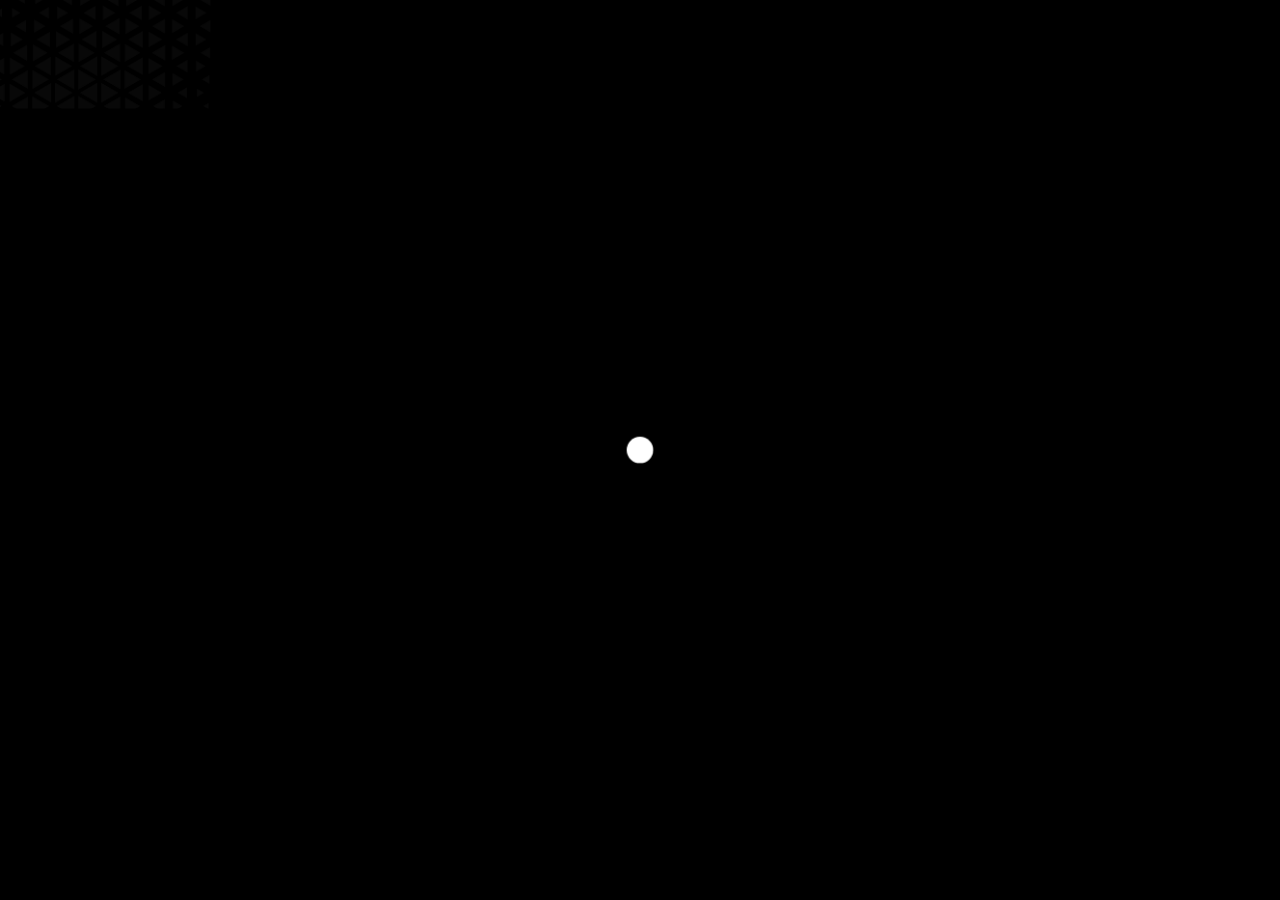
==== lawyersonia.html @ 62126445 "Add files via upload" ====
<!DOCTYPE html>
<html lang="en-US">

<head>
    <!-- Required meta tags -->
    <meta charset="utf-8" />
    <meta name="viewport" content="width=device-width, initial-scale=1, shrink-to-fit=no" />
    <meta name="discrption" content="parallax one page" />
    <meta name="keyword"
        content="agency, business, corporate, creative, freelancer, interior, joomla template, K2 Blog, minimal, modern, multipurpose, personal, portfolio, responsive, simple" />

    <!--  Title -->
    <title>Ezhil Deivalakshmi Portfolio - Lawyersonia</title>

    <!-- Font Google -->
    <link rel="preload" href="https://fonts.googleapis.com/css2?family=Roboto:wght@400;500&family=Poppins:wght@300;400;500;600;700&display=swap" as="style" onload="this.onload=null;this.rel='stylesheet'">
    <noscript><link href="https://fonts.googleapis.com/css2?family=Roboto:wght@400;500&family=Poppins:wght@300;400;500;600;700&display=swap"
            rel="stylesheet"></noscript>

    <link rel="shortcut icon" href="assets/img/favicon.ico" type="image/x-icon" />
    <link rel="icon" href="assets/img/favicon.ico" type="image/x-icon" />

    <link rel="preload" href="assets/img/circle-dotted.png" as="image" />

    <!-- custom styles (optional) -->
    <link href="assets/css/plugins.css" rel="stylesheet" />
    <link rel="stylesheet" href="assets/css/style.css">

</head>

<body class="v-dark  dsn-effect-scroll dsn-cursor-effect dsn-ajax">


    <!-- ========== Loading Page ========== -->
    <div class="preloader">
        <span class="percent ">0</span>
        <span class="loading-text text-uppercase">Loading ...</span>
        <div class="preloader-bar">
            <div class="preloader-progress"></div>
        </div>

        <h1 class="title v-middle">
            <span class="text-strok">Ezhil Deivalakshmi<br>
                <span class="loading-sub-text">Digital Marketer</span>
            </span>
            <span class="text-fill">Ezhil Deivalakshmi<br>
                <span class="loading-sub-text">Digital Marketer</span>
            </span>
        </h1>
    </div>
    <!-- ========== End Loading Page ========== -->


    <!-- ========== Menu ========== -->
    <div class="site-header dsn-container dsn-load-animate">
        <div class="extend-container d-flex w-100 align-items-baseline justify-content-between align-items-end">
            <div class="inner-header p-relative">
                <div class="main-logo">
                    <a href="index.html" data-dsn="parallax">
                        <img class="light-logo"
                            src="[data-uri]"
                            data-dsn-src="assets/img/logo.png" alt="" />
                        <img class="dark-logo"
                            src="[data-uri]"
                            data-dsn-src="assets/img/logo-dark.png" alt="" />
                    </a>
                </div>
            </div>
            <!-- <div class="menu-icon d-flex align-items-baseline">
                <div class="text-menu p-relative  font-heading text-transform-upper">
                    <div class="p-absolute text-button">Menu</div>
                    <div class="p-absolute text-open">Open</div>
                    <div class="p-absolute text-close">Close</div>
                </div>
                <div class="icon-m" data-dsn="parallax" data-dsn-move="10">
                    <span class="menu-icon-line p-relative d-inline-block icon-top"></span>
                    <span class="menu-icon-line p-relative d-inline-block icon-center"></span>
                    <span class="menu-icon-line p-relative d-block icon-bottom"></span>
                </div>
            </div> -->
            <nav class="accent-menu dsn-container main-navigation p-absolute  w-100  d-flex align-items-baseline ">
                <div class="menu-cover-title">Menu</div>
                <ul class="extend-container p-relative d-flex flex-column justify-content-center h-100">

                    <li class="dsn-active dsn-drop-down">
                        <a href="#" class="user-no-selection">

                            <span class="dsn-title-menu">Demos</span>
                            <span class="dsn-meta-menu">01</span>
                            <span class="dsn-bg-arrow"></span>
                        </a>


                        <ul>
                            <li class="dsn-back-menu">
                                <img src="[data-uri]"
                                    data-dsn-src="assets/img/left-chevron.svg" alt="">
                                <span class="dsn-title-menu">Demos</span>
                            </li>
                            <li>
                                <a href="index.html">
                                    <span class="dsn-title-menu">Main Demos</span>
                                    <span class="dsn-meta-menu">01</span>
                                </a>
                            </li>
                            <li>
                                <a href="demo-2.html">
                                    <span class="dsn-title-menu">Demo 2</span>
                                    <span class="dsn-meta-menu">02</span>
                                </a>
                            </li>

                            <li>
                                <a href="demo-3.html">
                                    <span class="dsn-title-menu">Demo 3</span>
                                    <span class="dsn-meta-menu">03</span>
                                </a>
                            </li>

                            <li>
                                <a href="corprate.html">
                                    <span class="dsn-title-menu">corprate</span>
                                    <span class="dsn-meta-menu">04</span>
                                </a>
                            </li>

                            <li>
                                <a href="corprate-2.html">
                                    <span class="dsn-title-menu">corprate 2</span>
                                    <span class="dsn-meta-menu">05</span>
                                </a>
                            </li>

                            <li>
                                <a href="personal.html">
                                    <span class="dsn-title-menu">personal</span>
                                    <span class="dsn-meta-menu">06</span>
                                </a>
                            </li>

                            <li>
                                <a href="personal-2.html">
                                    <span class="dsn-title-menu">personal 2</span>
                                    <span class="dsn-meta-menu">07</span>
                                </a>
                            </li>
                        </ul>
                    </li>

                    <li class="dsn-drop-down">
                        <a href="#" class="user-no-selection">

                            <span class="dsn-title-menu">Sliders parallax</span>
                            <span class="dsn-meta-menu">02</span>
                            <span class="dsn-bg-arrow"></span>
                        </a>


                        <ul>
                            <li class="dsn-back-menu">
                                <img src="[data-uri]"
                                    data-dsn-src="assets/img/left-chevron.svg" alt="">
                                <span class="dsn-title-menu">Sliders</span>
                            </li>

                            <li>
                                <a href="slider-parallax-horizontal.html">
                                    <span class="dsn-title-menu">slider parallax horizontal</span>
                                    <span class="dsn-meta-menu">01</span>
                                </a>
                            </li>

                            <li>
                                <a href="slider-parallax-horizontal-2.html">
                                    <span class="dsn-title-menu">slider parallax horizontal 2</span>
                                    <span class="dsn-meta-menu">02</span>
                                </a>
                            </li>

                            <li>
                                <a href="slider-parallax-horizontal-3.html">
                                    <span class="dsn-title-menu">slider parallax horizontal 3</span>
                                    <span class="dsn-meta-menu">03</span>
                                </a>
                            </li>

                            <li>
                                <a href="slider-parallax-vertical.html">
                                    <span class="dsn-title-menu">slider parallax vertical</span>
                                    <span class="dsn-meta-menu">04</span>
                                </a>
                            </li>

                            <li>
                                <a href="slider-parallax-vertical-2.html">
                                    <span class="dsn-title-menu">slider parallax vertical 2</span>
                                    <span class="dsn-meta-menu">05</span>
                                </a>
                            </li>

                            <li>
                                <a href="slider-parallax-vertical-3.html">
                                    <span class="dsn-title-menu">slider parallax vertical 3</span>
                                    <span class="dsn-meta-menu">06</span>
                                </a>
                            </li>
                        </ul>

                    </li>

                    <li class="dsn-drop-down">
                        <a href="#" class="user-no-selection">

                            <span class="dsn-title-menu">Sliders webgel</span>
                            <span class="dsn-meta-menu">03</span>
                            <span class="dsn-bg-arrow"></span>
                        </a>


                        <ul>
                            <li class="dsn-back-menu">
                                <img src="[data-uri]"
                                    data-dsn-src="assets/img/left-chevron.svg" alt="">
                                <span class="dsn-title-menu">Sliders webgel</span>
                            </li>

                            <li>
                                <a href="slider-webgel-horizontal.html">
                                    <span class="dsn-title-menu">slider webgel horizontal</span>
                                    <span class="dsn-meta-menu">01</span>
                                </a>
                            </li>

                            <li>
                                <a href="slider-webgel-horizontal-2.html">
                                    <span class="dsn-title-menu">slider webgel horizontal 2</span>
                                    <span class="dsn-meta-menu">02</span>
                                </a>
                            </li>

                            <li>
                                <a href="slider-webgel-horizontal-3.html">
                                    <span class="dsn-title-menu">slider webgel horizontal 3</span>
                                    <span class="dsn-meta-menu">03</span>
                                </a>
                            </li>

                            <li>
                                <a href="slider-webgel-vertical.html">
                                    <span class="dsn-title-menu">slider webgel vertical</span>
                                    <span class="dsn-meta-menu">04</span>
                                </a>
                            </li>

                            <li>
                                <a href="slider-webgel-vertical-2.html">
                                    <span class="dsn-title-menu">slider webgel vertical 2</span>
                                    <span class="dsn-meta-menu">05</span>
                                </a>
                            </li>

                            <li>
                                <a href="slider-webgel-vertical-3.html">
                                    <span class="dsn-title-menu">slider webgel vertical 3</span>
                                    <span class="dsn-meta-menu">06</span>
                                </a>
                            </li>
                        </ul>

                    </li>

                    <li>
                        <a href="about.html">

                            <span class="dsn-title-menu">About</span>
                            <span class="dsn-meta-menu">04</span>
                            <span class="dsn-bg-arrow"></span>
                        </a>
                    </li>

                    <li>
                        <a href="services.html">

                            <span class="dsn-title-menu">services</span>
                            <span class="dsn-meta-menu">05</span>
                            <span class="dsn-bg-arrow"></span>
                        </a>
                    </li>

                    <li class="dsn-drop-down">
                        <a href="#" class="user-no-selection">

                            <span class="dsn-title-menu">Portfolio</span>
                            <span class="dsn-meta-menu">06</span>
                            <span class="dsn-bg-arrow"></span>
                        </a>


                        <ul>
                            <li class="dsn-back-menu">
                                <img src="[data-uri]"
                                    data-dsn-src="assets/img/left-chevron.svg" alt="">
                                <span class="dsn-title-menu">Portfolio</span>
                            </li>

                            <li>
                                <a href="work.html">
                                    <span class="dsn-title-menu">Work Hover</span>
                                    <span class="dsn-meta-menu">01</span>
                                </a>
                            </li>

                            <li>
                                <a href="work-2.html">
                                    <span class="dsn-title-menu">Work 2 Colum</span>
                                    <span class="dsn-meta-menu">02</span>
                                </a>
                            </li>

                            <li>
                                <a href="work-3.html">
                                    <span class="dsn-title-menu">Work 3 Colum</span>
                                    <span class="dsn-meta-menu">03</span>
                                </a>
                            </li>

                            <li>
                                <a href="work-grid.html">
                                    <span class="dsn-title-menu">Work grid</span>
                                    <span class="dsn-meta-menu">04</span>
                                </a>
                            </li>

                            <li>
                                <a href="work-masonry.html">
                                    <span class="dsn-title-menu">Work masonry</span>
                                    <span class="dsn-meta-menu">05</span>
                                </a>
                            </li>

                            <li>
                                <a href="work-masonry-2.html">
                                    <span class="dsn-title-menu">Work masonry 2</span>
                                    <span class="dsn-meta-menu">06</span>
                                </a>
                            </li>
                        </ul>

                    </li>

                    <li class="dsn-drop-down">
                        <a href="#" class="user-no-selection">

                            <span class="dsn-title-menu">Blog</span>
                            <span class="dsn-meta-menu">07</span>
                            <span class="dsn-bg-arrow"></span>
                        </a>


                        <ul>
                            <li class="dsn-back-menu">
                                <img src="[data-uri]"
                                    data-dsn-src="assets/img/left-chevron.svg" alt="">
                                <span class="dsn-title-menu">Blog</span>
                            </li>

                            <li>
                                <a href="blog.html">
                                    <span class="dsn-title-menu">Blog </span>
                                    <span class="dsn-meta-menu">01</span>
                                </a>
                            </li>

                            <li>
                                <a href="blog-2.html">
                                    <span class="dsn-title-menu">Blog Style 2</span>
                                    <span class="dsn-meta-menu">02</span>
                                </a>
                            </li>

                            <li>
                                <a href="blog-3.html">
                                    <span class="dsn-title-menu">Blog Style 3</span>
                                    <span class="dsn-meta-menu">03</span>
                                </a>
                            </li>

                            <li>
                                <a href="post.html">
                                    <span class="dsn-title-menu">Single Post</span>
                                    <span class="dsn-meta-menu">04</span>
                                </a>
                            </li>

                        </ul>

                    </li>

                    <li>
                        <a href="contact.html" class="user-no-selection">

                            <span class="dsn-title-menu">Contact</span>
                            <span class="dsn-meta-menu">08</span>
                            <span class="dsn-bg-arrow"></span>
                        </a>
                    </li>
                </ul>
                <div class="container-content  p-absolute h-100 left-60 d-flex flex-column justify-content-center">
                    <div class="nav__info">
                        <div class="nav-content">
                            <p class="title-line">
                                Studio</p>
                            <p>
                                26-30 New Damietta<br>
                                El-Mahalla El-Kubra, SK1 66LM</p>
                        </div>
                        <div class="nav-content">
                            <p class="title-line">
                                Contact</p>
                            <p class="links over-hidden">
                                <a href="#" data-hover-text="+00 (2)012 3321" class="link-hover">+00 (2)012 3321</a>
                            </p>
                            <p class="links  over-hidden">
                                <a href="#" data-hover-text="info@dsngrid.com" class="link-hover">info@dsngrid.com</a>
                            </p>
                        </div>
                    </div>
                    <div class="nav-social nav-content">
                        <div class="nav-social-inner p-relative">
                            <p class="title-line">
                                Follow us</p>
                            <ul>
                                <li>
                                    <a href="#" target="_blank" rel="nofollow">Dribbble.
                                        <div class="icon-circle"></div>
                                    </a>
                                </li>
                                <li>
                                    <a href="#" target="_blank" rel="nofollow">Behance.
                                        <div class="icon-circle"></div>
                                    </a>
                                </li>
                                <li>
                                    <a href="#" target="_blank" rel="nofollow">Linkedin.
                                        <div class="icon-circle">
                                        </div>
                                    </a>
                                </li>
                                <li>
                                    <a href="#" target="_blank" rel="nofollow">Twitter.
                                        <div class="icon-circle"></div>
                                    </a>
                                </li>

                            </ul>
                        </div>
                    </div>
                </div>
            </nav>
        </div>
    </div>
    <!-- ========== End Menu ========== -->


    <main class="main-root">
        <div id="dsn-scrollbar">
            <div class="main-content">

                <!-- ========== Header Normal ========== -->
                <header
                    class="header-page over-hidden p-relative header-padding-top header-padding-bottom border-bottom dsn-header-animation">
                    <div class="bg-circle-dotted"></div>
                    <div class="dsn-container">
                        <div class="content-hero p-relative d-flex flex-column h-100 dsn-hero-parallax-title">
                            <!-- <p class="subtitle p-relative line-shap  line-shap-after">
                                <span class="pl-10 pr-10 background-main dsn-load-animate">DESIGN STUDIO</span>
                            </p> -->
                            <h1 class="title mt-30 dsn-load-animate text-transform-upper">
                                Lawyer Sonia
                            </h1>
                        </div>
                    </div>
                </header>
                <!-- ========== End Header Normal ========== -->


                <div class="wrapper">

                    <div class="section-margin has-popup over-hidden p-relative">
                        <div class="container">
                            <div class="d-grid grid-md-2  over-hidden">
                                <a href="assets\img\project\ls\1.jpg"
                                    class="p-relative over-hidden d-flex h-v-60">
                                    <img src="[data-uri]"
                                        data-dsn-src="assets\img\project\ls\1.jpg"
                                        data-dsn-srcset="assets\img\project\ls\1.jpg 1800w,assets\img\project\ls\1.jpg 768w"
                                        alt="" class="cover-bg-img">
                                </a>

                                <a href="assets\img\project\ls\2.jpg" class="p-relative over-hidden d-flex h-v-60">
                                    <img src="[data-uri]"
                                        data-dsn-src="assets\img\project\ls\2.jpg"
                                        data-dsn-srcset="assets\img\project\ls\2.jpg 1800w,assets\img\project\ls\2.jpg 768w"
                                        alt="" class="cover-bg-img">
                                </a>

                                <a href="assets\img\project\ls\3.jpg" class="p-relative over-hidden d-flex h-v-60">
                                    <img src="[data-uri]"
                                        data-dsn-src="assets\img\project\ls\3.jpg"
                                        data-dsn-srcset="assets\img\project\ls\3.jpg 1800w,assets\img\project\ls\3.jpg.jpg 768w"
                                        alt="" class="cover-bg-img">
                                </a>

                                <a href="assets\img\project\ls\4.jpg" class="p-relative over-hidden d-flex h-v-60">
                                    <img src="[data-uri]"
                                        data-dsn-src="assets\img\project\ls\4.jpg"
                                        data-dsn-srcset="assets\img\project\ls\4.jpg 1800w,assets\img\project\ls\4.jpg 768w"
                                        alt="" class="cover-bg-img">
                                </a>                                

                            </div>
                        </div>
                    </div>

                    <!-- ==========  next page  ========== -->
                    <section class="next-page p-relative section-padding border-top background-section">
                        <div class="bg-circle-dotted"></div>
                        <div class="bg-circle-dotted bg-circle-dotted-right"></div>
                        <div class="container">
                            <div class="c-wapp d-flex justify-content-between">
                                <div class="d-flex flex-column">
                                    <h2 class="section-title max-w750 mt-15">
                                        Would you like more information or
                                        do you have a question?
                                    </h2>


                                </div>

                                <div class="button-box d-flex justify-content-end align-items-center">
                                    <div>
                                        <a href="mailto:ezhildeivalakshmi@gmail.com" class="mt-30 effect-ajax dsn-button p-relative">
                                            <span class="dsn-border-rdu "></span>Contact Us
                                        </a>
                                    </div>
                                </div>

                            </div>
                        </div>
                    </section>
                    <!-- ========== End next page ========== -->

                </div>

                <footer class="footer p-relative background-section">
                    <div class="container">
                        <div class="footer-container">
                            <div class="d-flex align-items-center h-100">
                                <div class="column-left">
                                    <div class="footer-social p-relative">
                                        <ul>
                                            <li class="over-hidden">
                                                <a href="#" data-dsn="parallax" target="_blank"
                                                    rel="nofollow">Dribbble.</a>
                                            </li>
                                            <li class="over-hidden">
                                                <a href="#" data-dsn="parallax" target="_blank"
                                                    rel="nofollow">Behance.</a>
                                            </li>
                                            <li class="over-hidden">
                                                <a href="#" data-dsn="parallax" target="_blank"
                                                    rel="nofollow">Linkedin.</a>
                                            </li>
                                            <li class="over-hidden">
                                                <a href="#" data-dsn="parallax" target="_blank"
                                                    rel="nofollow">Twitter.</a>
                                            </li>

                                        </ul>
                                    </div>
                                </div>

                                <div class="scroll-top animation-rotate" data-dsn="parallax">
                                    <img src="assets/img/scroll_top.svg" alt="">
                                    <i class="fa fa-angle-up"></i>
                                </div>

                                <div class="column-right">
                                    <h5>2021 © Made with <span class="love">♥</span>by
                                        <a class="link-hover" data-hover-text="Design Grid." target="_blank"
                                            rel="nofollow"
                                            href="https://themeforest.net/user/design_grid/portfolio/">Design
                                            Grid.</a>
                                    </h5>
                                </div>
                            </div>
                        </div>
                    </div>
                </footer>
            </div>
        </div>

        <!-- ========== Contact Form Model ========== -->
        <!-- <div class="contact-btn">
            <div class="contact-btn-txt">Contact</div>
        </div> -->
        
        <!-- <div class="contact-modal background-section">
            <div class="contact-container h-100 w-100  border-right">
                <div class="box-contact-inner section-padding ">
                    <div class="row align-items-center">
                        <div class="col-lg-7">
                            <div class="form-box">
                                <div class="line line-top"></div>
                                <div class="line line-bottom"></div>
                                <div class="line line-left"></div>
                                <div class="line line-right"></div>

                                <div class="mb-30 d-flex text-left flex-column align-items-start">
                                    <p class="sub-heading line-shap line-shap-before mb-15">
                                        <span class="line-bg-right">Stay connected</span>
                                    </p>
                                    <h2 class="section-title  title-cap">
                                        Get in Touch
                                    </h2>
                                </div>

                                <form id="contact-form" class="form" method="post" action="contact.php"
                                    data-toggle="validator">
                                    <div class="messages"></div>
                                    <div class="input__wrap controls">
                                        <div class="form-group">
                                            <div class="entry-box">
                                                <label>Your name *</label>
                                                <input id="form_name" type="text" name="name"
                                                    placeholder="Type your name" required="required"
                                                    data-error="name is required." />
                                            </div>
                                            <div class="help-block with-errors"></div>
                                        </div>

                                        <div class="form-group">
                                            <div class="entry-box">
                                                <label>Your E-Mail *</label>
                                                <input id="form_email" type="email" name="email"
                                                    placeholder="Type your Email Address" required="required"
                                                    data-error="Valid email is required." />
                                            </div>
                                            <div class="help-block with-errors"></div>
                                        </div>

                                        <div class="form-group">
                                            <div class="entry-box">
                                                <label>What's up?</label>
                                                <textarea id="form_message" class="form-control" name="message"
                                                    placeholder="Tell us about you and the world" required="required"
                                                    data-error="Please,leave us a message."></textarea>
                                            </div>
                                            <div class="help-block with-errors"></div>
                                        </div>

                                        <div class="text-right">
                                            <div class="image-zoom w-auto d-inline-block" data-dsn="parallax">
                                                <input type="submit" value="Send Message"
                                                    class="dsn-button background-main border-radius">
                                            </div>
                                        </div>
                                    </div>
                                </form>
                            </div>
                        </div>

                        <div class="col-lg-5">
                            <div class="box-info-contact">
                                <ul>
                                    <li>
                                        <h5 class="title-block mb-15">Contact</h5>
                                        <p class="text-p">+1 (800) 990 8877</p>
                                        <div class="over-hidden mt-5">
                                            <a class="link-hover" data-hover-text="info@example.com"
                                                href="#">info@example.com</a>
                                        </div>

                                    </li>
                                    <li>
                                        <h5 class="title-block mb-15">Address</h5>
                                        <p class="text-p">United Kingdom <br> 33—35 Southernhay
                                            East</p>
                                    </li>
                                    <li>
                                        <h5 class="title-block mb-15">Follow</h5>
                                        <div class="social-item over-hidden">
                                            <a class="link-hover" data-hover-text="Instagram." href="#" target="_blank"
                                                rel="nofollow">Instagram.</a>
                                        </div>
                                        <div class="social-item over-hidden">
                                            <a class="link-hover" data-hover-text="Facebook." href="#" target="_blank"
                                                rel="nofollow">Facebook.</a>
                                        </div>
                                        <div class="social-item over-hidden">
                                            <a class="link-hover" data-hover-text="YouTube." href="#" target="_blank"
                                                rel="nofollow">YouTube.</a>
                                        </div>
                                    </li>
                                </ul>
                            </div>
                        </div>
                    </div>
                </div>
            </div>
        </div> -->
        <!-- ========== End Contact Form Model ========== -->
    </main>

    <!-- ========== Scroll Right Page To Top Page ========== -->
    <div class="scroll-to-top">
        <img src="assets/img/scroll_top.svg" alt="">
        <div class="box-numper">
            <span>10%</span>
        </div>
    </div>
    <!-- ========== End Scroll Right Page To Top Page ========== -->


    <!-- ========== Cursor Page ========== -->
    <div class="cursor">

        <div class="cursor-helper">
            <span class="cursor-drag">Drag</span>
            <span class="cursor-view">View</span>
            <span class="cursor-open"><i class="fas fa-plus"></i></span>
            <span class="cursor-close">Close</span>
            <span class="cursor-play">play</span>
            <span class="cursor-next"><i class="fas fa-chevron-right"></i></span>
            <span class="cursor-prev"><i class="fas fa-chevron-left"></i></span>
        </div>

    </div>
    <!-- ========== End Cursor Page ========== -->

    <!-- ========== Style Option Page ========== -->
    <div class="box-options c-hidden d-flex align-items-center">
        <div class="box-icon d-flex align-items-center justify-content-center text-center">
            <svg class="fa-spin" enable-background="new 0 0 512 512" viewBox="0 0 512 512"
                xmlns="http://www.w3.org/2000/svg">
                <path
                    d="m272.066 512h-32.133c-25.989 0-47.134-21.144-47.134-47.133v-10.871c-11.049-3.53-21.784-7.986-32.097-13.323l-7.704 7.704c-18.659 18.682-48.548 18.134-66.665-.007l-22.711-22.71c-18.149-18.129-18.671-48.008.006-66.665l7.698-7.698c-5.337-10.313-9.792-21.046-13.323-32.097h-10.87c-25.988 0-47.133-21.144-47.133-47.133v-32.134c0-25.989 21.145-47.133 47.134-47.133h10.87c3.531-11.05 7.986-21.784 13.323-32.097l-7.704-7.703c-18.666-18.646-18.151-48.528.006-66.665l22.713-22.712c18.159-18.184 48.041-18.638 66.664.006l7.697 7.697c10.313-5.336 21.048-9.792 32.097-13.323v-10.87c0-25.989 21.144-47.133 47.134-47.133h32.133c25.989 0 47.133 21.144 47.133 47.133v10.871c11.049 3.53 21.784 7.986 32.097 13.323l7.704-7.704c18.659-18.682 48.548-18.134 66.665.007l22.711 22.71c18.149 18.129 18.671 48.008-.006 66.665l-7.698 7.698c5.337 10.313 9.792 21.046 13.323 32.097h10.87c25.989 0 47.134 21.144 47.134 47.133v32.134c0 25.989-21.145 47.133-47.134 47.133h-10.87c-3.531 11.05-7.986 21.784-13.323 32.097l7.704 7.704c18.666 18.646 18.151 48.528-.006 66.665l-22.713 22.712c-18.159 18.184-48.041 18.638-66.664-.006l-7.697-7.697c-10.313 5.336-21.048 9.792-32.097 13.323v10.871c0 25.987-21.144 47.131-47.134 47.131zm-106.349-102.83c14.327 8.473 29.747 14.874 45.831 19.025 6.624 1.709 11.252 7.683 11.252 14.524v22.148c0 9.447 7.687 17.133 17.134 17.133h32.133c9.447 0 17.134-7.686 17.134-17.133v-22.148c0-6.841 4.628-12.815 11.252-14.524 16.084-4.151 31.504-10.552 45.831-19.025 5.895-3.486 13.4-2.538 18.243 2.305l15.688 15.689c6.764 6.772 17.626 6.615 24.224.007l22.727-22.726c6.582-6.574 6.802-17.438.006-24.225l-15.695-15.695c-4.842-4.842-5.79-12.348-2.305-18.242 8.473-14.326 14.873-29.746 19.024-45.831 1.71-6.624 7.684-11.251 14.524-11.251h22.147c9.447 0 17.134-7.686 17.134-17.133v-32.134c0-9.447-7.687-17.133-17.134-17.133h-22.147c-6.841 0-12.814-4.628-14.524-11.251-4.151-16.085-10.552-31.505-19.024-45.831-3.485-5.894-2.537-13.4 2.305-18.242l15.689-15.689c6.782-6.774 6.605-17.634.006-24.225l-22.725-22.725c-6.587-6.596-17.451-6.789-24.225-.006l-15.694 15.695c-4.842 4.843-12.35 5.791-18.243 2.305-14.327-8.473-29.747-14.874-45.831-19.025-6.624-1.709-11.252-7.683-11.252-14.524v-22.15c0-9.447-7.687-17.133-17.134-17.133h-32.133c-9.447 0-17.134 7.686-17.134 17.133v22.148c0 6.841-4.628 12.815-11.252 14.524-16.084 4.151-31.504 10.552-45.831 19.025-5.896 3.485-13.401 2.537-18.243-2.305l-15.688-15.689c-6.764-6.772-17.627-6.615-24.224-.007l-22.727 22.726c-6.582 6.574-6.802 17.437-.006 24.225l15.695 15.695c4.842 4.842 5.79 12.348 2.305 18.242-8.473 14.326-14.873 29.746-19.024 45.831-1.71 6.624-7.684 11.251-14.524 11.251h-22.148c-9.447.001-17.134 7.687-17.134 17.134v32.134c0 9.447 7.687 17.133 17.134 17.133h22.147c6.841 0 12.814 4.628 14.524 11.251 4.151 16.085 10.552 31.505 19.024 45.831 3.485 5.894 2.537 13.4-2.305 18.242l-15.689 15.689c-6.782 6.774-6.605 17.634-.006 24.225l22.725 22.725c6.587 6.596 17.451 6.789 24.225.006l15.694-15.695c3.568-3.567 10.991-6.594 18.244-2.304z" />
                <path
                    d="m256 367.4c-61.427 0-111.4-49.974-111.4-111.4s49.973-111.4 111.4-111.4 111.4 49.974 111.4 111.4-49.973 111.4-111.4 111.4zm0-192.8c-44.885 0-81.4 36.516-81.4 81.4s36.516 81.4 81.4 81.4 81.4-36.516 81.4-81.4-36.515-81.4-81.4-81.4z" />
            </svg>
        </div>
        <div class="box-inner-option p-absolute">
            <div class="day-night ">
                <span class="title-mode text-center">Style Color</span>
                <div class="night active" data-dsn-theme="dark">

                    <svg width="48" height="48" viewBox="0 0 48 48">
                        <rect x="12.3" y="23.5" width="2.6" height="1"></rect>
                        <rect x="16.1" y="15.3" transform="matrix(0.7071 -0.7071 0.7071 0.7071 -6.8871 16.5732)"
                            width="1" height="2.6"></rect>
                        <rect x="23.5" y="12.3" width="1" height="2.6"></rect>
                        <rect x="30.1" y="16.1" transform="matrix(0.7071 -0.7071 0.7071 0.7071 -2.5145 27.0538)"
                            width="2.6" height="1"></rect>
                        <rect x="33.1" y="23.5" width="2.6" height="1"></rect>
                        <rect x="30.9" y="30.1" transform="matrix(0.7071 -0.7071 0.7071 0.7071 -12.9952 31.4264)"
                            width="1" height="2.6"></rect>
                        <rect x="23.5" y="33.1" width="1" height="2.6"></rect>
                        <rect x="15.3" y="30.9" transform="matrix(0.7071 -0.7071 0.7071 0.7071 -17.3677 20.9457)"
                            width="2.6" height="1"></rect>
                        <path
                            d="M24,18.7c-2.9,0-5.3,2.4-5.3,5.3s2.4,5.3,5.3,5.3s5.3-2.4,5.3-5.3S26.9,18.7,24,18.7z M24,28.3c-2.4,0-4.3-1.9-4.3-4.3s1.9-4.3,4.3-4.3s4.3,1.9,4.3,4.3S26.4,28.3,24,28.3z">
                        </path>
                    </svg>
                </div>
                <div class="moon" data-dsn-theme="night">


                    <svg width="48" height="48" viewBox="0 0 48 48">
                        <path
                            d="M24,33.9c-5.4,0-9.9-4.4-9.9-9.9c0-4.3,2.7-8,6.8-9.4l0.8-0.3l-0.1,0.9c-0.2,0.6-0.2,1.3-0.2,1.9c0,5.2,4.3,9.5,9.5,9.5c0.6,0,1.3-0.1,1.9-0.2l0.8-0.2L33.3,27C32,31.1,28.3,33.9,24,33.9z M20.4,15.9c-3.2,1.4-5.3,4.5-5.3,8.1c0,4.9,4,8.9,8.9,8.9c3.6,0,6.7-2.1,8.1-5.3c-0.4,0-0.8,0.1-1.3,0.1c-5.8,0-10.5-4.7-10.5-10.5C20.4,16.7,20.4,16.3,20.4,15.9z">
                        </path>
                    </svg>
                </div>
            </div>
            <!-- <div class="mode-layout">
                <span class="title-mode text-center">Style Layout</span>
                <div class="icon d-flex align-items-center justify-content-center">

                    <svg version="1.1" xmlns="http://www.w3.org/2000/svg" xmlns:xlink="http://www.w3.org/1999/xlink"
                        x="0px" y="0px" viewBox="0 0 35 35" xml:space="preserve">
                        <g>
                            <g>
                                <path d="M0,25.366h35V9.546H0V25.366z M2.121,11.667h30.758v11.578H2.121V11.667z" />
                                <rect y="28.283" width="35" height="6.717" />
                                <rect width="35" height="6.717" />
                            </g>
                        </g>
                        <g></g>
                        <g></g>
                        <g></g>
                        <g></g>
                        <g></g>
                        <g></g>
                        <g></g>
                        <g></g>
                        <g></g>
                        <g></g>
                        <g></g>
                        <g></g>
                        <g></g>
                        <g></g>
                        <g></g>
                    </svg>
                </div>

            </div> -->
        </div>

    </div>
    <!-- ========== End Style Option Page ========== -->

    <!-- ========== social network ========== -->
    <div class="social-side social-network d-flex align-items-center ">
        <div class="icon" data-dsn="parallax">
            <i class="fa fa-share-alt" aria-hidden="true"></i>
        </div>
        <ul class="socials d-flex flex-column p-absolute ">
            <li>
                <a href="" target="_blank">
                    <i class="fab fa-dribbble"></i>
                    <span>Db</span>
                </a>
            </li>
            <li>
                <a href="" target="_blank">
                    <i class="fab fa-twitter"></i>
                    <span>Tw</span>
                </a>
            </li>
            <li>
                <a href="" target="_blank">
                    <i class="fab fa-behance"></i>
                    <span>Be</span>
                </a>
            </li>
            <li>
                <a href="" target="_blank">
                    <i class="fab fa-facebook-f"></i>
                    <span>Fb</span>
                </a>
            </li>
        </ul>
    </div>
    <!-- ========== End social network ========== -->
    
    <!-- ========== paginate-right-page ========== -->
    <div class="dsn-paginate-right-page"></div>

    <!-- ========== Line left & right with creative page ========== -->
    <div class="line-border-style w-100 h-100"></div>

    <!-- Optional JavaScript -->
    <script src="assets/js/jquery-3.1.1.min.js"></script>
    <script src="assets/js/plugins.min.js"></script>
    <script src="assets/js/dsn-grid.min.js"></script>
    <script src="assets/js/custom.js"></script>

</body>

</html>
---- assets/css/plugins.css ----
/*-----------------------------------------------------------------------------------

	Template Name: 
	Template URI: 
	Description: 
	Author: design_grid
	Author URI:
	Version: 1.0

-----------------------------------------------------------------------------------*/

/* ----------------------------------------------------------------
			[ All Css Plugins & Helper Classes File ]
-----------------------------------------------------------------*/

/* == bootstrap == */
@import url("plugins/bootstrap-grid.min.css");

/* == fontawesome == */
@import url("plugins/fontawesome-all.min.css");


/* == Swiper == */
@import url("plugins/swiper.min.css");


/* == justifiedGallery == */
@import url("plugins/justifiedGallery.min.css");

/* == magnific popup == */
@import url("plugins/magnific-popup.min.css");

/* == magnific popup == */
@import url("plugins/youtubepopup.min.css");

/* == Helper Class == */
@import url("global.min.css");

/* == twentytwenty == */
@import url("plugins/twentytwenty.min.css");
---- assets/css/style.css ----
@charset "UTF-8";
/*-----------------------------------------------------------

  Template Name: Droow - Ajax Portfolio Showcase HTML Template
  Template URI: http://theme.dsngrid.com/droow
  Description: Droow Ajax Portfolio Showcase HTML Template
  Author: design_grid
  Author URI: https://themeforest.net/user/design_grid
  Version: 1.0.0

-------------------------------------------------------------*/
/*-----------------------------------------------------------

    1.  Variables
    2.  Mixins
      - Mixins Master
      - Utilities
    3.  Normalize
    4.  Helpers
    5. Typography
      - Copy
	  - Headings
	6. Core
    7. Navigation
      - Links
      - Menus
	  - Next & Previous
    8. Content
      - pages
      - Comments
      - Archives
      - Footer
    9.Forms
      - Button
      - Fields
    10.Blocks
    11.Media
      - captions
    12.Version Light

-------------------------------------------------------------*/

.loading-sub-text {
  text-align: center;
  font-size: 20px;
  display: block;
  margin-top: 25px;
}

:root, :root .v-light {
  --bg-color: #f9f9f9;
  --assistant-color: #e6e6e6;
  --theme-color: #14bfb5;
  --font-color: #0009;
  --heading-color: #000;
  --border-color: #bebebe;
  --smooth-color: #141414;
  --reverse-color: #141414;
  --reverse-heading-color: #fff;
}

:root .v-dark, :root .v-dark-head {
  --bg-color: #000;
  --assistant-color: #101010;
  --theme-color: #14bfb5;
  --font-color: #bbb;
  --heading-color: #fff;
  --border-color: rgba(255, 255, 255, 0.07);
  --smooth-color: #f9f9f9;
  --reverse-color: #f9f9f9;
  --reverse-heading-color: #000;
}

@media only screen and (max-width: 991px) {
  .v-dark-head-mobile {
    --bg-color: #000;
    --assistant-color: #101010;
    --theme-color: #14bfb5;
    --font-color: #bbb;
    --heading-color: #fff;
    --border-color: rgba(255, 255, 255, 0.07);
    --smooth-color: #f9f9f9;
    --reverse-color: #f9f9f9;
    --reverse-heading-color: #000;
    color: var(--font-color);
  }
}
:root {
  --body-font: "Roboto", sans-serif;
  --heading-font: "Poppins", sans-serif;
  --font-code: Menlo, monaco, Consolas, Lucida Console, monospace;
  --font-pre: "Courier 10 Pitch", Courier, monospace;
  --font-size-base: 16px;
  --font-size-h1: 40px;
  --font-size-h2: 35px;
  --font-size-h3: 30px;
  --font-size-h4: 25px;
  --font-size-h5: 22px;
  --font-size-h6: 16px;
  --menu-size: 12px;
  --line-height-base: 1.4;
  --line-height-content: 1.6;
  --font-weight-heading: 600;
  --margin-padding: 120px;
  --margin-padding-mobile: 80px;
  --body-style-space: 100px;
  --smooth-width: 4px;
}

/* -------------------------------------------------------
                   Core
-------------------------------------------------------- */
html {
  font-size: var(--font-size-base);
}

body {
  line-height: var(--line-height-base);
  font-family: var(--body-font);
  font-weight: 400;
  margin: 0;
  text-rendering: optimizeLegibility;
  -webkit-transition: 100ms;
  -o-transition: 100ms;
  transition: 100ms;
  -webkit-transition-property: background-color, color;
  -o-transition-property: background-color, color;
  transition-property: background-color, color;
}

body, .main-root {
  background-color: var(--bg-color);
  color: var(--font-color);
}

.main-root {
  position: relative;
}

.line {
  position: absolute;
  background-color: var(--border-color);
}
.line.line-top, .line.line-bottom {
  left: -15px;
  right: -15px;
  height: 1px;
}
.line.line-top.line-top, .line.line-bottom.line-top {
  top: 0;
}
.line.line-top.line-bottom, .line.line-bottom.line-bottom {
  bottom: 0;
}
.line.line-left, .line.line-right {
  width: 1px;
  top: -15px;
  bottom: -15px;
}
.line.line-left.line-left, .line.line-right.line-left {
  left: 0;
}
.line.line-left.line-right, .line.line-right.line-right {
  right: 0;
}

.line-under, .line-under-left {
  padding-bottom: 10px;
  margin-bottom: 10px;
}
.line-under:after, .line-under:before, .line-under-left:after, .line-under-left:before {
  bottom: 0;
  width: 150px;
  height: 1.5px;
  background-color: var(--theme-color);
}

.line-under {
  padding-right: 15px;
}
.line-under:after {
  right: 0;
}

.line-under-left {
  padding-left: 15px;
}
.line-under-left:before {
  left: 0;
}

.line-bg-left, .line-bg-right {
  position: relative;
  z-index: 1;
}
.line-bg-left:before, .line-bg-left:after, .line-bg-right:before, .line-bg-right:after {
  top: 0;
  width: 100px;
  height: 100%;
  background-color: var(--assistant-color);
  z-index: -1;
  -webkit-transform: skew(-10deg);
      -ms-transform: skew(-10deg);
          transform: skew(-10deg);
}
.background-section .line-bg-left:before, .background-section .line-bg-left:after, .background-section .line-bg-right:before, .background-section .line-bg-right:after {
  background-color: var(--bg-color);
}
.line-bg-left.sub-heading:before, .line-bg-right.sub-heading:before {
  width: 60px;
}

.line-bg-left {
  padding-left: 20px;
}
.line-bg-left:before {
  left: 0;
  -webkit-transform-origin: bottom left;
      -ms-transform-origin: bottom left;
          transform-origin: bottom left;
}

.line-bg-right {
  padding-right: 15px;
}
.line-bg-right:after {
  right: 0;
  -webkit-transform-origin: bottom right;
      -ms-transform-origin: bottom right;
          transform-origin: bottom right;
}

.line-under:after, .line-bg-left:before, .line-bg-right:after, .line-under-left:before {
  content: "";
  position: absolute;
}

.bg-circle-dotted {
  position: absolute;
  left: 0;
  top: 0;
  width: 100%;
  height: 15vw;
  background-image: url(../img/circle-dotted.png);
  background-size: contain;
  opacity: 0.4;
  background-repeat: no-repeat;
}
.v-light .bg-circle-dotted {
  opacity: 0.04;
}
.bg-circle-dotted.bg-circle-dotted-right {
  left: auto;
  right: 0;
  top: auto;
  bottom: 0;
  -webkit-transform: rotate(180deg);
      -ms-transform: rotate(180deg);
          transform: rotate(180deg);
}

.line-shap:before, .line-shap:after {
  position: relative;
  display: inline-block;
  vertical-align: middle;
  width: 4vw;
  height: 1px;
  background: var(--border-color);
}
@media only screen and (max-width: 400px) {
  .line-shap:before, .line-shap:after {
    display: none;
  }
}
.line-shap:not(.line-shap-before):after {
  content: "";
  margin-left: 15px;
}
.line-shap:not(.line-shap-after):before {
  content: "";
  margin-right: 15px;
}

.corner {
  position: absolute;
  width: 15px;
  height: 1px;
  background-color: var(--reverse-color);
  z-index: 1;
}
.corner:after {
  content: "";
  position: absolute;
  width: 1px;
  height: 15px;
  background-color: var(--reverse-color);
}
.corner.corner-left-top, .corner.corner-left-top:after, .corner.corner-left-bottom, .corner.corner-left-bottom:after {
  left: 0;
}
.corner.corner-left-top, .corner.corner-left-top:after, .corner.corner-right-top, .corner.corner-right-top:after {
  top: 0;
}
.corner.corner-left-bottom, .corner.corner-left-bottom:after, .corner.corner-right-bottom, .corner.corner-right-bottom:after {
  bottom: 0;
}
.corner.corner-right-top, .corner.corner-right-top:after, .corner.corner-right-bottom, .corner.corner-right-bottom:after {
  right: 0;
}

/**
    Body Style Line
 */
.main-content {
  position: relative;
  width: 100%;
}
@media only screen and (min-width: 992px) {
  body.dsn-line-style .main-content {
    padding-left: var(--body-style-space);
    padding-right: var(--body-style-space);
  }
}

@media only screen and (min-width: 992px) {
  body.dsn-line-style .full-width .dsn-container {
    padding-left: calc(var(--body-style-space) + 50px);
    padding-right: calc(var(--body-style-space) + 50px);
  }
}

@media only screen and (min-width: 992px) {
  body.dsn-line-style .line-border-style {
    position: fixed;
    top: 0;
    left: 0;
    pointer-events: none;
  }
  body.dsn-line-style .line-border-style:after, body.dsn-line-style .line-border-style:before {
    content: "";
    position: absolute;
    top: 0;
    height: 100%;
    width: 1px;
    background-color: var(--border-color);
    z-index: 100;
  }
  body.dsn-line-style .line-border-style:before {
    left: var(--body-style-space);
  }
  body.dsn-line-style .line-border-style:after {
    right: var(--body-style-space);
  }
}

/**
   End Body Style Line
 */
.wrapper {
  position: relative;
}

.content-inner {
  position: relative;
}

.cursor {
  position: fixed;
  top: 50%;
  left: 50%;
  width: 76px;
  height: 76px;
  z-index: 999999;
  pointer-events: none;
  border-radius: 50%;
  -webkit-transform-origin: left top;
      -ms-transform-origin: left top;
          transform-origin: left top;
  -webkit-transition: -webkit-transform 0.35s;
  transition: -webkit-transform 0.35s;
  -o-transition: transform 0.35s;
  transition: transform 0.35s;
  transition: transform 0.35s, -webkit-transform 0.35s;
  -webkit-transform: scale(0.35) translate(-50%, -50%);
      -ms-transform: scale(0.35) translate(-50%, -50%);
          transform: scale(0.35) translate(-50%, -50%);
  mix-blend-mode: exclusion;
  background-color: #fff;
}
.cursor.cursor-scale-full, .mfp-zoom-out-cur .cursor {
  -webkit-transform: scale(1.2) translate(-50%, -50%);
      -ms-transform: scale(1.2) translate(-50%, -50%);
          transform: scale(1.2) translate(-50%, -50%);
}
.cursor.cursor-scale-full span, .mfp-zoom-out-cur .cursor span {
  color: #000;
}
.cursor.cursor-scale-half {
  -webkit-transform: scale(0.85) translate(-50%, -50%);
      -ms-transform: scale(0.85) translate(-50%, -50%);
          transform: scale(0.85) translate(-50%, -50%);
  mix-blend-mode: unset;
  background-color: var(--bg-color);
}
.cursor.cursor-scale-half span {
  color: var(--heading-color);
}
.cursor.cursor-drag .cursor-next,
.cursor.cursor-drag .cursor-prev {
  position: absolute;
  top: 0;
  right: -25px;
}
.cursor.cursor-drag .cursor-prev {
  right: auto;
  left: -25px;
}
.cursor.cursor-drag.no-drag {
  mix-blend-mode: exclusion;
  color: #fff;
}
.cursor.cursor-drag.no-drag .cursor-next,
.cursor.cursor-drag.no-drag .cursor-prev,
.cursor.cursor-drag.no-drag .cursor-drag {
  display: none;
}
.cursor.cursor-drag.cursor-up-down .cursor-next,
.cursor.cursor-drag.cursor-up-down .cursor-prev {
  position: absolute;
  top: -50px;
  right: auto;
  left: 33px;
  -webkit-transform: rotate(-90deg);
      -ms-transform: rotate(-90deg);
          transform: rotate(-90deg);
}
.cursor.cursor-drag.cursor-up-down .cursor-prev {
  top: auto;
  bottom: -50px;
}
.cursor.cursor-drag.no-drag {
  mix-blend-mode: exclusion;
  background-color: #fff;
}
.cursor.cursor-drag.no-drag .cursor-next,
.cursor.cursor-drag.no-drag .cursor-prev,
.cursor.cursor-drag.no-drag .cursor-drag {
  display: none;
}
@media only screen and (max-width: 991px) {
  .cursor {
    display: none;
  }
}
.cursor .cursor-helper {
  position: absolute;
  border-radius: 50%;
  width: 100%;
  text-align: center;
}
.cursor .cursor-helper span {
  line-height: 76px;
  font-size: 12px;
  font-weight: bold;
  text-shadow: 20px 20px 20px #000;
  display: none;
}
.cursor.cursor-view span.cursor-view {
  mix-blend-mode: unset;
  display: block;
}
.cursor.cursor-close span.cursor-close {
  mix-blend-mode: unset;
  display: block;
}
.cursor.cursor-play span.cursor-play {
  mix-blend-mode: unset;
  display: block;
}
.cursor.cursor-open span.cursor-open {
  mix-blend-mode: unset;
  display: block;
}
.cursor.cursor-prev span.cursor-prev {
  mix-blend-mode: unset;
  display: block;
}
.cursor.cursor-next span.cursor-next {
  mix-blend-mode: unset;
  display: block;
}
.cursor.cursor-drag span.cursor-drag {
  mix-blend-mode: unset;
  display: block;
}
.dsn-ajax-effect:not(.dsn-cursor-effect) .cursor {
  left: auto;
  top: auto;
  right: 10px;
  bottom: 10px;
  -webkit-transform: scale(0.3) translate(-50%, -50%);
      -ms-transform: scale(0.3) translate(-50%, -50%);
          transform: scale(0.3) translate(-50%, -50%);
  mix-blend-mode: unset;
}
.dsn-ajax-effect .cursor {
  display: inherit !important;
  -webkit-transform: scale(0.3);
      -ms-transform: scale(0.3);
          transform: scale(0.3);
  mix-blend-mode: unset;
}
.dsn-ajax-effect .cursor:after {
  content: "";
  position: absolute;
  width: 100px;
  height: 109px;
  border-radius: 50%;
  left: -9px;
  top: -15px;
  border-top: 5px solid #fff;
  -webkit-animation-name: animate-load;
          animation-name: animate-load;
  -webkit-animation-duration: 1.5s;
          animation-duration: 1.5s;
  -webkit-animation-iteration-count: infinite;
          animation-iteration-count: infinite;
}
.cursor.no-scale {
  -webkit-transform: scale(0) translate(-50%, -50%);
      -ms-transform: scale(0) translate(-50%, -50%);
          transform: scale(0) translate(-50%, -50%);
}

@-webkit-keyframes animate-load {
  from {
    -webkit-transform: rotate(0deg);
            transform: rotate(0deg);
  }
  to {
    -webkit-transform: rotate(360deg);
            transform: rotate(360deg);
  }
}
@keyframes animate-load {
  from {
    -webkit-transform: rotate(0deg);
            transform: rotate(0deg);
  }
  to {
    -webkit-transform: rotate(360deg);
            transform: rotate(360deg);
  }
}
.half-bg-top {
  position: absolute;
  left: 0;
  top: 0;
  width: 100%;
}

.dsn-paginate-right-page {
  position: fixed;
  right: 20px;
  mix-blend-mode: exclusion;
  pointer-events: none;
  z-index: 100;
}
@media only screen and (min-width: 992px) {
  body.dsn-line-style .dsn-paginate-right-page {
    right: calc(var(--body-style-space) / 2);
  }
}
.dsn-paginate-right-page, .dsn-paginate-right-page .dsn-link-paginate:before {
  top: 50%;
  -webkit-transform: translateY(-50%);
      -ms-transform: translateY(-50%);
          transform: translateY(-50%);
}
.dsn-paginate-right-page .dsn-link-paginate {
  position: relative;
  -webkit-transform: translateX(100%);
      -ms-transform: translateX(100%);
          transform: translateX(100%);
  padding: 4px 25px;
  font-size: 13px;
  letter-spacing: 2px;
  pointer-events: auto;
  cursor: pointer;
  color: #000;
}
.dsn-paginate-right-page .dsn-link-paginate:not(:last-child) {
  margin-bottom: 10px;
}
.dsn-paginate-right-page .dsn-link-paginate:before {
  content: "";
  position: absolute;
  width: 1.5px;
  height: 100%;
  left: -0.5px;
  background-color: #fff;
  z-index: -1;
}
.dsn-paginate-right-page .dsn-link-paginate, .dsn-paginate-right-page .dsn-link-paginate:before {
  -webkit-transition: 0.5s;
  -o-transition: 0.5s;
  transition: 0.5s;
}
.dsn-paginate-right-page .dsn-link-paginate:hover {
  -webkit-transform: translateX(25px);
      -ms-transform: translateX(25px);
          transform: translateX(25px);
}
.dsn-paginate-right-page .dsn-link-paginate:hover:before {
  width: 100%;
}

input::-webkit-input-placeholder, textarea::-webkit-input-placeholder, .form-control::-webkit-input-placeholder, .form-box input::-webkit-input-placeholder, .form-box textarea::-webkit-input-placeholder {
  color: var(--heading-color);
}

input::-moz-placeholder, textarea::-moz-placeholder, .form-control::-moz-placeholder, .form-box input::-moz-placeholder, .form-box textarea::-moz-placeholder {
  color: var(--heading-color);
}

input:-ms-input-placeholder, textarea:-ms-input-placeholder, .form-control:-ms-input-placeholder, .form-box input:-ms-input-placeholder, .form-box textarea:-ms-input-placeholder {
  color: var(--heading-color);
}

input::-ms-input-placeholder, textarea::-ms-input-placeholder, .form-control::-ms-input-placeholder, .form-box input::-ms-input-placeholder, .form-box textarea::-ms-input-placeholder {
  color: var(--heading-color);
}

input::placeholder,
textarea::placeholder,
.form-control::placeholder,
.form-box input::placeholder,
.form-box textarea::placeholder {
  color: var(--heading-color);
}

input[type=search]::-webkit-search-decoration {
  display: none;
}

.dsn-button {
  position: relative;
  padding: 15px 20px;
  font-size: 13px;
  line-height: 16px;
  letter-spacing: 3px;
  text-transform: uppercase;
  color: var(--heading-color);
}
.dsn-button:hover .text-button {
  -webkit-animation: storm 0.7s ease-in-out both;
          animation: storm 0.7s ease-in-out both;
  -webkit-animation-delay: 0.06s;
          animation-delay: 0.06s;
}
.dsn-button .text-button {
  pointer-events: none;
}
.dsn-button:hover .dsn-border-rdu, .dsn-button:hover .dsn-border {
  -webkit-clip-path: polygon(0% 0%, 0% 100%, 94% 100%, 0 0, 5% 0, 100% 100%, 100% 100%, 100% 0%);
          clip-path: polygon(0% 0%, 0% 100%, 94% 100%, 0 0, 5% 0, 100% 100%, 100% 100%, 100% 0%);
}
.dsn-button.has-border, .dsn-button.has-border .dsn-border {
  border-radius: 60px;
}

.dsn-border-rdu {
  border-radius: 60px;
}

.dsn-border-rdu, .dsn-border {
  position: absolute;
  width: 100%;
  height: 100%;
  left: 0;
  top: 0;
  border-width: 2px;
  border-style: solid;
  -webkit-clip-path: polygon(0% 0%, 0% 100%, 44% 100%, 35% 0, 47% 0, 60% 100%, 100% 100%, 100% 0%);
          clip-path: polygon(0% 0%, 0% 100%, 44% 100%, 35% 0, 47% 0, 60% 100%, 100% 100%, 100% 0%);
  -webkit-transition: -webkit-clip-path 0.5s;
  transition: -webkit-clip-path 0.5s;
  -o-transition: clip-path 0.5s;
  transition: clip-path 0.5s;
  transition: clip-path 0.5s, -webkit-clip-path 0.5s;
  z-index: 1;
}
.dsn-border-rdu:after, .dsn-border-rdu:before, .dsn-border:after, .dsn-border:before {
  position: absolute;
  width: 50px;
  height: 50px;
  right: -30px;
  bottom: -30px;
  background-color: var(--theme-color);
  border-radius: 50%;
  -webkit-transition: 0.3s;
  -o-transition: 0.3s;
  transition: 0.3s;
}
.dsn-border-rdu:after, .dsn-border:after {
  -webkit-transform: translate(-3px, 3px);
      -ms-transform: translate(-3px, 3px);
          transform: translate(-3px, 3px);
  opacity: 0.5;
}

.border-color-default {
  border-color: var(--border-color);
}

.border-color-theme-color {
  border-color: var(--theme-color);
}

.border-color-reverse-color {
  border-color: var(--reverse-color);
}

.border-color-main {
  border-color: var(--bg-color);
}

.border-color-assistant {
  border-color: var(--assistant-color);
}

.border-color-gradient {
  border-image-slice: 1;
  border-image-source: linear-gradient(to left, var(--theme-color), var(--border-color));
}

.play-btn {
  background-color: rgba(33, 33, 33, 0.7);
  width: 180px;
  height: 180px;
  border-radius: 50%;
  -webkit-transition: all 0.3s cubic-bezier(0.55, 0.02, 0.1, 0.9);
  -o-transition: all 0.3s cubic-bezier(0.55, 0.02, 0.1, 0.9);
  transition: all 0.3s cubic-bezier(0.55, 0.02, 0.1, 0.9);
}
.play-btn.no-height {
  width: auto;
  height: auto;
  background-color: transparent;
}
.play-btn .text {
  color: var(--heading-color);
  text-transform: uppercase;
  font-size: 11px;
  font-weight: bold;
  letter-spacing: 2px;
}
.play-btn .play-icon {
  position: relative;
  background-color: var(--heading-color);
  width: 50px;
  height: 50px;
  border-radius: 50%;
  margin: 0 10px;
}
.play-btn .play-icon::before {
  content: "";
  position: absolute;
  left: 0;
  top: 0;
  width: 100%;
  height: 100%;
  border-radius: 50%;
  background-color: rgba(var(--heading-color), 0.8);
  -webkit-transition: all 0.3s cubic-bezier(0.55, 0.02, 0.1, 0.9);
  -o-transition: all 0.3s cubic-bezier(0.55, 0.02, 0.1, 0.9);
  transition: all 0.3s cubic-bezier(0.55, 0.02, 0.1, 0.9);
  z-index: -1;
}
.play-btn .play-icon i {
  font-size: 16px;
  color: var(--bg-color);
}
.play-btn:hover .play-icon::before {
  -webkit-transform: scale(1.15);
      -ms-transform: scale(1.15);
          transform: scale(1.15);
}

.link-vist {
  display: -webkit-box;
  display: -ms-flexbox;
  display: flex;
  width: -webkit-max-content;
  width: -moz-max-content;
  width: max-content;
  -webkit-box-align: center;
      -ms-flex-align: center;
          align-items: center;
}
@media only screen and (max-width: 767px) {
  .link-vist {
    margin-top: 20px;
  }
}
.link-vist .link-vist-text {
  position: relative;
  font-size: 12px;
  letter-spacing: 2px;
  color: var(--heading-color);
  text-transform: uppercase;
  padding-bottom: 3px;
  font-family: var(--heading-font);
}
.link-vist .link-vist-text:before {
  content: "";
  display: block;
  position: absolute;
  height: 1px;
  width: 100%;
  background: var(--heading-color);
  bottom: 1px;
  left: 0;
  -webkit-transform-origin: left;
      -ms-transform-origin: left;
          transform-origin: left;
  transition: transform 0.3s ease-in-out, -webkit-transform 0.3s ease-in-out;
  -webkit-transform: scaleX(1);
      -ms-transform: scaleX(1);
          transform: scaleX(1);
}
.link-vist .link-vist-arrow {
  margin-left: 10px;
}
.link-vist .link-vist-arrow svg {
  width: 20px;
  height: 20px;
  -webkit-transition: all 0.6s cubic-bezier(0.5, 0.2, 0.1, 1.14);
  -o-transition: all 0.6s cubic-bezier(0.5, 0.2, 0.1, 1.14);
  transition: all 0.6s cubic-bezier(0.5, 0.2, 0.1, 1.14);
}
.link-vist .link-vist-arrow svg * {
  fill: none;
  stroke: var(--heading-color);
  stroke-width: 2px;
}
.link-vist:hover .link-vist-text:before {
  -webkit-transform: scaleX(0);
      -ms-transform: scaleX(0);
          transform: scaleX(0);
  -webkit-transform-origin: right;
      -ms-transform-origin: right;
          transform-origin: right;
}
.link-vist:hover .link-vist-arrow svg {
  -webkit-transform: translate(10px, -10px);
      -ms-transform: translate(10px, -10px);
          transform: translate(10px, -10px);
  opacity: 0;
}

.visit-site {
  position: relative;
  color: var(--heading-color);
}
.visit-site:before {
  content: "";
  position: absolute;
  left: 0;
  top: 50%;
  -webkit-transform: translateY(-50%);
      -ms-transform: translateY(-50%);
          transform: translateY(-50%);
  background: var(--heading-color);
  height: 10px;
  width: 10px;
  margin-right: 25px;
  border-radius: 50%;
  -webkit-transition: 0.5s right, 0.5s width, 0.5s -webkit-transform;
  transition: 0.5s right, 0.5s width, 0.5s -webkit-transform;
  -o-transition: 0.5s transform, 0.5s right, 0.5s width;
  transition: 0.5s transform, 0.5s right, 0.5s width;
  transition: 0.5s transform, 0.5s right, 0.5s width, 0.5s -webkit-transform;
}
.visit-site:after {
  content: "";
  position: absolute;
  top: 0;
  right: 0;
  width: 30px;
  height: 30px;
  background-color: var(--border-color);
  -webkit-transition: 0.5s width, 0.5s -webkit-transform;
  transition: 0.5s width, 0.5s -webkit-transform;
  -o-transition: 0.5s transform, 0.5s width;
  transition: 0.5s transform, 0.5s width;
  transition: 0.5s transform, 0.5s width, 0.5s -webkit-transform;
  z-index: -1;
}
.visit-site .text {
  position: relative;
  padding: 0 20px 0 30px;
  font-size: 16px;
  font-weight: 400;
  letter-spacing: 2px;
}
.visit-site .text:before {
  content: "";
  position: absolute;
  left: 0;
  right: 0;
  top: 50%;
  -webkit-transform: translateY(-50%);
      -ms-transform: translateY(-50%);
          transform: translateY(-50%);
  background: var(--border-color);
  height: 1px;
  z-index: -1;
  -webkit-transition: 0.7s -webkit-transform;
  transition: 0.7s -webkit-transform;
  -o-transition: 0.7s transform;
  transition: 0.7s transform;
  transition: 0.7s transform, 0.7s -webkit-transform;
}
.visit-site:hover::before {
  -webkit-transform: translateY(-50%) scale(0);
      -ms-transform: translateY(-50%) scale(0);
          transform: translateY(-50%) scale(0);
}
.visit-site:hover:after {
  width: 100%;
  -webkit-transform: translateX(0);
      -ms-transform: translateX(0);
          transform: translateX(0);
}
.visit-site:hover h6:before {
  -webkit-transform: translateY(-50%) scaleX(0);
      -ms-transform: translateY(-50%) scaleX(0);
          transform: translateY(-50%) scaleX(0);
}
.visit-site .icon {
  display: -webkit-box;
  display: -ms-flexbox;
  display: flex;
  -webkit-box-align: center;
      -ms-flex-align: center;
          align-items: center;
}
.visit-site .icon svg {
  height: 30px;
  width: 30px;
  -webkit-transform: rotate(270deg);
      -ms-transform: rotate(270deg);
          transform: rotate(270deg);
}
.visit-site .icon svg .path {
  fill: none;
  stroke: #fff;
  stroke-miterlimit: 10;
  stroke-width: 1.8px;
}

/*--------------------------------------------------------------
## Links
--------------------------------------------------------------*/
a {
  outline: 0;
  outline-style: none;
}
a:hover, a:active {
  outline: 0;
  text-decoration: none;
}

/*--------------------------------------------------------------
## Menus
--------------------------------------------------------------*/
.font-heading {
  font-family: var(--heading-font);
}

.text-transform-upper {
  text-transform: uppercase;
}

.site-header {
  position: fixed;
  top: 0;
  width: 100%;
  padding-top: 22px;
  padding-bottom: 22px;
  z-index: 10;
  pointer-events: none;
  -webkit-transition-property: background-color, padding-top, padding-bottom, -webkit-transform;
  transition-property: background-color, padding-top, padding-bottom, -webkit-transform;
  -o-transition-property: background-color, padding-top, padding-bottom, transform;
  transition-property: background-color, padding-top, padding-bottom, transform;
  transition-property: background-color, padding-top, padding-bottom, transform, -webkit-transform;
  -webkit-transition-duration: 0.5s;
       -o-transition-duration: 0.5s;
          transition-duration: 0.5s;
}
body:not(.v-dark):not(.dsn-line-style) .site-header {
  padding-top: 15px;
  padding-bottom: 15px;
  background-color: rgba(255, 255, 255, 0.45);
}
@media only screen and (min-width: 992px) {
  body.dsn-line-style .site-header {
    padding-left: 0;
    padding-right: 0;
  }
  body.dsn-line-style .site-header .inner-header {
    width: var(--body-style-space);
    padding: 0 10px;
    text-align: center;
  }
  body.dsn-line-style .site-header .inner-header .main-logo {
    width: calc(var(--body-style-space) - 20px);
  }
  body.dsn-line-style .site-header .menu-icon {
    position: fixed;
    width: var(--body-style-space);
    padding: 0;
    top: 50%;
    -webkit-transform: translateY(-50%);
        -ms-transform: translateY(-50%);
            transform: translateY(-50%);
    -webkit-box-pack: center;
        -ms-flex-pack: center;
            justify-content: center;
  }
  body.dsn-line-style .site-header .menu-icon .text-menu {
    display: none;
  }
}
.site-header a {
  color: inherit;
}
.site-header .main-logo {
  color: var(--heading-color);
}
.site-header .main-logo .light-logo {
  display: inherit;
}
.site-header .main-logo .dark-logo {
  display: none;
}
body:not(.v-dark) .site-header .main-logo .light-logo {
  display: none;
}
body:not(.v-dark) .site-header .main-logo .dark-logo {
  display: inherit;
}
.admin-bar .site-header {
  top: 46px;
}
@media screen and (min-width: 783px) {
  .admin-bar .site-header {
    top: 32px;
  }
}
.site-header .menu-cover-title {
  position: absolute;
  top: 50%;
  left: -12px;
  font-size: 20vw;
  font-weight: 600;
  line-height: 1.15;
  -webkit-transform: translateY(-50%);
      -ms-transform: translateY(-50%);
          transform: translateY(-50%);
  opacity: 0.05;
}
@media only screen and (max-width: 991px) {
  .site-header .menu-cover-title {
    left: 50%;
    -webkit-transform: translate(-50%, -50%);
        -ms-transform: translate(-50%, -50%);
            transform: translate(-50%, -50%);
  }
}
.site-header .inner-header .main-logo {
  width: 150px;
  pointer-events: all;
}
.site-header .inner-header .main-logo img {
  height: auto;
}
.site-header .main-navigation {
  pointer-events: all;
}
.site-header .menu-icon {
  position: relative;
  top: -5px;
  cursor: pointer;
  pointer-events: all;
}
.site-header .menu-icon .icon-m .menu-icon-line {
  background-color: var(--theme-color);
  width: 23px;
  height: 2px;
  -webkit-transition: -webkit-transform 0.2s ease-Out;
  transition: -webkit-transform 0.2s ease-Out;
  -o-transition: transform 0.2s ease-Out;
  transition: transform 0.2s ease-Out;
  transition: transform 0.2s ease-Out, -webkit-transform 0.2s ease-Out;
}
.site-header .menu-icon .icon-m .menu-icon-line.icon-top {
  width: 5px;
}
.site-header .menu-icon .icon-m .menu-icon-line.icon-center {
  width: 14px;
}
.site-header .menu-icon .icon-m .menu-icon-line.icon-bottom {
  margin-top: 5px;
}
.site-header .menu-icon .icon-m .icon-circle {
  position: absolute;
  top: -5px;
  left: -8px;
  width: 46px;
  height: 46px;
  border: 1px solid rgba(255, 255, 255, 0.1);
  border-radius: 50%;
  display: none;
}
.site-header .menu-icon .icon-m:hover .icon-circle {
  display: inherit;
}
.site-header .menu-icon .text-menu {
  top: -4px;
  width: 45px;
  color: var(--heading-color);
  opacity: 0.9;
  font-size: 13px;
  font-weight: 600;
}
.site-header .menu-icon .text-menu > div {
  left: 0;
  top: 0;
}
.site-header .menu-icon .text-menu .text-button .dsn-word-wrapper {
  overflow: hidden;
  will-change: transform;
}
.site-header .menu-icon .text-menu .text-button .dsn-chars-wrapper {
  opacity: 0;
  visibility: hidden;
  will-change: transform;
  -webkit-transform: translateY(50%) rotate(15deg) scale(0.8);
      -ms-transform: translateY(50%) rotate(15deg) scale(0.8);
          transform: translateY(50%) rotate(15deg) scale(0.8);
  -webkit-transform-origin: top left;
      -ms-transform-origin: top left;
          transform-origin: top left;
  -webkit-transition: opacity 0.3s cubic-bezier(0.3, 0, 0.7, 1), visibility 0.3s, -webkit-transform 0.4s cubic-bezier(0.3, 0, 0.7, 1);
  transition: opacity 0.3s cubic-bezier(0.3, 0, 0.7, 1), visibility 0.3s, -webkit-transform 0.4s cubic-bezier(0.3, 0, 0.7, 1);
  -o-transition: transform 0.4s cubic-bezier(0.3, 0, 0.7, 1), opacity 0.3s cubic-bezier(0.3, 0, 0.7, 1), visibility 0.3s;
  transition: transform 0.4s cubic-bezier(0.3, 0, 0.7, 1), opacity 0.3s cubic-bezier(0.3, 0, 0.7, 1), visibility 0.3s;
  transition: transform 0.4s cubic-bezier(0.3, 0, 0.7, 1), opacity 0.3s cubic-bezier(0.3, 0, 0.7, 1), visibility 0.3s, -webkit-transform 0.4s cubic-bezier(0.3, 0, 0.7, 1);
  -webkit-transition-delay: calc(30ms * var(--char-dsn-index) + 1ms);
       -o-transition-delay: calc(30ms * var(--char-dsn-index) + 1ms);
          transition-delay: calc(30ms * var(--char-dsn-index) + 1ms);
}
.site-header .menu-icon .text-menu .text-button .dsn-chars-wrapper {
  opacity: 1;
  visibility: visible;
  -webkit-transform: translateY(0) rotate(0deg) scale(1);
      -ms-transform: translateY(0) rotate(0deg) scale(1);
          transform: translateY(0) rotate(0deg) scale(1);
}
.site-header .menu-icon .text-menu .text-open .dsn-word-wrapper,
.site-header .menu-icon .text-menu .text-close .dsn-word-wrapper {
  overflow: hidden;
  will-change: transform;
}
.site-header .menu-icon .text-menu .text-open .dsn-chars-wrapper,
.site-header .menu-icon .text-menu .text-close .dsn-chars-wrapper {
  opacity: 0;
  visibility: hidden;
  will-change: transform;
  -webkit-transform: translateY(50%) rotate(15deg) scale(0.8);
      -ms-transform: translateY(50%) rotate(15deg) scale(0.8);
          transform: translateY(50%) rotate(15deg) scale(0.8);
  -webkit-transform-origin: top left;
      -ms-transform-origin: top left;
          transform-origin: top left;
  -webkit-transition: opacity 0.3s cubic-bezier(0.3, 0, 0.7, 1), visibility 0.3s, -webkit-transform 0.4s cubic-bezier(0.3, 0, 0.7, 1);
  transition: opacity 0.3s cubic-bezier(0.3, 0, 0.7, 1), visibility 0.3s, -webkit-transform 0.4s cubic-bezier(0.3, 0, 0.7, 1);
  -o-transition: transform 0.4s cubic-bezier(0.3, 0, 0.7, 1), opacity 0.3s cubic-bezier(0.3, 0, 0.7, 1), visibility 0.3s;
  transition: transform 0.4s cubic-bezier(0.3, 0, 0.7, 1), opacity 0.3s cubic-bezier(0.3, 0, 0.7, 1), visibility 0.3s;
  transition: transform 0.4s cubic-bezier(0.3, 0, 0.7, 1), opacity 0.3s cubic-bezier(0.3, 0, 0.7, 1), visibility 0.3s, -webkit-transform 0.4s cubic-bezier(0.3, 0, 0.7, 1);
  -webkit-transition-delay: calc(30ms * var(--char-dsn-index) + 1ms);
       -o-transition-delay: calc(30ms * var(--char-dsn-index) + 1ms);
          transition-delay: calc(30ms * var(--char-dsn-index) + 1ms);
}
.site-header .menu-icon.nav-active .text-menu {
  width: 50px;
}
.site-header .menu-icon:hover .icon-m .icon-top,
.site-header .menu-icon:hover .icon-m .icon-center {
  -webkit-transform: translateY(6px);
      -ms-transform: translateY(6px);
          transform: translateY(6px);
}
.site-header .menu-icon:hover .icon-m .icon-bottom {
  -webkit-transform: translateY(-5px);
      -ms-transform: translateY(-5px);
          transform: translateY(-5px);
}
.site-header .menu-icon:hover .text-menu .text-button .dsn-word-wrapper {
  overflow: hidden;
  will-change: transform;
}
.site-header .menu-icon:hover .text-menu .text-button .dsn-chars-wrapper {
  opacity: 0;
  visibility: hidden;
  will-change: transform;
  -webkit-transform: translateY(50%) rotate(15deg) scale(0.8);
      -ms-transform: translateY(50%) rotate(15deg) scale(0.8);
          transform: translateY(50%) rotate(15deg) scale(0.8);
  -webkit-transform-origin: top left;
      -ms-transform-origin: top left;
          transform-origin: top left;
  -webkit-transition: opacity 0.3s cubic-bezier(0.3, 0, 0.7, 1), visibility 0.3s, -webkit-transform 0.4s cubic-bezier(0.3, 0, 0.7, 1);
  transition: opacity 0.3s cubic-bezier(0.3, 0, 0.7, 1), visibility 0.3s, -webkit-transform 0.4s cubic-bezier(0.3, 0, 0.7, 1);
  -o-transition: transform 0.4s cubic-bezier(0.3, 0, 0.7, 1), opacity 0.3s cubic-bezier(0.3, 0, 0.7, 1), visibility 0.3s;
  transition: transform 0.4s cubic-bezier(0.3, 0, 0.7, 1), opacity 0.3s cubic-bezier(0.3, 0, 0.7, 1), visibility 0.3s;
  transition: transform 0.4s cubic-bezier(0.3, 0, 0.7, 1), opacity 0.3s cubic-bezier(0.3, 0, 0.7, 1), visibility 0.3s, -webkit-transform 0.4s cubic-bezier(0.3, 0, 0.7, 1);
  -webkit-transition-delay: calc(30ms * var(--char-dsn-index) + 1ms);
       -o-transition-delay: calc(30ms * var(--char-dsn-index) + 1ms);
          transition-delay: calc(30ms * var(--char-dsn-index) + 1ms);
}
.site-header .menu-icon:hover:not(.nav-active) .text-menu .text-open .dsn-chars-wrapper {
  opacity: 1;
  visibility: visible;
  -webkit-transform: translateY(0) rotate(0deg) scale(1);
      -ms-transform: translateY(0) rotate(0deg) scale(1);
          transform: translateY(0) rotate(0deg) scale(1);
}
.site-header .menu-icon:hover.nav-active .text-menu .text-close .dsn-chars-wrapper {
  opacity: 1;
  visibility: visible;
  -webkit-transform: translateY(0) rotate(0deg) scale(1);
      -ms-transform: translateY(0) rotate(0deg) scale(1);
          transform: translateY(0) rotate(0deg) scale(1);
}
.site-header .container-content {
  width: 40%;
  opacity: 0;
  visibility: hidden;
}
@media only screen and (max-width: 991px) {
  .site-header .container-content {
    display: none;
  }
}
.site-header .container-content .nav-content:not(:first-of-type) {
  margin-top: 30px;
}
.site-header .container-content .nav-content p {
  color: var(--font-color);
}
.site-header .container-content .nav-content p:not(:last-of-type) {
  margin-bottom: 5px;
}
.site-header .container-content .nav-content p .link-hover {
  text-transform: uppercase;
}
.site-header .container-content .title-line,
.site-header .container-content p.title-line {
  color: var(--theme-color);
  font-size: 20px;
  font-weight: 600;
  margin-bottom: 10px;
}
.site-header .container-content .nav-social ul li {
  font-size: 14px;
  margin-right: 15px;
  padding-right: 5px;
}
.site-header .container-content .nav-social ul li, .site-header .container-content .nav-social ul li a {
  position: relative;
  color: var(--heading-color);
  display: inline-block;
  letter-spacing: 2px;
  font-family: var(--heading-font);
}
.site-header ul.extend-container {
  width: 100%;
  max-width: 100%;
}
@media only screen and (max-width: 991px) {
  .site-header ul.extend-container {
    -webkit-box-align: center;
        -ms-flex-align: center;
            align-items: center;
  }
}
.site-header .extend-container .main-navigation {
  height: 100vh;
  top: 0;
  left: 0;
  background-color: var(--bg-color);
  z-index: -1;
  -webkit-transform: translateY(-100%);
      -ms-transform: translateY(-100%);
          transform: translateY(-100%);
  opacity: 0;
  visibility: visible;
}
.site-header .extend-container .main-navigation:after {
  position: absolute;
  content: "";
  width: 100%;
  height: 100%;
  top: 0;
  z-index: -1;
  opacity: 0.05;
  background-size: cover;
  background-repeat: no-repeat;
}
.site-header .extend-container .main-navigation ul.extend-container li {
  color: var(--heading-color);
  width: -webkit-max-content;
  width: -moz-max-content;
  width: max-content;
  margin-bottom: 10px;
  line-height: 1;
  font-family: var(--heading-font);
}
.site-header .extend-container .main-navigation ul.extend-container li.dsn-active, .site-header .extend-container .main-navigation ul.extend-container li:hover {
  color: var(--theme-color);
}
.site-header .extend-container .main-navigation ul.extend-container li.dsn-active .dsn-meta-menu, .site-header .extend-container .main-navigation ul.extend-container li:hover .dsn-meta-menu {
  color: var(--assistant-color);
}
.site-header .extend-container .main-navigation ul.extend-container li .dsn-back-menu {
  display: -webkit-box;
  display: -ms-flexbox;
  display: flex;
  -webkit-box-align: center;
      -ms-flex-align: center;
          align-items: center;
  margin-bottom: 20px;
  cursor: pointer;
}
.site-header .extend-container .main-navigation ul.extend-container li .dsn-back-menu img {
  width: 32px;
  -webkit-transform: translateX(0);
      -ms-transform: translateX(0);
          transform: translateX(0);
}
.site-header .extend-container .main-navigation ul.extend-container li .dsn-back-menu .dsn-title-menu {
  font-size: 42px;
  margin-left: 5px;
}
@media only screen and (max-width: 767px) {
  .site-header .extend-container .main-navigation ul.extend-container li .dsn-back-menu .dsn-title-menu {
    font-size: 32px;
  }
}
@media only screen and (max-width: 575px) {
  .site-header .extend-container .main-navigation ul.extend-container li .dsn-back-menu .dsn-title-menu {
    font-size: 24px;
  }
}
.site-header .extend-container .main-navigation ul.extend-container li .dsn-back-menu img,
.site-header .extend-container .main-navigation ul.extend-container li .dsn-back-menu .dsn-title-menu {
  -webkit-transition: 0.5s ease-in-out;
  -o-transition: 0.5s ease-in-out;
  transition: 0.5s ease-in-out;
  -webkit-transition-property: opacity, visibility, -webkit-transform;
  transition-property: opacity, visibility, -webkit-transform;
  -o-transition-property: opacity, visibility, transform;
  transition-property: opacity, visibility, transform;
  transition-property: opacity, visibility, transform, -webkit-transform;
}
.site-header .extend-container .main-navigation ul.extend-container li .dsn-back-menu:hover img {
  -webkit-transform: translateX(-22px);
      -ms-transform: translateX(-22px);
          transform: translateX(-22px);
  opacity: 0;
  visibility: hidden;
}
.site-header .extend-container .main-navigation ul.extend-container li .dsn-back-menu:hover .dsn-title-menu {
  -webkit-transform: translateX(-40px);
      -ms-transform: translateX(-40px);
          transform: translateX(-40px);
}
.site-header .extend-container .main-navigation ul.extend-container li li {
  overflow: inherit;
  margin-bottom: 0;
}
.site-header .extend-container .main-navigation ul.extend-container li a {
  overflow: hidden;
  line-height: 1.2;
}
.site-header .extend-container .main-navigation ul.extend-container li a:after,
.site-header .extend-container .main-navigation ul.extend-container li a .dsn-meta-menu {
  position: absolute;
  display: inherit;
  width: -webkit-max-content;
  width: -moz-max-content;
  width: max-content;
}
.site-header .extend-container .main-navigation ul.extend-container li a .dsn-meta-menu {
  margin-left: 10px;
  font-size: 12px;
  letter-spacing: 2px;
  -webkit-transform: translateY(25px);
      -ms-transform: translateY(25px);
          transform: translateY(25px);
}
@media only screen and (max-width: 991px) {
  .site-header .extend-container .main-navigation ul.extend-container li a .dsn-meta-menu {
    display: none;
  }
}
@media only screen and (min-width: 992px) {
  .site-header .extend-container .main-navigation ul.extend-container li.dsn-drop-down > a:after {
    content: "";
    background-image: url("../img/right.svg");
    background-size: 17px;
    height: 17px;
    width: 17px;
    background-repeat: no-repeat;
    opacity: 0;
    visibility: hidden;
    -webkit-transition: 0.5s;
    -o-transition: 0.5s;
    transition: 0.5s;
    -webkit-transform: translate(0, 8px);
        -ms-transform: translate(0, 8px);
            transform: translate(0, 8px);
  }
  .site-header .extend-container .main-navigation ul.extend-container li.dsn-drop-down > a:hover:after {
    opacity: 1;
    visibility: visible;
    -webkit-transform: translate(50%, 8px);
        -ms-transform: translate(50%, 8px);
            transform: translate(50%, 8px);
  }
}
.site-header .extend-container .main-navigation ul.extend-container > li {
  font-size: 42px;
}
@media only screen and (max-width: 991px) {
  .site-header .extend-container .main-navigation ul.extend-container > li {
    font-size: 32px;
  }
}
.site-header .extend-container .main-navigation ul.extend-container > li > a .dsn-title-menu {
  opacity: 0;
  visibility: hidden;
  -webkit-transform: translateY(30px);
      -ms-transform: translateY(30px);
          transform: translateY(30px);
}
.site-header .extend-container .main-navigation ul.extend-container > li > a .dsn-meta-menu {
  opacity: 0;
  visibility: hidden;
}
.site-header .extend-container .main-navigation ul.extend-container > li ul {
  position: absolute;
  display: none;
  width: 100%;
  height: 100%;
  left: 0;
  top: 0;
  -webkit-box-orient: vertical;
  -webkit-box-direction: normal;
      -ms-flex-direction: column;
          flex-direction: column;
  -webkit-box-pack: center;
      -ms-flex-pack: center;
          justify-content: center;
}
@media only screen and (max-width: 991px) {
  .site-header .extend-container .main-navigation ul.extend-container > li ul {
    -webkit-box-align: center;
        -ms-flex-align: center;
            align-items: center;
  }
}
.site-header .extend-container .main-navigation ul.extend-container > li ul li {
  font-size: 32px;
  line-height: 1;
}
.site-header .extend-container .main-navigation ul.extend-container > li ul li a {
  line-height: 1.5;
}
.site-header .extend-container .main-navigation ul.extend-container > li ul li a .dsn-meta-menu {
  -webkit-transform: translateY(22px);
      -ms-transform: translateY(22px);
          transform: translateY(22px);
  margin-left: 10px;
}
@media only screen and (min-width: 992px) {
  .classic-menu:not(.dsn-line-style) .site-header .menu-icon {
    display: none;
  }
  .classic-menu:not(.dsn-line-style) .site-header .container-content {
    display: none;
  }
  .classic-menu:not(.dsn-line-style) .site-header > .extend-container {
    -webkit-box-align: center;
        -ms-flex-align: center;
            align-items: center;
  }
  .classic-menu:not(.dsn-line-style) .site-header > .extend-container .menu-cover-title {
    display: none;
  }
  .classic-menu:not(.dsn-line-style) .site-header .extend-container .main-navigation {
    position: inherit;
    display: block;
    margin-left: auto;
    height: auto;
    width: auto;
    top: unset;
    left: unset;
    background-color: transparent;
    z-index: 1;
    -webkit-transform: none !important;
        -ms-transform: none !important;
            transform: none !important;
    opacity: 1 !important;
    visibility: visible !important;
  }
  .classic-menu:not(.dsn-line-style) .site-header .extend-container .main-navigation:after {
    display: none;
  }
  .classic-menu:not(.dsn-line-style) .site-header .extend-container .main-navigation ul.extend-container {
    display: block;
  }
  .classic-menu:not(.dsn-line-style) .site-header .extend-container .main-navigation ul.extend-container li .dsn-back-menu {
    display: none;
  }
  .classic-menu:not(.dsn-line-style) .site-header .extend-container .main-navigation ul.extend-container li a:after, .classic-menu:not(.dsn-line-style) .site-header .extend-container .main-navigation ul.extend-container li a .dsn-meta-menu {
    display: none;
  }
  .classic-menu:not(.dsn-line-style) .site-header .extend-container .main-navigation ul.extend-container li.dsn-drop-down > a:after {
    display: none;
  }
  .classic-menu:not(.dsn-line-style) .site-header .extend-container .main-navigation ul.extend-container > li {
    font-size: 14px;
    display: inline-block;
    margin-left: 30px;
    margin-bottom: 0;
    font-weight: 700;
    padding-bottom: 10px;
    padding-top: 10px;
  }
  .classic-menu:not(.dsn-line-style) .site-header .extend-container .main-navigation ul.extend-container > li:first-of-type {
    margin-left: 0;
  }
  .classic-menu:not(.dsn-line-style) .site-header .extend-container .main-navigation ul.extend-container > li > a .dsn-title-menu {
    opacity: 1 !important;
    visibility: visible !important;
    -webkit-transform: none !important;
        -ms-transform: none !important;
            transform: none !important;
  }
  .classic-menu:not(.dsn-line-style) .site-header .extend-container .main-navigation ul.extend-container > li > a .dsn-meta-menu {
    display: none;
  }
  .classic-menu:not(.dsn-line-style) .site-header .extend-container .main-navigation ul.extend-container > li ul {
    position: absolute;
    display: block !important;
    min-width: 195px;
    width: inherit;
    height: auto;
    left: unset;
    top: unset;
    margin-top: 10px;
    padding: 10px;
    margin-left: -10px;
    background-color: var(--assistant-color);
    -webkit-transition-property: opacity, visibility, -webkit-transform;
    transition-property: opacity, visibility, -webkit-transform;
    -o-transition-property: transform, opacity, visibility;
    transition-property: transform, opacity, visibility;
    transition-property: transform, opacity, visibility, -webkit-transform;
    -webkit-transition-duration: 0.8s;
         -o-transition-duration: 0.8s;
            transition-duration: 0.8s;
    border-radius: 3px;
    opacity: 0;
    visibility: hidden;
    -webkit-transform: translateY(35px);
        -ms-transform: translateY(35px);
            transform: translateY(35px);
    -webkit-transition-timing-function: cubic-bezier(0.34, 1.56, 0.64, 1);
         -o-transition-timing-function: cubic-bezier(0.34, 1.56, 0.64, 1);
            transition-timing-function: cubic-bezier(0.34, 1.56, 0.64, 1);
  }
  .classic-menu:not(.dsn-line-style) .site-header .extend-container .main-navigation ul.extend-container > li ul li {
    position: relative;
    width: 100%;
    padding: 7px 0;
    font-size: 13px;
    font-weight: 500;
  }
  .classic-menu:not(.dsn-line-style) .site-header .extend-container .main-navigation ul.extend-container > li ul li:not(:last-child) {
    border-bottom: 0.5px dotted var(--assistant-color);
  }
  .classic-menu:not(.dsn-line-style) .site-header .extend-container .main-navigation ul.extend-container > li ul li .dsn-meta-menu {
    display: none;
  }
  .classic-menu:not(.dsn-line-style) .site-header .extend-container .main-navigation ul.extend-container > li ul li:before {
    content: "";
    position: absolute;
    opacity: 0;
    left: -10px;
    top: 0;
    height: 100%;
    width: 1.5px;
    -webkit-transition: 0.5s;
    -o-transition: 0.5s;
    transition: 0.5s;
    background-color: var(--theme-color);
  }
  .classic-menu:not(.dsn-line-style) .site-header .extend-container .main-navigation ul.extend-container > li ul li.dsn-active, .classic-menu:not(.dsn-line-style) .site-header .extend-container .main-navigation ul.extend-container > li ul li:hover {
    color: var(--heading-color);
  }
  .classic-menu:not(.dsn-line-style) .site-header .extend-container .main-navigation ul.extend-container > li ul li.dsn-active:before, .classic-menu:not(.dsn-line-style) .site-header .extend-container .main-navigation ul.extend-container > li ul li:hover:before {
    opacity: 1;
    visibility: visible;
  }
  .classic-menu:not(.dsn-line-style) .site-header .extend-container .main-navigation ul.extend-container > li:hover ul, .classic-menu:not(.dsn-line-style) .site-header .extend-container .main-navigation ul.extend-container > li:focus {
    opacity: 1;
    -webkit-transform: none;
        -ms-transform: none;
            transform: none;
    visibility: visible;
  }
  .classic-menu:not(.dsn-line-style) .site-header .extend-container .main-navigation ul.extend-container > li:last-child ul {
    right: -32px;
  }
}

.dsn-multi-lang {
  position: fixed;
  display: -webkit-box;
  display: -ms-flexbox;
  display: flex;
  max-width: 100px;
  top: 35px;
  right: 165px;
  z-index: 999;
}
.admin-bar .dsn-multi-lang {
  top: 81px;
}
@media screen and (min-width: 783px) {
  .admin-bar .dsn-multi-lang {
    top: 67px;
  }
}
.dsn-multi-lang .extend-container-lang .menu-item > a {
  position: relative;
  display: -webkit-box;
  display: -ms-flexbox;
  display: flex;
  -webkit-box-align: center;
      -ms-flex-align: center;
          align-items: center;
  width: 100%;
  height: 28px;
  cursor: pointer;
  padding: 6px 10px;
  background: var(--theme-color);
  -webkit-transition: all 0.5s;
  -o-transition: all 0.5s;
  transition: all 0.5s;
  border-radius: 12px;
  z-index: 2;
  color: var(--heading-color);
  font-size: 11px;
  text-transform: uppercase;
}
.dsn-multi-lang .extend-container-lang .menu-item > a:before {
  -webkit-clip-path: ellipse(10px 46% at 50% 50%);
          clip-path: ellipse(10px 46% at 50% 50%);
  margin-right: 5px !important;
}
.dsn-multi-lang .extend-container-lang img {
  width: 15px;
  height: 15px;
  -o-object-fit: cover;
     object-fit: cover;
  border-radius: 50%;
}
.dsn-multi-lang .extend-container-lang span {
  color: #fff;
  font-size: 11px;
  text-transform: uppercase;
}
.dsn-multi-lang .extend-container-lang:hover .sub-menu {
  top: 20px;
  opacity: 1;
  visibility: visible;
}
.dsn-multi-lang .sub-menu {
  position: absolute;
  top: -5px;
  left: 0;
  opacity: 0;
  visibility: hidden;
  display: block;
  background: rgba(16, 15, 15, 0.9);
  -webkit-transition: all 0.5s;
  -o-transition: all 0.5s;
  transition: all 0.5s;
  border-radius: 0;
  overflow: hidden;
}
.dsn-multi-lang .sub-menu li:first-of-type {
  padding: 15px 0 0;
}
.dsn-multi-lang .sub-menu li a {
  display: -webkit-box;
  display: -ms-flexbox;
  display: flex;
  -webkit-box-align: center;
      -ms-flex-align: center;
          align-items: center;
  height: 29px;
  padding: 6px 10px;
  line-height: 15px;
  border-radius: 0 !important;
}

@media only screen and (min-width: 992px) {
  .classic-menu .dsn-multi-lang {
    -webkit-transform: translateY(-5px);
        -ms-transform: translateY(-5px);
            transform: translateY(-5px);
    right: 15px;
  }
}
body:not(.dsn-line-style).nav-bg .site-header {
  background-color: var(--bg-color);
  padding-top: 15px;
  padding-bottom: 15px;
}
body:not(.dsn-line-style).nav-bg.hide-nav .site-header {
  -webkit-transform: translateY(-100%);
      -ms-transform: translateY(-100%);
          transform: translateY(-100%);
}

@media only screen and (min-width: 992px) {
  body.dsn-line-style .site-header .extend-container .main-navigation {
    padding-left: var(--body-style-space);
    padding-right: var(--body-style-space);
  }
}

@media only screen and (min-width: 992px) {
  body.dsn-line-style .site-header ul.extend-container {
    padding-left: 50px;
    padding-right: 50px;
    border-right: 1px solid var(--border-color);
    border-left: 1px solid var(--border-color);
  }
}

@media only screen and (min-width: 992px) {
  body.dsn-line-style .site-header .extend-container .main-navigation ul.extend-container > li ul {
    padding-left: 50px;
    padding-right: 50px;
  }
}

@media only screen and (min-width: 992px) {
  body.dsn-line-style .site-header .container-content {
    padding-right: calc(var(--body-style-space) + 15px);
  }
}

.social-side {
  position: fixed;
  left: 0;
  bottom: 70px;
  width: var(--body-style-space);
  z-index: 5;
  display: none;
}
@media only screen and (min-width: 992px) {
  body.dsn-line-style .social-side {
    display: -webkit-box;
    display: -ms-flexbox;
    display: flex;
    -webkit-box-pack: center;
        -ms-flex-pack: center;
            justify-content: center;
  }
}
.social-side .icon {
  text-align: center;
  width: 30px;
  height: 30px;
  line-height: 30px;
  cursor: pointer;
}
.social-side .icon i {
  font-size: 18px;
  color: var(--heading-color);
}
.social-side:hover .socials {
  opacity: 1;
  visibility: visible;
}

.socials {
  opacity: 0;
  visibility: hidden;
  left: 0;
  bottom: 30px;
  -webkit-transition: all 0.3s cubic-bezier(0.55, 0.02, 0.1, 0.9);
  -o-transition: all 0.3s cubic-bezier(0.55, 0.02, 0.1, 0.9);
  transition: all 0.3s cubic-bezier(0.55, 0.02, 0.1, 0.9);
  width: var(--body-style-space);
  text-align: center;
  font-size: 14px;
}
.socials li a {
  position: relative;
  margin-bottom: 10px;
  margin-top: 5px;
  color: var(--heading-color);
}
.socials li a:after {
  content: "";
  position: absolute;
  top: 50%;
  left: 50%;
  width: 4px;
  height: 4px;
  border-radius: 50%;
  background: var(--heading-color);
  opacity: 0;
  -webkit-transform: translate(-50%, -50%) scale(0.2);
      -ms-transform: translate(-50%, -50%) scale(0.2);
          transform: translate(-50%, -50%) scale(0.2);
  -webkit-transition: all 0.3s cubic-bezier(0.55, 0.02, 0.1, 0.9);
  -o-transition: all 0.3s cubic-bezier(0.55, 0.02, 0.1, 0.9);
  transition: all 0.3s cubic-bezier(0.55, 0.02, 0.1, 0.9);
}
.socials li a i {
  -webkit-transform: scale(1);
      -ms-transform: scale(1);
          transform: scale(1);
  -webkit-transition: all 0.3s cubic-bezier(0.175, 0.885, 0.32, 1.275);
  -o-transition: all 0.3s cubic-bezier(0.175, 0.885, 0.32, 1.275);
  transition: all 0.3s cubic-bezier(0.175, 0.885, 0.32, 1.275);
}
.socials li a span {
  position: absolute;
  top: 50%;
  left: 50%;
  color: var(--heading-color);
  font-size: 13px;
  opacity: 0;
  -webkit-transition: all 0.3s cubic-bezier(0.55, 0.02, 0.1, 0.9);
  -o-transition: all 0.3s cubic-bezier(0.55, 0.02, 0.1, 0.9);
  transition: all 0.3s cubic-bezier(0.55, 0.02, 0.1, 0.9);
  -webkit-transform-origin: center bottom;
      -ms-transform-origin: center bottom;
          transform-origin: center bottom;
  cursor: pointer;
}
.socials li a:hover i {
  -webkit-transform: scale(0);
      -ms-transform: scale(0);
          transform: scale(0);
  -webkit-transition: all 0.3s cubic-bezier(0.55, 0.02, 0.1, 0.9);
  -o-transition: all 0.3s cubic-bezier(0.55, 0.02, 0.1, 0.9);
  transition: all 0.3s cubic-bezier(0.55, 0.02, 0.1, 0.9);
}
.socials li a:hover label {
  opacity: 1;
  -webkit-transform: matrix(1, 0, 0, 1, 12, -8);
      -ms-transform: matrix(1, 0, 0, 1, 12, -8);
          transform: matrix(1, 0, 0, 1, 12, -8);
  -webkit-transition: all 0.6s cubic-bezier(0.75, -0.5, 0, 1.75);
  -o-transition: all 0.6s cubic-bezier(0.75, -0.5, 0, 1.75);
  transition: all 0.6s cubic-bezier(0.75, -0.5, 0, 1.75);
}
.socials li a:hover:after {
  opacity: 1;
  -webkit-transform: translate(-50%, -50%) scale(1);
      -ms-transform: translate(-50%, -50%) scale(1);
          transform: translate(-50%, -50%) scale(1);
  -webkit-transition: all 0.5s cubic-bezier(0.75, -0.5, 0, 1.75);
  -o-transition: all 0.5s cubic-bezier(0.75, -0.5, 0, 1.75);
  transition: all 0.5s cubic-bezier(0.75, -0.5, 0, 1.75);
  -webkit-transition-delay: 0.2s;
       -o-transition-delay: 0.2s;
          transition-delay: 0.2s;
}

/* Social menu */
.box-social li {
  display: inline-block;
  width: 35px;
  height: 35px;
  line-height: 35px;
  font-size: 12px;
  text-align: center;
  border: 1px solid var(--border-color);
}
.box-social li a {
  color: var(--heading-color);
  width: 100%;
}

/** === Footer menu === */
.footer-navigation {
  display: inline;
}
.footer-navigation > div {
  display: inline;
}
.footer-navigation .footer-menu {
  display: inline;
  padding-left: 0;
}
.footer-navigation .footer-menu li {
  display: inline;
  margin-right: 1rem;
}

/*--------------------------------------------------------------
## Next / Previous
--------------------------------------------------------------*/
/* Next/Previous Page */
@media only screen and (max-width: 991px) {
  .next-page .c-wapp {
    -webkit-box-orient: vertical;
    -webkit-box-direction: normal;
        -ms-flex-flow: column;
            flex-flow: column;
  }
}
@media only screen and (max-width: 767px) {
  .next-page .title br {
    display: none;
  }
}
@media only screen and (max-width: 991px) {
  .next-page .button-box {
    -webkit-box-pack: start;
        -ms-flex-pack: start;
            justify-content: flex-start;
  }
}

.pagination-post {
  margin-top: 80px;
}
.pagination-post div {
  padding: 20px;
  font-size: 14px;
  font-weight: 500;
  letter-spacing: 1.5px;
}
.pagination-post div a {
  -webkit-transition: all 0.3s ease-in-out;
  -o-transition: all 0.3s ease-in-out;
  transition: all 0.3s ease-in-out;
}
.pagination-post div a::before, .pagination-post div a:after {
  display: none;
}
.pagination-post div a:hover {
  color: var(--theme-color);
}
.pagination-post .icon {
  width: 70px;
}

.next-project .title {
  display: inline-block;
  color: var(--heading-color);
}
.next-project .title .title-stroke {
  color: transparent;
  -webkit-text-stroke: 1px var(--heading-color);
}
.next-project .title span.p-absolute {
  width: 0%;
  display: inherit;
  white-space: nowrap;
  -webkit-transform-origin: left;
      -ms-transform-origin: left;
          transform-origin: left;
  overflow: hidden;
}
@media only screen and (max-width: 575px) {
  .next-project .metas {
    position: relative;
    top: auto;
    margin-top: 0;
    margin-bottom: 20px;
  }
}
.next-project a {
  display: block;
}
.next-project .case {
  position: absolute;
  right: 50px;
  top: 50%;
  -webkit-transform: translateY(-50%);
      -ms-transform: translateY(-50%);
          transform: translateY(-50%);
  width: 100px;
  height: 100px;
}
@media only screen and (max-width: 575px) {
  .next-project .case {
    top: auto;
    right: 30px;
    bottom: 40px;
    -webkit-transform: none;
        -ms-transform: none;
            transform: none;
  }
}
.next-project .bg img {
  -webkit-filter: blur(10px);
          filter: blur(10px);
}

.scrollmagic-pin-spacer + .footer, .next-project + .footer {
  position: absolute;
  bottom: 0;
  width: 100%;
  border-top: 0;
}

.dsn-paginations {
  position: relative;
}
.dsn-paginations .page-numbers {
  position: relative;
  font-size: 20px;
  width: 40px;
  height: 40px;
  margin-right: 15px;
  -webkit-transition: all 0.45s cubic-bezier(0.08, 0.58, 0.17, 0.94);
  -o-transition: all 0.45s cubic-bezier(0.08, 0.58, 0.17, 0.94);
  transition: all 0.45s cubic-bezier(0.08, 0.58, 0.17, 0.94);
}
.dsn-paginations .page-numbers.current {
  color: var(--heading-color);
  background-color: var(--theme-color);
}
.dsn-paginations .page-numbers:hover {
  color: var(--heading-color);
  background-color: var(--theme-color);
}
.dsn-paginations .next {
  width: auto;
}
.dsn-paginations .next .button-m {
  text-align: center;
  width: 90px;
  height: 50px;
  margin-left: 10px;
  -webkit-transform: translateY(0);
      -ms-transform: translateY(0);
          transform: translateY(0);
}
.dsn-paginations .next .button-m:before {
  content: "";
  display: block;
  position: absolute;
  top: 0;
  left: 0;
  right: 0;
  bottom: 0;
  z-index: -1;
  background: var(--assistant-color);
  -webkit-transition: all 0.45s cubic-bezier(0.08, 0.58, 0.17, 0.94);
  -o-transition: all 0.45s cubic-bezier(0.08, 0.58, 0.17, 0.94);
  transition: all 0.45s cubic-bezier(0.08, 0.58, 0.17, 0.94);
  -webkit-transform: scale(0.8);
      -ms-transform: scale(0.8);
          transform: scale(0.8);
}
.dsn-paginations .next .button-m svg {
  position: absolute;
  top: 0;
  left: -10%;
  fill: var(--heading-color);
  z-index: 1;
  width: 30px;
  height: 100%;
  opacity: 1;
  -webkit-transform: translateX(20%);
      -ms-transform: translateX(20%);
          transform: translateX(20%);
  -webkit-transition: all 0.3s ease-out;
  -o-transition: all 0.3s ease-out;
  transition: all 0.3s ease-out;
  vertical-align: middle;
}
.dsn-paginations .next .button-m span {
  position: relative;
  z-index: 2;
  font-weight: 400;
  font-size: 12px;
  text-transform: uppercase;
  letter-spacing: 2px;
  color: var(--heading-color);
  -webkit-transform: translateX(20%);
      -ms-transform: translateX(20%);
          transform: translateX(20%);
  -webkit-transition: all 0.3s ease-out;
  -o-transition: all 0.3s ease-out;
  transition: all 0.3s ease-out;
}
.dsn-paginations .next .button-m:hover:before {
  -webkit-transform: scale(0.7);
      -ms-transform: scale(0.7);
          transform: scale(0.7);
}
.dsn-paginations .next .button-m:hover svg {
  opacity: 0;
  -webkit-transform: translateX(20%) !important;
      -ms-transform: translateX(20%) !important;
          transform: translateX(20%) !important;
}
.dsn-paginations .next .button-m:hover span {
  -webkit-transform: translateX(0);
      -ms-transform: translateX(0);
          transform: translateX(0);
}
.dsn-paginations .next:hover {
  background-color: transparent;
}

@media only screen and (max-width: 991px) {
  .mt-sm {
    margin-top: 50px;
  }
}

@media only screen and (max-width: 991px) {
  .about-section .box-info {
    padding-top: 0;
  }
}
@media only screen and (max-width: 991px) {
  .about-section .box-info.box-padding {
    padding-bottom: 0;
  }
}
@media only screen and (min-width: 992px) {
  .about-section .title-move {
    position: absolute;
    right: -150px;
    top: 0;
  }
}
@media only screen and (max-width: 991px) {
  .about-section .title-block {
    margin-top: 50px;
  }
}
@media only screen and (max-width: 991px) {
  .about-section .background-mask {
    position: relative;
    height: 70vh;
  }
}
@media only screen and (min-width: 992px) {
  body.dsn-line-style .about-section .background-mask {
    padding-right: 5px;
  }
  body.dsn-line-style .about-section .background-mask .line.line-right {
    display: none;
  }
}
.about-section .background-mask .border-header {
  position: absolute;
  top: 0;
  left: -65px;
  width: 160px;
  margin: 0;
}
.about-section .background-mask .border-header h2 {
  margin-left: -100px;
}
.about-section .background-mask .border-header svg {
  mix-blend-mode: exclusion;
}
.about-section .background-mask .img-box {
  position: relative;
  width: 100%;
  height: 100%;
}

@media only screen and (max-width: 991px) {
  .about-section-2 .section-title {
    margin-bottom: 50px;
  }
}
@media only screen and (max-width: 991px) {
  .about-section-2 .box-bottom {
    padding-top: 30px;
    margin-top: 30px;
  }
}
@media only screen and (max-width: 767px) {
  .about-section-2 .box-bottom .item:not(:last-of-type) {
    padding-right: 15px;
    margin-bottom: 15px;
  }
}
@media only screen and (max-width: 991px) {
  .about-section-2 .box-bottom .item:not(:last-of-type) {
    padding-right: 15px;
  }
}

.about-me .padding-line {
  padding: 20px;
}
@media only screen and (max-width: 991px) {
  .about-me .background-mask {
    position: relative;
    height: 70vh;
  }
}
@media only screen and (max-width: 991px) {
  .about-me .box-info {
    padding-left: 0;
    padding-right: 0;
    padding-bottom: 0;
  }
}
@media only screen and (max-width: 767px) {
  .about-me .box-info {
    padding-top: 50px;
  }
}
.about-me ul {
  display: -ms-grid;
  display: grid;
  grid-column-gap: 15px;
  grid-row-gap: 15px;
  -ms-grid-columns: 1fr 15px 1fr;
  grid-template-columns: 1fr 1fr;
}
@media only screen and (max-width: 991px) {
  .about-services-page .box-right {
    margin-top: 50px;
  }
}

.box-awards-item.big-number .title {
  font-size: 110px;
}
.box-awards-item.has-border {
  padding: 10px;
  border: 1px solid var(--border-color);
}
.box-awards-item .title {
  font-weight: bold;
  margin-right: 5px;
}
.box-awards-item .sm-title-block {
  font-weight: 400;
}

.services {
  counter-reset: workcounter;
}
@media only screen and (min-width: 992px) {
  .services.dsn-under-header .dsn-container {
    padding-left: 0;
    padding-right: 0;
  }
}
@media only screen and (min-width: 992px) {
  .services .dsn-isotope .services-item:nth-of-type(2) {
    margin-top: 80px;
  }
}
.services .service-box-img {
  z-index: -1;
  opacity: 0.7;
}
.services.with-number .services-item {
  padding: 30px 30px 15px;
}
.services.with-number .services-item::before {
  counter-increment: workcounter;
  content: counters(workcounter, ".", decimal-leading-zero);
  position: absolute;
  left: 45px;
  top: 10px;
  font-size: 14px;
  line-height: 1;
  font-weight: bold;
}
@media only screen and (max-width: 400px) {
  .services.with-number .services-item {
    padding-right: 15px;
    padding-left: 15px;
  }
  .services.with-number .services-item:before {
    left: 30px;
  }
}
.services.with-line .services-item .services-item-inner {
  padding: 15px;
}
.services .services-item .services-item-inner {
  position: relative;
}
.services .services-item .services-item-inner .line-top::before {
  content: "";
  position: absolute;
  top: 0;
  left: 55px;
  right: 0;
  background-color: var(--heading-color);
  height: 1px;
}
.services .services-item .services-item-inner .line.line-left,
.services .services-item .services-item-inner .line.line-right {
  top: -25px;
}
.services .services-item .services-item-inner .services-content {
  position: relative;
  padding: 30px 20px;
}
.services .services-item .services-item-inner .icon {
  margin-bottom: 15px;
  line-height: 1;
}
.services .services-item .services-item-inner .icon img, .services .services-item .services-item-inner .icon svg {
  width: 60px;
  fill: var(--theme-color);
}
@media only screen and (min-width: 768px) {
  .services.icon-left .services-item .services-item-inner .services-content {
    display: -webkit-box;
    display: -ms-flexbox;
    display: flex;
  }
  .services.icon-left .services-item .services-item-inner .services-content .icon {
    margin-right: 25px;
    margin-bottom: 0;
  }
  .services.icon-left .services-item .services-item-inner .services-content .icon img {
    max-width: inherit;
    width: 60px;
  }
}

.service-lest-item {
  padding-bottom: 30px;
  padding-top: 30px;
}
@media only screen and (max-width: 575px) {
  .service-lest-item {
    -webkit-box-orient: vertical;
    -webkit-box-direction: normal;
        -ms-flex-flow: column;
            flex-flow: column;
    padding: 30px;
    border: 1px solid var(--border-color);
    margin-top: 30px;
  }
  .service-lest-item:first-of-type {
    margin-top: 0;
  }
}
@media only screen and (min-width: 576px) {
  .service-lest-item:last-of-type {
    border-bottom: 0;
    margin-bottom: 0;
    padding-bottom: 0;
  }
}
.service-lest-item .block-number {
  -webkit-box-flex: 0;
      -ms-flex: 0 1 30px;
          flex: 0 1 30px;
  font-size: 14px;
}
@media only screen and (max-width: 767px) {
  .service-lest-item .block-number {
    -webkit-box-flex: 0;
        -ms-flex: 0 1 50px;
            flex: 0 1 50px;
  }
}
@media only screen and (max-width: 575px) {
  .service-lest-item .block-number {
    display: none;
  }
}
.service-lest-item .icon {
  -webkit-box-flex: 0;
      -ms-flex: 0 1 60px;
          flex: 0 1 60px;
  margin-left: 60px;
}
@media only screen and (max-width: 767px) {
  .service-lest-item .icon {
    margin-left: 40px;
  }
}
@media only screen and (max-width: 575px) {
  .service-lest-item .icon {
    margin-left: 0;
  }
}
.service-lest-item .icon img, .service-lest-item .icon svg {
  fill: var(--theme-color);
  width: 60px;
}
.service-lest-item .service-description {
  margin-left: 60px;
}
@media only screen and (max-width: 575px) {
  .service-lest-item .service-description {
    margin-top: 30px;
    margin-left: 0;
  }
}

.services-lest-2 .service-lest-item {
  margin-top: 0;
}
@media only screen and (min-width: 576px) {
  .services-lest-2 .service-lest-item {
    padding: 0;
  }
}
.services-lest-2 .service-lest-item .icon,
.services-lest-2 .service-lest-item .content {
  margin-left: 0;
}

.skills-item {
  position: relative;
  width: 100%;
}
.skills-item .bar {
  position: relative;
  width: 100%;
  height: 20px;
}
.skills-item .bar::before {
  content: "";
  position: absolute;
  top: 50%;
  left: 0;
  width: 100%;
  height: 4px;
  background-color: var(--assistant-color);
  -webkit-transform: translateY(-50%);
      -ms-transform: translateY(-50%);
          transform: translateY(-50%);
}
.background-section .skills-item .bar::before {
  background-color: var(--bg-color);
}
.skills-item .bar .fill {
  position: absolute;
  width: 0;
  height: 100%;
}
.skills-item .bar .fill:not(.background-section):not(.background-main):not(.background-theme) {
  background-image: url("../img/patterns.png");
}
.skills-item .bar .fill .number {
  position: absolute;
  top: -30px;
  right: 0;
  font-family: var(--heading-font);
  font-size: 16px;
  color: var(--heading-color);
}

.skills-item {
  position: relative;
  width: 100%;
}
.skills-item .bar {
  position: relative;
  width: 100%;
  height: 20px;
}
.skills-item .bar::before {
  content: "";
  position: absolute;
  top: 50%;
  left: 0;
  width: 100%;
  height: 4px;
  background-color: var(--assistant-color);
  -webkit-transform: translateY(-50%);
      -ms-transform: translateY(-50%);
          transform: translateY(-50%);
}
.background-section .skills-item .bar::before {
  background-color: var(--bg-color);
}
.skills-item .bar .fill {
  position: absolute;
  width: 0;
  height: 100%;
}
.skills-item .bar .fill:not(.background-section):not(.background-main):not(.background-theme) {
  background-image: url("../img/patterns.png");
}
.skills-item .bar .fill .number {
  position: absolute;
  top: -30px;
  right: 0;
  font-family: var(--heading-font);
  font-size: 16px;
  color: var(--heading-color);
}

.work-section .swiper-container {
  height: 100%;
  -webkit-box-pack: center;
      -ms-flex-pack: center;
          justify-content: center;
}
.work-section .swiper-slide .box-img,
.work-section .work-item .box-img {
  height: 450px;
}
.work-section .swiper-slide .box-img,
.work-section .swiper-slide .box-img img,
.work-section .work-item .box-img,
.work-section .work-item .box-img img {
  border-radius: 2px;
}
.work-section .swiper-slide .box-content,
.work-section .work-item .box-content {
  position: relative;
  margin-top: -60px;
  padding: 0 30px;
}
.work-section .swiper-slide .box-content .cat,
.work-section .work-item .box-content .cat {
  margin-bottom: 10px;
  font-size: 13px;
  letter-spacing: 2px;
  font-weight: 500;
  text-transform: uppercase;
  opacity: 0.9;
}
.work-section .swiper-slide .box-content .sec-title,
.work-section .work-item .box-content .sec-title {
  margin-bottom: 0;
}
.v-light .work-section:not(.work-no-scale) .swiper-slide .sec-title > a,
.v-light .work-section:not(.work-no-scale) .work-item .sec-title > a {
  background-color: var(--reverse-color);
  color: var(--reverse-heading-color);
  padding: 5px 5px 0;
}
.work-section .swiper-slide:not(.swiper-slide-active) {
  -webkit-filter: blur(3px);
          filter: blur(3px);
}

.work-no-scale .swiper-slide,
.work-no-scale .work-item {
  position: relative;
}
.work-no-scale .swiper-slide .box-img,
.work-no-scale .work-item .box-img {
  height: 80vh;
}
.work-no-scale .swiper-slide .box-content,
.work-no-scale .work-item .box-content {
  position: absolute;
  margin-top: 0;
  bottom: 40px;
}

.testimonials.testimonials-personal .testimonial-nav .box-img img {
  border: 5px solid var(--theme-color);
}
.testimonials .dsn-move-section {
  margin-bottom: 50px;
}
@media only screen and (min-width: 992px) {
  .testimonials .dsn-move-section {
    top: -50px;
    opacity: 0;
    margin-bottom: 0;
  }
}
.testimonials .sm-title-block {
  color: var(--theme-color);
  font-size: 14px;
}
@media only screen and (min-width: 992px) {
  .testimonials .testimonials-box {
    padding: 60px 35px;
  }
}
.testimonials .testimonials-box.pt-0 {
  padding-top: 0;
}
.testimonials .testimonials-box.pt-0::before {
  content: "";
  position: absolute;
  left: 0;
  top: -1px;
  width: 100%;
  height: 45px;
  background-color: var(--bg-color);
}
.testimonials .testimonial-nav {
  position: relative;
  margin-bottom: 15px;
}
.testimonials .testimonial-nav .testimonial-nav-inner {
  position: relative;
  width: 80%;
  margin: auto;
}
@media only screen and (max-width: 991px) {
  .testimonials .testimonial-nav .testimonial-nav-inner {
    width: 100%;
  }
}
.testimonials .testimonial-nav .swiper-slide {
  position: relative;
  margin: auto;
  padding-bottom: 60px;
}
.testimonials .testimonial-nav .swiper-slide.d-flex {
  padding-bottom: 0;
}
.testimonials .testimonial-nav .swiper-slide.d-flex .box-img img {
  width: 70px;
  height: 70px;
}
.testimonials .testimonial-nav .swiper-slide.d-flex.swiper-slide-active::before {
  display: none;
}
.testimonials .testimonial-nav .swiper-slide .box-img {
  position: relative;
}
.testimonials .testimonial-nav .swiper-slide .box-img img {
  width: 90px;
  height: 90px;
  border-radius: 50%;
}
.testimonials .testimonial-nav .swiper-slide .box-text {
  opacity: 0;
}
.testimonials .testimonial-nav .swiper-slide:not(.swiper-slide-active) {
  -webkit-filter: blur(3px);
          filter: blur(3px);
}
.testimonials .testimonial-nav .swiper-slide-active::before {
  content: "";
  position: absolute;
  left: 50%;
  bottom: 0;
  width: 1px;
  height: 40px;
  background-color: #fff;
}
.testimonials .testimonial-nav .swiper-slide-active .box-text {
  position: relative;
  opacity: 1;
}
.testimonials .testimonial-nav .swiper-next,
.testimonials .testimonial-nav .swiper-prev {
  position: absolute;
  top: 22px;
  cursor: pointer;
}
.testimonials .testimonial-nav .swiper-next {
  right: 0;
}
.testimonials .testimonial-nav .swiper-prev {
  left: 0;
}
.testimonials .testimonial-content {
  position: relative;
  width: 80%;
  margin: auto;
}
@media only screen and (max-width: 991px) {
  .testimonials .testimonial-content {
    width: 100%;
  }
}
@media only screen and (max-width: 991px) {
  .testimonials.testimonials-half .section-title {
    margin-bottom: 50px;
  }
}
.testimonials.testimonials-half .testimonials-box:after {
  content: "”";
  right: 30px;
  bottom: -134px;
  position: absolute;
  font-size: 150px;
  font-weight: bold;
}
.testimonials.testimonials-half .swiper-next {
  right: 25px;
}
@media only screen and (max-width: 991px) {
  .testimonials.testimonials-half .swiper-next {
    right: 0;
  }
}
.testimonials.testimonials-half .swiper-prev {
  left: 25px;
}
@media only screen and (max-width: 991px) {
  .testimonials.testimonials-half .swiper-prev {
    left: 0;
  }
}
.testimonials.testimonials-half .testimonial-content,
.testimonials.testimonials-half .testimonial-nav .testimonial-nav-inner {
  width: 100%;
}
.testimonials.testimonials-half .testimonial-nav {
  margin-bottom: 30px;
}
.testimonials.testimonials-half .dsn-container {
  padding: 0;
}

.lest-number .number {
  width: 30px;
  height: 30px;
  line-height: 30px;
  border-radius: 50%;
  background-color: var(--theme-color);
  color: var(--heading-color);
  text-align: center;
  margin-right: 15px;
  font-size: 14px;
}
@media only screen and (max-width: 575px) {
  .lest-number .number {
    display: none;
  }
}

.accordion {
  line-height: 1.2;
}
.accordion__answer {
  display: none;
  max-width: 400px;
  padding-top: 15px;
  padding-left: 45px;
}
.accordion__answer.active {
  display: block;
}
.accordion__item {
  margin-bottom: 30px;
  border-bottom: 1px solid var(--border-color);
  padding-bottom: 30px;
}
.accordion__item:last-of-type {
  margin-bottom: 0;
  padding-bottom: 0;
  border: 0;
}
.accordion__question {
  padding: 8px 15px 0 0;
  cursor: pointer;
  -webkit-user-select: none;
     -moz-user-select: none;
      -ms-user-select: none;
          user-select: none;
}
.accordion__question .number {
  width: 30px;
  height: 30px;
  line-height: 30px;
  border-radius: 50%;
  background-color: var(--theme-color);
  color: var(--heading-color);
  text-align: center;
  margin-right: 15px;
  font-size: 14px;
}
.accordion__question:first-of-type {
  padding-top: 0;
}
.accordion__question .icon {
  width: 35px;
  margin-right: 15px;
}
.accordion__question h4 {
  font-weight: 600;
  margin-bottom: 0;
}
.accordion__question::before {
  content: "";
  position: absolute;
  display: inline-block;
  border: solid var(--theme-color);
  border-width: 0 2px 2px 0;
  padding: 3px;
  top: 40%;
  right: 0;
  -webkit-transform: rotate(45deg);
      -ms-transform: rotate(45deg);
          transform: rotate(45deg);
  -webkit-transition: -webkit-transform 0.2s linear;
  transition: -webkit-transform 0.2s linear;
  -o-transition: transform 0.2s linear;
  transition: transform 0.2s linear;
  transition: transform 0.2s linear, -webkit-transform 0.2s linear;
}

.expanded.accordion__question::before {
  content: "";
  border: solid var(--theme-color);
  border-width: 0 2px 2px 0;
  display: inline-block;
  padding: 3px;
  position: absolute;
  top: 50%;
  right: 0;
  -webkit-transform: rotate(-135deg);
      -ms-transform: rotate(-135deg);
          transform: rotate(-135deg);
  -webkit-transition: -webkit-transform 0.2s linear;
  transition: -webkit-transform 0.2s linear;
  -o-transition: transform 0.2s linear;
  transition: transform 0.2s linear;
  transition: transform 0.2s linear, -webkit-transform 0.2s linear;
}

.our-blog .swiper-container {
  height: 100%;
  -webkit-box-pack: center;
      -ms-flex-pack: center;
          justify-content: center;
}
@media only screen and (min-width: 992px) {
  .our-blog .dsn-container {
    padding-left: 0;
    padding-right: 0;
  }
}
.our-blog.our-blog-classic .blog-item {
  -webkit-box-orient: vertical;
  -webkit-box-direction: normal;
      -ms-flex-direction: column;
          flex-direction: column;
  padding-left: 0;
}
.our-blog.our-blog-classic .blog-item .box-meta {
  padding-top: 15px;
  padding-bottom: 15px;
  -webkit-writing-mode: unset;
      -ms-writing-mode: unset;
          writing-mode: unset;
  -webkit-text-orientation: unset;
          text-orientation: unset;
  margin-left: 0;
  -webkit-transform: rotate(0);
      -ms-transform: rotate(0);
          transform: rotate(0);
}
.our-blog.our-blog-classic .blog-item .box-img {
  position: relative;
  width: 100%;
  height: 220px;
}
.our-blog.our-blog-classic .blog-item .box-content {
  margin-left: 0;
  width: 100%;
}
.our-blog.our-blog-classic.our-blog-full-img .box-meta {
  display: none;
}
.our-blog.our-blog-classic.our-blog-full-img .box-img {
  position: absolute;
  width: 100%;
  height: 100%;
  -o-object-fit: cover;
     object-fit: cover;
  opacity: 0.3;
  top: 0;
}
.our-blog.our-blog-classic.our-blog-full-img .box-content {
  padding: 80px 30px;
}
@media only screen and (max-width: 991px) {
  .our-blog.our-blog-classic.our-blog-full-img .box-content {
    padding: 50px 30px;
  }
}
.our-blog .swiper-slide-next,
.our-blog .swiper-slide-prev {
  -webkit-filter: blur(3px);
          filter: blur(3px);
}

.blog-item {
  border: 2px solid var(--border-color);
  margin-right: 0;
  min-height: 250px;
}
@media only screen and (max-width: 767px) {
  .blog-item {
    -webkit-box-orient: vertical;
    -webkit-box-direction: normal;
        -ms-flex-direction: column;
            flex-direction: column;
    padding-left: 0;
  }
}
.blog-item .metas {
  padding: 0;
}
.blog-item .box-meta {
  -webkit-writing-mode: vertical-rl;
      -ms-writing-mode: tb-rl;
          writing-mode: vertical-rl;
  -webkit-text-orientation: mixed;
          text-orientation: mixed;
  margin-left: -35px;
  -webkit-transform: rotate(180deg);
      -ms-transform: rotate(180deg);
          transform: rotate(180deg);
  font-size: 13px;
}
@media only screen and (max-width: 767px) {
  .blog-item .box-meta {
    padding-top: 15px;
    padding-bottom: 15px;
    -webkit-writing-mode: unset;
        -ms-writing-mode: unset;
            writing-mode: unset;
    -webkit-text-orientation: unset;
            text-orientation: unset;
    margin-left: 0;
    -webkit-transform: rotate(0);
        -ms-transform: rotate(0);
            transform: rotate(0);
  }
}
.blog-item .box-meta .author {
  position: relative;
  color: var(--heading-color);
}
.blog-item .box-meta .author:after {
  content: "-";
  padding: 10px 0;
}
.blog-item .box-meta .entry-date {
  font-weight: 500;
}
.blog-item .box-img {
  position: absolute;
  width: calc(45% - 30px);
  height: 100%;
  border-right: 2px solid var(--border-color);
}
@media only screen and (max-width: 767px) {
  .blog-item .box-img {
    position: relative;
    width: 100%;
    height: 300px;
  }
}
.blog-item .box-img img {
  width: 100%;
  height: 100%;
}
.blog-item .box-content {
  padding: 30px 20px;
  margin-left: 47%;
}
@media only screen and (max-width: 767px) {
  .blog-item .box-content {
    margin-left: 0;
    width: 100%;
  }
}
.blog-item .box-content .metas {
  margin-bottom: 10px;
}
.blog-item .box-content .metas span {
  padding: 0;
  border: 0;
  color: var(--font-color);
}
.blog-item .box-content .metas span:after, .blog-item .box-content .metas span::before {
  display: none;
}
.blog-item .box-content .link-vist {
  left: auto;
  bottom: auto;
}
.blog-item .box-content .link-vist .link-vist-text {
  font-weight: bold;
}
.blog-item .box-content .link-vist .link-vist-text::before {
  height: 1.5px;
}

.not-filter .swiper-slide {
  -webkit-filter: none !important;
          filter: none !important;
}

.team.tam-classic .team-item .team-item-inner {
  margin-left: 0;
}
.team.tam-classic .team-item .team-item-inner .team-item-wapper {
  padding-top: 0;
}
.team.tam-classic .team-item .team-item-inner .item-content {
  margin-left: 0;
  -webkit-box-orient: vertical;
  -webkit-box-direction: normal;
      -ms-flex-flow: column;
          flex-flow: column;
  text-align: center;
}
.team.tam-classic .team-item .team-item-inner .box-img {
  -webkit-box-flex: 0;
      -ms-flex: 0 0 100%;
          flex: 0 0 100%;
  height: auto;
  margin-bottom: 20px;
}
.team.tam-classic .team-item .team-item-inner .box-text {
  -webkit-box-flex: 0;
      -ms-flex: 0 0 100%;
          flex: 0 0 100%;
  padding: 0;
}
.team .team-item .team-item-inner {
  position: relative;
  margin-left: 50px;
  padding: 15px;
  border: 1px solid var(--border-color);
}
@media only screen and (max-width: 767px) {
  .team .team-item .team-item-inner {
    margin-left: 0;
  }
}
.team .team-item .team-item-inner .team-item-wapper {
  padding: 25px 0;
}
@media only screen and (max-width: 767px) {
  .team .team-item .team-item-inner .team-item-wapper {
    padding-top: 0;
  }
}
.team .team-item .team-item-inner .item-content {
  margin-left: -60px;
}
@media only screen and (max-width: 767px) {
  .team .team-item .team-item-inner .item-content {
    margin-left: 0;
    -webkit-box-orient: vertical;
    -webkit-box-direction: normal;
        -ms-flex-flow: column;
            flex-flow: column;
    text-align: center;
  }
}
.team .team-item .team-item-inner .box-img {
  -webkit-box-flex: 0;
      -ms-flex: 0 0 30%;
          flex: 0 0 30%;
  height: 110px;
}
@media only screen and (max-width: 767px) {
  .team .team-item .team-item-inner .box-img {
    -webkit-box-flex: 0;
        -ms-flex: 0 0 100%;
            flex: 0 0 100%;
    height: auto;
    margin-bottom: 20px;
  }
}
.team .team-item .team-item-inner .box-text {
  -webkit-box-flex: 0;
      -ms-flex: 0 0 70%;
          flex: 0 0 70%;
  padding: 0 20px;
}
@media only screen and (max-width: 767px) {
  .team .team-item .team-item-inner .box-text {
    -webkit-box-flex: 0;
        -ms-flex: 0 0 100%;
            flex: 0 0 100%;
    padding: 0;
  }
}
.team .team-item .team-item-inner .box-text h4 {
  text-transform: uppercase;
}
.team .team-item .team-item-inner .box-text h5 {
  font-size: 13px;
  letter-spacing: 1.2px;
}

.brand-client {
  position: relative;
}
.brand-client .swiper-container {
  padding-left: 1px;
  padding-right: 1px;
}
.brand-client .wrapper-client {
  width: 100%;
  display: -webkit-box;
  display: -ms-flexbox;
  display: flex;
  -ms-flex-wrap: wrap;
      flex-wrap: wrap;
}
.brand-client .wrapper-client .logo-box {
  position: relative;
  width: calc(25% - 2px);
  padding: 15px;
  min-height: 240px;
  overflow: hidden;
  border-bottom: 1px solid var(--border-color);
  border-right: 1px solid var(--border-color);
}
@media only screen and (max-width: 991px) {
  .brand-client .wrapper-client .logo-box {
    border: 1px solid var(--border-color);
  }
}
.brand-client .wrapper-client .logo-box:nth-child(-n+4) {
  border-top: 1px solid var(--border-color);
}
.brand-client .wrapper-client .logo-box:nth-child(4n+1) {
  border-left: 1px solid var(--border-color);
}
.brand-client .wrapper-client .logo-box .logo-box-inner {
  display: -webkit-box;
  display: -ms-flexbox;
  display: flex;
  text-align: center;
  -webkit-box-align: center;
      -ms-flex-align: center;
          align-items: center;
  background-color: var(--assistant-color);
  width: 100%;
  height: 100%;
}
.v-light .brand-client .wrapper-client .logo-box .logo-box-inner {
  background-color: var(--reverse-color);
}
@media only screen and (max-width: 991px) {
  .brand-client .wrapper-client .logo-box {
    width: calc(33.333% - 2px);
  }
}
@media only screen and (max-width: 767px) {
  .brand-client .wrapper-client .logo-box {
    width: calc(50% - 2px);
  }
}
@media only screen and (max-width: 575px) {
  .brand-client .wrapper-client .logo-box {
    width: 100%;
  }
}
.brand-client .wrapper-client .logo-box img {
  position: relative;
  max-width: 180px;
  margin: auto;
}
@media only screen and (max-width: 575px) {
  .brand-client .wrapper-client .logo-box img {
    width: auto;
    max-width: 100%;
    -o-object-fit: contain;
       object-fit: contain;
  }
}
.brand-client.v-light .wrapper-client .logo-box .logo-box-inner {
  background-color: var(--reverse-color);
}
.brand-client.v-dark .wrapper-client .logo-box .logo-box-inner {
  background-color: var(--assistant-color);
}

.box-seat {
  position: relative;
}
.box-seat [data-overlay]:before {
  z-index: 1;
}
@media only screen and (max-width: 991px) {
  .box-seat .box-padding {
    padding-top: 80px;
    padding-bottom: 80px;
  }
}
.box-seat .pro-text {
  position: absolute;
  right: 80px;
  bottom: -50px;
}
@media only screen and (max-width: 991px) {
  .box-seat .pro-text {
    position: relative;
    left: 0;
    right: auto;
    bottom: 0;
    max-width: 100%;
  }
}
.box-seat .pro-text:not(.container) {
  max-width: 600px;
}
@media only screen and (max-width: 991px) {
  .box-seat .pro-text:not(.container) {
    bottom: 0;
    max-width: 100%;
  }
}

.box-seat.box-seat-full .pro-text {
  position: relative;
  bottom: 0;
}
@media only screen and (max-width: 767px) {
  .box-seat.box-seat-full .pro-text {
    right: auto;
    max-width: 100%;
  }
}

@media only screen and (max-width: 767px) {
  .box-seat.box-seat-parallax .pro-text {
    position: relative;
    max-width: 100%;
    right: auto;
    bottom: auto;
  }
}

.box-gallery-vertical .box-info .service-lest-item .icon,
.box-descr .box-info .service-lest-item .icon {
  margin-left: 0;
  -webkit-box-flex: 1;
      -ms-flex: 1 0 100px;
          flex: 1 0 100px;
  font-size: 60px;
  font-weight: 600;
}
.box-gallery-vertical .box-info .service-lest-item .content,
.box-descr .box-info .service-lest-item .content {
  margin-left: 25px;
}
@media only screen and (max-width: 575px) {
  .box-gallery-vertical .box-info .service-lest-item .content,
.box-descr .box-info .service-lest-item .content {
    margin-left: 0;
    margin-top: 30px;
  }
}

@media only screen and (min-width: 992px) {
  .facts-item {
    border-right: 1px solid var(--border-color);
  }
  .facts-item:last-of-type {
    border: 0;
  }
}
@media only screen and (max-width: 991px) {
  .facts-item {
    border: 1px solid var(--border-color);
  }
}
.facts-item .number {
  color: var(--theme-color);
  opacity: 0.4;
  font-size: 130px;
  font-weight: bold;
}

.circular-wrap .box-im::before,
.facts-section .box-im::before {
  z-index: 1;
}

.resume .resume-box-inner:nth-of-type(n + 3) {
  margin-top: 50px;
}
@media only screen and (max-width: 767px) {
  .resume .resume-box-inner:nth-of-type(n + 2) {
    margin-top: 30px;
  }
}
@media only screen and (max-width: 767px) {
  .resume .resume-box {
    margin-bottom: 0;
  }
}
.resume .resume-box .item-resume-box {
  padding-left: 20px;
  padding-bottom: 50px;
}
@media only screen and (max-width: 991px) {
  .resume .resume-box .item-resume-box {
    padding-bottom: 30px;
  }
}
@media only screen and (max-width: 767px) {
  .resume .resume-box .item-resume-box {
    padding-bottom: 20px;
  }
}
.resume .resume-box .item-resume-box:last-of-type {
  padding-bottom: 0;
}
.resume .resume-box .item-resume-box:last-of-type:after {
  display: none;
}
.resume .resume-box .item-resume-box:before, .resume .resume-box .item-resume-box:after {
  content: "";
  position: absolute;
}
.resume .resume-box .item-resume-box:before {
  top: 5px;
  left: 0;
  width: 8px;
  height: 8px;
  border-radius: 50%;
  background-color: var(--theme-color);
}
.resume .resume-box .item-resume-box:after {
  top: 20px;
  left: 4px;
  width: 1px;
  height: calc(100% - 24px);
  background-color: var(--border-color);
}
.resume .resume-box .item-resume-box h6 {
  max-width: 460px;
  font-family: var(--body-font);
  font-size: inherit;
  line-height: 1.6;
  font-weight: 500;
  color: var(--font-color);
}

.title-cover {
  position: absolute;
  width: 100%;
  font-family: var(--heading-font);
  font-size: 80px;
  font-weight: 600;
  opacity: 0;
  -webkit-transform: translateY(-100%);
      -ms-transform: translateY(-100%);
          transform: translateY(-100%);
  z-index: 1;
  color: var(--heading-color);
  text-transform: uppercase;
  pointer-events: none;
  overflow: hidden;
}
.title-cover.title-stroke {
  color: transparent;
  -webkit-text-stroke: 1px var(--heading-color);
}

.awards-section .box-right {
  position: relative;
  height: 100%;
}
.awards-section .box-right .container-img {
  width: 100%;
  height: 100%;
}
.awards-section .box-right .container-img img {
  width: 100%;
  height: 100%;
}
@media only screen and (min-width: 576px) {
  .awards-section .awards-inner {
    display: -ms-grid;
    display: grid;
    -ms-grid-columns: 1fr 40px 1fr;
    grid-template-columns: repeat(2, 1fr);
    grid-gap: 40px;
  }
}
.awards-section .award-item {
  display: -webkit-box;
  display: -ms-flexbox;
  display: flex;
  -webkit-box-orient: vertical;
  -webkit-box-direction: normal;
      -ms-flex-direction: column;
          flex-direction: column;
  -webkit-box-align: center;
      -ms-flex-align: center;
          align-items: center;
  -webkit-box-pack: center;
      -ms-flex-pack: center;
          justify-content: center;
  text-align: center;
  -ms-grid-row: span 2;
      grid-row-start: span 2;
  border: 1px solid var(--border-color);
  padding: 30px;
}
@media only screen and (max-width: 575px) {
  .awards-section .award-item:not(:first-of-type) {
    margin-top: 30px;
  }
}
.awards-section .award-item:first-child {
  -ms-grid-row: 2;
      grid-row-start: 2;
  -ms-grid-row-span: 2;
  grid-row-end: 4;
}
.awards-section .award-item .award-number {
  color: var(--heading-color);
  font-size: 80px;
}
.awards-section .award-item .award-logo {
  max-width: 150px;
}
.awards-section .award-item .sm-title-block {
  color: var(--font-color);
  font-weight: 400;
  margin-top: 15px;
  margin-bottom: 0;
}

.mask-bg {
  position: absolute;
  top: 0;
  right: 0;
  width: calc(70% + 20px);
  height: 100%;
  background-color: var(--assistant-color);
  z-index: -1;
}

.intro-project strong {
  font-weight: bold;
  letter-spacing: 2px;
}
.intro-project:not(.text-center) .inner {
  max-width: 750px;
}
@media only screen and (max-width: 991px) {
  .intro-project .intro-project-right {
    margin-top: 30px;
  }
}
.intro-project .intro-project-cat {
  color: var(--heading-color);
}
@media only screen and (max-width: 767px) {
  .intro-project .intro-project-cat {
    margin-top: 20px;
  }
}
.intro-project .intro-project-cat .cat-item {
  position: relative;
}
@media only screen and (max-width: 767px) {
  .intro-project .intro-project-cat .cat-item {
    margin-top: 10px;
  }
}
.intro-project .intro-project-cat .cat-item:not(:last-of-type):after {
  content: "-";
  position: relative;
  padding: 0 8px;
}

.intro-project-list li:not(:last-of-type) {
  margin-bottom: 15px;
}
.intro-project-list li::before {
  content: "";
  margin-right: 7px;
  width: 3px;
  height: 3px;
  background-color: var(--heading-color);
  display: inline-block;
  vertical-align: middle;
}
.intro-project-list li strong {
  color: var(--heading-color);
  margin-right: 5px;
}

.box-gallery-vertical .col-lg-6 {
  overflow: hidden;
}
.box-gallery-vertical .box-info-inner {
  position: relative;
}
@media only screen and (max-width: 991px) {
  .box-gallery-vertical.box-gallery-content .box-info:not(.box-padding) {
    padding-left: 0;
    padding-bottom: 0;
  }
}
@media only screen and (max-width: 991px) {
  .box-gallery-vertical.box-gallery-content .box-order {
    -webkit-box-ordinal-group: 3;
        -ms-flex-order: 2;
            order: 2;
  }
}
@media only screen and (max-width: 991px) {
  .box-gallery-vertical .col-lg-6 {
    padding-left: 15px;
    padding-right: 15px;
  }
}
@media only screen and (max-width: 991px) {
  .box-gallery-vertical .box-content {
    -webkit-box-ordinal-group: 3;
        -ms-flex-order: 2;
            order: 2;
  }
}

@media only screen and (max-width: 767px) {
  .has-in-halg-bg .half-bg-bottom {
    display: none;
  }
}

@media only screen and (max-width: 991px) {
  .video-section .box-info {
    margin-bottom: 0;
  }
}

.box-img-tow-col {
  position: relative;
}
@media only screen and (max-width: 991px) {
  .box-img-tow-col {
    padding-bottom: 50px;
  }
}
@media only screen and (max-width: 575px) {
  .box-img-tow-col {
    display: block;
  }
}
@media only screen and (max-width: 991px) {
  .box-img-tow-col .img-item.mb-80 {
    margin-bottom: 50px;
  }
  .box-img-tow-col .img-item.mt-80 {
    margin-top: 50px;
  }
}
@media only screen and (max-width: 575px) {
  .box-img-tow-col .img-item {
    width: 100%;
    padding-left: 0;
    padding-right: 0;
  }
  .box-img-tow-col .img-item.mt-80 {
    margin-top: 0;
    padding-right: 0;
  }
  .box-img-tow-col .img-item.mb-80 {
    margin-bottom: 30px;
    padding-right: 0;
  }
}

.box .box-img {
  width: 100px;
  border-radius: 50%;
}
@media only screen and (max-width: 767px) {
  .box .box-img {
    width: 60px;
  }
}
.box .box-img img {
  width: 100%;
  border-radius: 50%;
}

.box-view-item {
  border-radius: 3px;
}
.box-view-item .box-img {
  -webkit-box-shadow: 0 3px 10px 0 rgba(0, 0, 0, 0.2);
          box-shadow: 0 3px 10px 0 rgba(0, 0, 0, 0.2);
}
.box-view-item .box-title .background-label {
  position: absolute;
  top: -25px;
  left: 50%;
  -webkit-transform: translateX(-50%);
      -ms-transform: translateX(-50%);
          transform: translateX(-50%);
  font-size: 70px;
  font-weight: 700;
  line-height: 1;
  color: var(--border-color);
}
.box-view-item .box-title .title-block {
  z-index: 2;
}
.box-view-item .content a {
  font-size: 14px;
  color: var(--heading-color);
  border-radius: 30px;
  padding: 8px 20px;
  letter-spacing: 2px;
}
.box-view-item .content .content-btn span {
  font-size: 14px;
  color: var(--heading-color);
  letter-spacing: 2px;
}

.features .feature-item {
  display: inline-block;
  width: 16%;
}
.features .feature-item:nth-of-type(n + 7) {
  margin-top: 30px;
}
@media only screen and (max-width: 991px) {
  .features .feature-item {
    width: 24%;
  }
  .features .feature-item:nth-of-type(n + 5) {
    margin-top: 30px;
  }
}
@media only screen and (max-width: 767px) {
  .features .feature-item {
    width: 32%;
  }
  .features .feature-item:nth-of-type(n + 4) {
    margin-top: 30px;
  }
}
@media only screen and (max-width: 575px) {
  .features .feature-item {
    width: 49%;
  }
  .features .feature-item:nth-of-type(n + 3) {
    margin-top: 30px;
  }
}
.features .feature-item .box-icon {
  width: 120px;
  margin: auto;
  padding: 40px 0;
  border-radius: 3px;
}
.features .feature-item .box-icon svg {
  width: 40px;
  fill: var(--theme-color);
}
.features .feature-item h5 {
  color: var(--font-color);
  font-weight: 400;
}

.end-features .features-box .feature-item {
  width: calc(50% - 2px);
  float: left;
  display: inline-block;
  margin: 0 0.5px;
}
.end-features .features-box .feature-item:first-of-type {
  border-radius: 3px 0 0 3px;
}
.end-features .features-box .feature-item:last-of-type {
  border-radius: 0 3px 3px 0;
}
.end-features .features-box .feature-item .icon i {
  font-size: 30px;
}

.box-view-item .scroll-content {
  height: 350px;
}
.box-view-item .box-img {
  max-height: 350px;
  height: 350px !important;
  overflow: hidden;
}
.box-view-item .box-img a {
  position: absolute;
  left: 0;
  top: 0;
  width: 100%;
  height: 100%;
}
.box-view-item .box-img a img {
  width: 100%;
  height: auto;
}
.box-view-item .scrollbar-track {
  right: 0 !important;
  left: auto !important;
}

.view-pages .box-view-item .box-img {
  position: relative;
  min-height: auto;
  height: auto !important;
}
.view-pages .box-view-item .box-img a {
  position: relative;
  width: 100%;
  height: 100%;
}
.view-pages .box-view-item img {
  -webkit-box-shadow: 0px 2px 4px -1px rgba(0, 0, 0, 0.2), 0px 4px 5px 0px rgba(0, 0, 0, 0.14), 0px 1px 10px 0px rgba(0, 0, 0, 0.12);
          box-shadow: 0px 2px 4px -1px rgba(0, 0, 0, 0.2), 0px 4px 5px 0px rgba(0, 0, 0, 0.14), 0px 1px 10px 0px rgba(0, 0, 0, 0.12);
}

@media only screen and (max-width: 991px) {
  .box-descr-view .box-bg {
    display: none;
  }
}
@media only screen and (max-width: 991px) {
  .box-descr-view .box-right {
    padding-left: 0;
    padding-right: 0;
    margin-top: 50px;
  }
}

.section-image .swiper-container:not(:last-of-type) {
  margin-bottom: 30px;
}
.section-image .swiper-slide {
  width: calc(100% / 3);
}
.section-image .swiper-slide:not(:last-of-type) {
  padding-right: 30px;
}
.section-image .swiper-slide .image-item {
  padding: 2px;
}
.section-image .swiper-slide img {
  -webkit-box-shadow: 0px 2px 2px 0px rgba(0, 0, 0, 0.2), 0px 0px 10px 0px rgba(0, 0, 0, 0.14), 0px 0px 0px 0px rgba(0, 0, 0, 0.12);
          box-shadow: 0px 2px 2px 0px rgba(0, 0, 0, 0.2), 0px 0px 10px 0px rgba(0, 0, 0, 0.14), 0px 0px 0px 0px rgba(0, 0, 0, 0.12);
  border-radius: 3px;
}

.twentytwenty-container .twentytwenty-overlay {
  display: none;
}

@media only screen and (min-width: 992px) {
  .wrapper > *:first-child.dsn-under-header {
    position: relative;
    margin-top: -80px;
    z-index: 2;
  }
  .wrapper > *:first-child.dsn-under-header.hero-under-header {
    margin-top: -150px;
  }
  .wrapper > *:first-child.dsn-under-header .section-title, .wrapper > *:first-child.dsn-under-header .section-title-2 {
    display: none;
  }
}

.hero-under-header img {
  -webkit-box-shadow: 0 3px 10px 0 rgba(0, 0, 0, 0.2);
          box-shadow: 0 3px 10px 0 rgba(0, 0, 0, 0.2);
}

.dsn-effect-scroll:not(.dsn-mobile) #dsn-scrollbar, .sidebar-single, .dsn-work-scrollbar {
  overflow: hidden;
  height: 100vh;
}
.dsn-effect-scroll:not(.dsn-mobile) #dsn-scrollbar .scrollbar-track, .sidebar-single .scrollbar-track, .dsn-work-scrollbar .scrollbar-track {
  background: none;
  width: 4px;
  mix-blend-mode: exclusion;
}
.dsn-effect-scroll:not(.dsn-mobile) #dsn-scrollbar .scrollbar-track .scrollbar-thumb, .sidebar-single .scrollbar-track .scrollbar-thumb, .dsn-work-scrollbar .scrollbar-track .scrollbar-thumb {
  background: #fff;
  width: var(--smooth-width);
}

.admin-bar.dsn-effect-scroll:not(.dsn-mobile) #dsn-scrollbar, .sidebar-single, .dsn-work-scrollbar {
  height: calc(100vh - 46px);
}
@media screen and (min-width: 783px) {
  .admin-bar.dsn-effect-scroll:not(.dsn-mobile) #dsn-scrollbar, .sidebar-single, .dsn-work-scrollbar {
    height: calc(100vh - 32px);
  }
}

.locked-scroll #dsn-scrollbar {
  background-color: var(--bg-color);
}

@media only screen and (min-width: 992px) {
  body.dsn-line-style .scrollbar-track {
    left: calc(var(--body-style-space) - (var(--smooth-width) /2));
    right: auto;
  }
}

/*--------------------------------------------------------------
## Header
--------------------------------------------------------------*/
/* -------------------------------------------------------
                   Header
-------------------------------------------------------- */
@media only screen and (max-width: 991px) {
  .header-personal .w-50, .header-project .w-50 {
    width: 100%;
  }
}

.project-number {
  top: 30px;
  padding-top: 40px;
}
@media only screen and (min-width: 992px) {
  body.dsn-line-style .project-number {
    padding-top: 0;
  }
}
.project-number h6 {
  margin-right: 15px;
  font-size: 14px;
  font-weight: 400;
  text-transform: uppercase;
  letter-spacing: 2.5px;
}
.project-number span {
  position: relative;
  font-size: 14px;
  font-weight: 400;
  font-family: var(--heading-font);
  color: var(--heading-color);
}
.project-number span.curent {
  padding-right: 80px;
}
@media only screen and (max-width: 575px) {
  .project-number span.curent {
    padding-right: 30px;
  }
}
.project-number span.curent::before {
  content: "";
  position: absolute;
  right: 0;
  top: 50%;
  margin-top: -1px;
  width: 60px;
  height: 1px;
  background-color: var(--heading-color);
}
@media only screen and (max-width: 575px) {
  .project-number span.curent::before {
    width: 20px;
  }
}
.project-number span.full {
  margin-left: 20px;
}
@media only screen and (max-width: 575px) {
  .project-number span.full {
    margin-left: 15px;
  }
}

/**
    page Personal
 */
@media only screen and (max-width: 991px) {
  .header-personal .w-50 {
    width: 100%;
  }
}
.header-personal .title,
.header-personal .sm-title-block {
  margin-left: -120px;
}
@media only screen and (max-width: 991px) {
  .header-personal .title,
.header-personal .sm-title-block {
    margin-left: 0;
  }
}
.header-personal .dsn-button::before {
  content: "";
  position: absolute;
  width: 50px;
  height: 2px;
  left: -50px;
  top: 50%;
  background-color: var(--theme-color);
}
@media only screen and (max-width: 991px) {
  .header-personal .dsn-button::before {
    display: none;
  }
}

/**
    border in normal page like contact & about
 */
.border-header {
  position: relative;
  width: 130px;
  margin: 80px auto 0 auto;
}
.border-header *, .border-header path {
  fill: none;
  stroke: var(--heading-color);
}
.border-header path {
  stroke-dashoffset: 0;
}

/* -------------------------------------------------------

-------------------------------------------------------- */
header .scroll-d {
  right: 0;
  bottom: 40px;
  cursor: pointer;
  z-index: 2;
}
header .scroll-d img {
  width: 60px;
}
.v-light header .scroll-d img {
  -webkit-filter: invert(1);
          filter: invert(1);
}

/*--------------------------------------------------------------
## pages
--------------------------------------------------------------*/
/* -------------------------------------------------------
                   09 - Slider
-------------------------------------------------------- */
.main-slider .dsn-webgl {
  position: relative;
}
.main-slider .v-dark, .main-slider .v-light {
  background: transparent;
}
.main-slider .slide-inner:before {
  -webkit-transition: opacity 1s;
  -o-transition: opacity 1s;
  transition: opacity 1s;
}
.main-slider .dsn-slider-content {
  top: 0;
  z-index: 4;
  pointer-events: none;
}
@media only screen and (max-width: 767px) {
  .main-slider .dsn-slider-content .dsn-container {
    -webkit-box-align: center;
        -ms-flex-align: center;
            align-items: center;
  }
}
.main-slider .dsn-slider-content .slide-content {
  padding-bottom: 40px;
  padding-top: 40px;
}
.main-slider .dsn-slider-content .slide-content:before {
  display: none;
}
.main-slider .dsn-slider-content .slide-content.dsn-active {
  z-index: 3;
}
.main-slider .dsn-slider-content .slide-content.dsn-active .title,
.main-slider .dsn-slider-content .slide-content.dsn-active .metas,
.main-slider .dsn-slider-content .slide-content.dsn-active .link-custom {
  pointer-events: auto;
}
.main-slider .dsn-slider-content .slide-content:not(.dsn-active) .title,
.main-slider .dsn-slider-content .slide-content:not(.dsn-active) .metas,
.main-slider .dsn-slider-content .slide-content:not(.dsn-active) .link-custom,
.main-slider .dsn-slider-content .slide-content:not(.dsn-active) .description, .main-slider .dsn-slider-content .slide-content:not(.dsn-active) hr {
  opacity: 0;
  visibility: hidden;
  -webkit-transform: scale(0.8);
      -ms-transform: scale(0.8);
          transform: scale(0.8);
}
.main-slider .dsn-slider-content .slide-content .metas,
.main-slider .dsn-slider-content .slide-content .link-custom,
.main-slider .dsn-slider-content .slide-content .description {
  -webkit-transition-property: opacity, visibility, -webkit-transform, -webkit-box-shadow;
  transition-property: opacity, visibility, -webkit-transform, -webkit-box-shadow;
  -o-transition-property: opacity, visibility, transform, box-shadow;
  transition-property: opacity, visibility, transform, box-shadow;
  transition-property: opacity, visibility, transform, box-shadow, -webkit-transform, -webkit-box-shadow;
  -webkit-transition-duration: 1.5s;
       -o-transition-duration: 1.5s;
          transition-duration: 1.5s;
  -webkit-transition-timing-function: cubic-bezier(0.34, 1.56, 0.64, 1);
       -o-transition-timing-function: cubic-bezier(0.34, 1.56, 0.64, 1);
          transition-timing-function: cubic-bezier(0.34, 1.56, 0.64, 1);
}
.main-slider .dsn-slider-content .dsn-container {
  position: relative;
  overflow: hidden;
  width: 100%;
  height: 100%;
}
.main-slider hr {
  width: calc(100vw - 100px);
  border: 0 solid var(--border-color);
  border-top-width: 1.5px;
}
@media only screen and (min-width: 992px) {
  body.dsn-line-style .main-slider hr {
    width: calc(100vw - (var(--body-style-space) * 2) + 100px);
  }
}
@media only screen and (max-width: 767px) {
  .main-slider hr {
    display: none;
  }
}
.main-slider .description {
  color: var(--font-color);
  text-transform: uppercase;
  letter-spacing: 1px;
}
.main-slider .control-nav {
  position: absolute;
  bottom: 30px;
  right: 0;
  z-index: 3;
  -ms-flex-wrap: wrap;
      flex-wrap: wrap;
  background: transparent;
}
@media only screen and (max-width: 767px) {
  .main-slider .control-nav {
    -webkit-box-pack: justify;
        -ms-flex-pack: justify;
            justify-content: space-between;
  }
}
.main-slider .control-nav .slider-counter {
  position: relative;
  color: var(--reverse-color);
  margin: 0 30px;
  top: -3px;
}
.main-slider .control-nav .slider-counter .slider-counter-delimiter {
  height: 30px;
  border-right: 1px solid var(--reverse-color);
  -webkit-transform: rotate(30deg);
      -ms-transform: rotate(30deg);
          transform: rotate(30deg);
}
.main-slider .control-nav .slider-current-index {
  margin-right: 15px;
}
.main-slider .control-nav .slider-total-index {
  margin-left: 15px;
  font-size: 20px;
}
.main-slider:not(.has-horizontal):not(.controller-bottom) .control-nav .prev-container, .main-slider:not(.has-horizontal):not(.controller-bottom) .control-nav .next-container, .main-slider.controller-right .control-nav .prev-container, .main-slider.controller-right .control-nav .next-container {
  position: absolute;
  right: 7px;
  -webkit-transform: rotate(-90deg);
      -ms-transform: rotate(-90deg);
          transform: rotate(-90deg);
}
.main-slider:not(.has-horizontal):not(.controller-bottom) .control-nav .next-container, .main-slider.controller-right .control-nav .next-container {
  bottom: 100px;
}
.main-slider:not(.has-horizontal):not(.controller-bottom) .control-nav .prev-container, .main-slider.controller-right .control-nav .prev-container {
  bottom: 15px;
}
.main-slider:not(.has-horizontal):not(.controller-bottom) .control-nav .slider-counter, .main-slider.controller-right .control-nav .slider-counter {
  margin: 0;
}
.main-slider:not(.has-horizontal):not(.controller-bottom).nav-center .control-nav, .main-slider.controller-right.nav-center .control-nav {
  height: 100%;
  -webkit-box-align: end;
      -ms-flex-align: end;
          align-items: flex-end;
  pointer-events: none;
}
.main-slider:not(.has-horizontal):not(.controller-bottom).nav-center .control-nav *, .main-slider.controller-right.nav-center .control-nav * {
  pointer-events: auto;
}
.main-slider:not(.has-horizontal):not(.controller-bottom).nav-center .control-nav .prev-container, .main-slider:not(.has-horizontal):not(.controller-bottom).nav-center .control-nav .next-container, .main-slider.controller-right.nav-center .control-nav .prev-container, .main-slider.controller-right.nav-center .control-nav .next-container {
  -webkit-transform: rotate(90deg);
      -ms-transform: rotate(90deg);
          transform: rotate(90deg);
  right: 20px;
}
@media only screen and (min-width: 992px) {
  body.dsn-line-style .main-slider:not(.has-horizontal):not(.controller-bottom).nav-center .control-nav .prev-container, body.dsn-line-style .main-slider:not(.has-horizontal):not(.controller-bottom).nav-center .control-nav .next-container, body.dsn-line-style .main-slider.controller-right.nav-center .control-nav .prev-container, body.dsn-line-style .main-slider.controller-right.nav-center .control-nav .next-container {
    right: calc(0px - ((var(--body-style-space) / 2) + 25px + 20px));
  }
}
.main-slider:not(.has-horizontal):not(.controller-bottom).nav-center .control-nav .next-container, .main-slider.controller-right.nav-center .control-nav .next-container {
  bottom: calc(50% - 100px);
}
.main-slider:not(.has-horizontal):not(.controller-bottom).nav-center .control-nav .prev-container, .main-slider.controller-right.nav-center .control-nav .prev-container {
  bottom: calc(50% - 15px);
}
.main-slider:not(.has-horizontal):not(.controller-bottom).nav-center .control-nav .slider-counter, .main-slider.controller-right.nav-center .control-nav .slider-counter {
  margin: 0;
}
@media only screen and (min-width: 992px) {
  body.dsn-line-style .main-slider:not(.has-horizontal):not(.controller-bottom).full-width .control-nav .prev-container, body.dsn-line-style .main-slider:not(.has-horizontal):not(.controller-bottom).full-width .control-nav .next-container, body.dsn-line-style .main-slider.controller-right.full-width .control-nav .prev-container, body.dsn-line-style .main-slider.controller-right.full-width .control-nav .next-container {
    right: 0;
  }
}

@media only screen and (min-width: 992px) {
  .main-slider.demo-2 .bg-container, .main-slider.demo-2 .dsn-slider-content {
    width: 50%;
    overflow: hidden;
  }
}
.main-slider.demo-2 .slide-content {
  width: calc(100% - 100px);
}
@media only screen and (min-width: 992px) {
  .main-slider.demo-2:not(.content-left) .dsn-slider-content {
    left: 50%;
  }
}
@media only screen and (min-width: 992px) {
  .main-slider.demo-2.content-left .bg-container {
    left: 50%;
  }
}

@media only screen and (max-width: 767px) {
  .main-slider.demo-1.dsn-container {
    padding-left: 0;
    padding-right: 0;
  }
}
@media only screen and (min-width: 768px) {
  .main-slider.demo-1 .bg-container {
    padding-top: 110px;
    padding-bottom: 110px;
  }
}
.main-slider.demo-1 .bg-container .slide-inner {
  overflow: hidden;
}
@media only screen and (min-width: 768px) {
  .v-light .main-slider.demo-1 .dsn-slider-content .align-items-end .title {
    color: var(--reverse-heading-color);
  }
}

/* -------------------------------------------------------
                   09 - portfolio
-------------------------------------------------------- */
.work {
  position: relative;
  display: -webkit-box;
  display: -ms-flexbox;
  display: flex;
  -webkit-box-orient: vertical;
  -webkit-box-direction: normal;
      -ms-flex-direction: column;
          flex-direction: column;
  -webkit-user-select: none;
     -moz-user-select: none;
      -ms-user-select: none;
          user-select: none;
  counter-reset: workcounter;
}
.work.dsn-col:not(.dsn-col-space) .work-inner .work-item {
  padding-left: 0;
  padding-right: 0;
}
.work__item {
  position: relative;
  text-align: center;
}
.work__item:last-of-type {
  margin-bottom: 0;
}
.work__item a:hover .work__item-textinner {
  color: transparent;
  -webkit-text-stroke: 1.5px var(--font-color);
}
.work__item::before {
  counter-increment: workcounter;
  content: counters(workcounter, ".", decimal-leading-zero);
  position: absolute;
  left: 0;
  top: 20%;
  height: 60%;
  padding-left: 15px;
  display: -webkit-box;
  display: -ms-flexbox;
  display: flex;
  -webkit-box-align: center;
      -ms-flex-align: center;
          align-items: center;
  line-height: 1;
  border-left: 1px solid var(--reverse-color);
  opacity: 0;
  -webkit-transform: translateX(-15px);
      -ms-transform: translateX(-15px);
          transform: translateX(-15px);
  -webkit-transition: opacity 0.3s, -webkit-transform 0.3s;
  transition: opacity 0.3s, -webkit-transform 0.3s;
  -o-transition: transform 0.3s, opacity 0.3s;
  transition: transform 0.3s, opacity 0.3s;
  transition: transform 0.3s, opacity 0.3s, -webkit-transform 0.3s;
}
.work__item:hover::before {
  opacity: 1;
  -webkit-transform: translateX(0);
      -ms-transform: translateX(0);
          transform: translateX(0);
}

.work-inner {
  position: relative;
  counter-reset: workcounter;
  display: -webkit-box;
  display: -ms-flexbox;
  display: flex;
  -ms-flex-wrap: wrap;
      flex-wrap: wrap;
}
.work-inner.work-one-page .work-item {
  width: 33.333%;
}
@media only screen and (max-width: 991px) {
  .work-inner.work-one-page .work-item {
    width: 50%;
  }
}
@media only screen and (max-width: 767px) {
  .work-inner.work-one-page .work-item {
    width: 100%;
  }
}
@media only screen and (min-width: 992px) {
  .work-inner:not(.work-one-page) .work-item:nth-of-type(6n + 2) a, .work-inner:not(.work-one-page) .work-item:nth-of-type(6n + 3) a, .work-inner:not(.work-one-page) .work-item:nth-of-type(6n + 7) a {
    padding: 5vw;
  }
}
@media only screen and (min-width: 992px) {
  .work-inner:not(.work-one-page) .work-item:nth-of-type(6n + 2) .box-img, .work-inner:not(.work-one-page) .work-item:nth-of-type(6n + 3) .box-img, .work-inner:not(.work-one-page) .work-item:nth-of-type(6n + 7) .box-img {
    height: 25vw;
  }
}
@media only screen and (min-width: 992px) {
  .work-inner:not(.work-one-page) .work-item:nth-of-type(6n + 6) a {
    padding: 5vw 0;
  }
}
@media only screen and (min-width: 992px) {
  .work-inner:not(.work-one-page) .work-item:nth-of-type(6n + 5), .work-inner:not(.work-one-page) .work-item:nth-of-type(6n + 8) {
    width: 100%;
  }
}
.work-inner .work-item {
  display: -webkit-box;
  display: -ms-flexbox;
  display: flex;
  width: 50%;
  padding: 0 15px;
  padding-top: 30px;
}
@media only screen and (max-width: 767px) {
  .work-inner .work-item {
    padding-right: 0;
    padding-left: 0;
  }
}
@media only screen and (max-width: 767px) {
  .work-inner .work-item .line.line-top, .work-inner .work-item .line.line-bottom {
    left: 0;
    right: 0;
  }
}
@media only screen and (max-width: 767px) {
  .work-inner .work-item .line.line-left, .work-inner .work-item .line.line-right {
    top: 0;
    bottom: 0;
  }
}
.work-inner .work-item a {
  width: 100%;
  height: 100%;
  -webkit-transition: -webkit-transform 0.5s ease-in-out;
  transition: -webkit-transform 0.5s ease-in-out;
  -o-transition: transform 0.5s ease-in-out;
  transition: transform 0.5s ease-in-out;
  transition: transform 0.5s ease-in-out, -webkit-transform 0.5s ease-in-out;
}
.work-inner .work-item a:hover .box-img {
  -webkit-transform: scale(0.96) translateY(-10px);
      -ms-transform: scale(0.96) translateY(-10px);
          transform: scale(0.96) translateY(-10px);
}
.work-inner .work-item a:hover .line {
  -webkit-transition: all 1.2s cubic-bezier(0.13, 0.28, 0, 0.91);
  -o-transition: all 1.2s cubic-bezier(0.13, 0.28, 0, 0.91);
  transition: all 1.2s cubic-bezier(0.13, 0.28, 0, 0.91);
}
.work-inner .work-item a:hover .line.line-top, .work-inner .work-item a:hover .line.line-bottom {
  left: -50px;
  right: -50px;
}
.work-inner .work-item a:hover .line.line-left, .work-inner .work-item a:hover .line.line-right {
  top: -50px;
  bottom: -50px;
}
.work-inner .work-item .box-img {
  position: relative;
  height: 360px;
  -webkit-transition: -webkit-transform 1.2s cubic-bezier(0.13, 0.28, 0, 0.91);
  transition: -webkit-transform 1.2s cubic-bezier(0.13, 0.28, 0, 0.91);
  -o-transition: transform 1.2s cubic-bezier(0.13, 0.28, 0, 0.91);
  transition: transform 1.2s cubic-bezier(0.13, 0.28, 0, 0.91);
  transition: transform 1.2s cubic-bezier(0.13, 0.28, 0, 0.91), -webkit-transform 1.2s cubic-bezier(0.13, 0.28, 0, 0.91);
}
.work-inner .work-item .work-item-inner {
  position: relative;
  padding: 20px;
}
.work-inner .work-item .work-item-inner::before {
  counter-increment: workcounter;
  content:"0" counter(workcounter);
  position: absolute;
  left: 20px;
  top: -20px;
  height: 30px;
  font-size: 14px;
  line-height: 1;
  font-weight: 500;
  -webkit-transition: opacity 0.3s, -webkit-transform 0.3s;
  transition: opacity 0.3s, -webkit-transform 0.3s;
  -o-transition: transform 0.3s, opacity 0.3s;
  transition: transform 0.3s, opacity 0.3s;
  transition: transform 0.3s, opacity 0.3s, -webkit-transform 0.3s;
}
.work-inner .work-item .work-item-inner .cat {
  top: -20px;
  right: 20px;
  font-size: 13px;
  letter-spacing: 2px;
  font-weight: 500;
  text-transform: lowercase;
  margin-bottom: 10px;
  opacity: 0.9;
}
.work-inner .work-item .box-content {
  padding: 15px 30px 0;
}
.work-inner .work-item .box-content .title-block {
  margin-bottom: 0;
}

.hover-reveal {
  position: fixed;
  z-index: -1;
  width: 280px;
  height: 420px;
  top: 0;
  left: 0;
  pointer-events: none;
  opacity: 0;
}

.hover-reveal__inner,
.hover-reveal__img {
  width: 100%;
  height: 100%;
  position: relative;
  background-size: cover;
  background-position: 50% 50%;
}

.hover-reveal__deco {
  width: 100%;
  height: 100%;
  position: absolute;
  top: 0;
  left: 0;
  background-color: var(--bg-color);
}

/* -------------------------------------------------------
                   Blog
-------------------------------------------------------- */
.dsn-posts.d-grid.grid-lg-1 {
  -ms-grid-columns: (1fr)[1];
  grid-template-columns: repeat(1, 1fr);
  grid-row-gap: var(--margin-padding);
}
@media only screen and (max-width: 991px) {
  .dsn-posts.d-grid.grid-lg-1 {
    grid-row-gap: var(--margin-padding-mobile);
  }
}
.dsn-posts.d-grid.grid-lg-3 .dsn-paginations {
  grid-column: 1/-1;
  margin-top: 90px;
}
@media only screen and (max-width: 991px) {
  .dsn-posts.d-grid.grid-lg-3 .dsn-paginations {
    margin-top: 50px;
  }
}
.dsn-posts .blog-item .title-block {
  max-width: 400px;
}

.metas-blog > a {
  margin-left: 15px;
}

.root-blog {
  -webkit-box-sizing: border-box;
          box-sizing: border-box;
}
.root-blog .post-list-item {
  position: relative;
  margin-bottom: var(--margin-padding);
}
.root-blog .post-list-item figure {
  position: relative;
  width: 100%;
}
.root-blog .post-list-item figure a {
  width: 100%;
}
.root-blog .post-list-item figure img {
  position: relative;
  display: block;
  width: 100%;
  -o-object-fit: cover;
     object-fit: cover;
  max-height: 80vh;
}
.root-blog .post-list-item .post-list-item-content {
  margin-top: 30px;
  width: 100%;
  position: relative;
}
.root-blog .post-list-item .post-list-item-content .post-info-date {
  margin-right: 20px;
}
@media only screen and (max-width: 575px) {
  .root-blog .post-list-item .post-list-item-content {
    padding-left: 0;
    padding-right: 0;
  }
}
.root-blog .post-list-item .post-list-item-content .post-info-top a {
  display: inline-block;
  font-size: 14px;
  font-weight: 500;
  letter-spacing: 1.2px;
  word-spacing: 2px;
  margin-bottom: 20px;
  color: var(--heading-color);
}
.root-blog .post-list-item .post-list-item-content .post-info-top > div {
  position: relative;
  display: inline-block;
}
.root-blog .post-list-item .post-list-item-content h3 {
  margin-bottom: 30px;
}
.root-blog .post-list-item .post-list-item-content .post-author {
  width: 100%;
  display: block;
  margin-bottom: 40px;
}
.root-blog .post-list-item .post-list-item-content .post-author img {
  width: 60px;
  height: 60px;
  display: inline-block;
  border-radius: 50%;
  margin-right: 10px;
}
.root-blog .post-list-item .post-list-item-content .post-author span {
  font-weight: 300;
}
.root-blog .post-list-item .post-list-item-content .post-author span a {
  color: var(--heading-color);
  padding-left: 5px;
  letter-spacing: 2px;
}

.news-content {
  position: relative;
  overflow: hidden;
}
@media only screen and (max-width: 991px) {
  .news-content {
    padding-left: 0;
    padding-right: 0;
  }
}
.news-content .news-content-inner {
  width: 100%;
  display: -webkit-box;
  display: -ms-flexbox;
  display: flex;
  -webkit-box-orient: horizontal;
  -webkit-box-direction: normal;
      -ms-flex-flow: row wrap;
          flex-flow: row wrap;
  -webkit-box-sizing: border-box;
          box-sizing: border-box;
}
.news-content .post-content {
  position: relative;
  display: block;
}
.news-content .post-content > * {
  margin-bottom: 30px;
}
.news-content .post-content > *:first-child, .news-content .post-content:first-child {
  margin-top: 0;
}
.news-content .post-content > *:last-child, .news-content .post-content:last-child {
  margin-bottom: 0;
}
.news-content .post-content p {
  letter-spacing: -0.6px;
}
.news-content .post-content p a {
  display: inline-block;
}
.news-content .post-content blockquote {
  font-size: 20px;
  font-family: serif;
  color: var(--heading-color);
  font-style: italic;
  padding: 10px 0 10px 15px;
  border-left: 1px solid var(--border-color);
}
.news-content .post-content a {
  position: relative;
  text-decoration: none;
  -webkit-transition: color 670ms linear 417ms;
  -o-transition: color 670ms linear 417ms;
  transition: color 670ms linear 417ms;
}
.news-content .post-content a:before {
  content: "";
  position: absolute;
  bottom: 0;
  height: 45%;
  left: -0.15em;
  right: -0.15em;
  background: rgba(82, 83, 85, 0.19);
  background-size: 100% 100%;
  -webkit-transition: 380ms -webkit-transform cubic-bezier(0.165, 0.84, 0.44, 1);
  transition: 380ms -webkit-transform cubic-bezier(0.165, 0.84, 0.44, 1);
  -o-transition: 380ms transform cubic-bezier(0.165, 0.84, 0.44, 1);
  transition: 380ms transform cubic-bezier(0.165, 0.84, 0.44, 1);
  transition: 380ms transform cubic-bezier(0.165, 0.84, 0.44, 1), 380ms -webkit-transform cubic-bezier(0.165, 0.84, 0.44, 1);
  -webkit-transform-origin: 50% 100%;
      -ms-transform-origin: 50% 100%;
          transform-origin: 50% 100%;
  -webkit-transform: scale(0.98, 0) translateZ(0);
          transform: scale(0.98, 0) translateZ(0);
  -webkit-backface-visibility: hidden;
          backface-visibility: hidden;
  z-index: -1;
  background-repeat: repeat-x;
}
.news-content .post-content a:after {
  content: "";
  position: absolute;
  bottom: 0;
  height: 1px;
  left: -0.025em;
  right: -0.075em;
  background: rgba(82, 83, 85, 0.19);
  background-size: 100% 100%;
  -webkit-transition: 190ms opacity cubic-bezier(0.895, 0.03, 0.685, 0.22), background 670ms linear 417ms;
  -o-transition: 190ms opacity cubic-bezier(0.895, 0.03, 0.685, 0.22), background 670ms linear 417ms;
  transition: 190ms opacity cubic-bezier(0.895, 0.03, 0.685, 0.22), background 670ms linear 417ms;
  -webkit-transform: translateZ(0);
          transform: translateZ(0);
}
.news-content .post-content a:hover:before {
  -webkit-transform: scale(1, 0.99999999) translateZ(0);
          transform: scale(1, 0.99999999) translateZ(0);
}
.news-content .post-content a:hover:after {
  opacity: 0;
  -webkit-transition: 126.66666667ms opacity cubic-bezier(0.165, 0.84, 0.44, 1);
  -o-transition: 126.66666667ms opacity cubic-bezier(0.165, 0.84, 0.44, 1);
  transition: 126.66666667ms opacity cubic-bezier(0.165, 0.84, 0.44, 1);
}
.news-content .post-tags {
  position: relative;
  display: -webkit-box;
  display: -ms-flexbox;
  display: flex;
  -webkit-box-align: center;
      -ms-flex-align: center;
          align-items: center;
  padding: 50px 0 0;
}
@media only screen and (max-width: 767px) {
  .news-content .post-tags {
    padding: 30px 0 0;
  }
}
.news-content .post-tags a {
  color: var(--heading-color);
  margin-right: 30px;
  display: inline-block;
  line-height: 1;
  float: left;
}
.news-content .post-tags a:before {
  content: "#";
  position: relative;
  margin-right: 5px;
  font-size: 14px;
  background-color: transparent;
  border: 0;
}
.news-content .post-tags a::after {
  display: none;
}

/* -------------------------------------------------------
                  contact
-------------------------------------------------------- */
.form-box {
  position: relative;
  padding: 40px;
}
@media only screen and (max-width: 575px) {
  .form-box {
    padding: 40px 20px;
  }
}
.form-box .form-group {
  width: 100%;
  margin-bottom: 30px;
}
.form-box .form-group .help-block {
  color: red;
  font-weight: 600;
  margin-top: 10px;
  margin-bottom: 15px;
}
.form-box .form-group li {
  list-style: none;
}

.entry-box {
  width: 100%;
}
.entry-box input,
.entry-box textarea {
  font-size: 16px;
  width: 100%;
  background-color: transparent;
  border: none;
  border-bottom: 1.5px solid var(--border-color);
  padding-bottom: 10px;
  color: var(--font-color);
  margin-top: 10px;
  margin-bottom: 0;
  letter-spacing: -0.5px;
}
.entry-box input::-webkit-input-placeholder, .entry-box textarea::-webkit-input-placeholder {
  color: var(--font-color);
  font-size: 16px;
  letter-spacing: -0.5px;
}
.entry-box input::-moz-placeholder, .entry-box textarea::-moz-placeholder {
  color: var(--font-color);
  font-size: 16px;
  letter-spacing: -0.5px;
}
.entry-box input:-ms-input-placeholder, .entry-box textarea:-ms-input-placeholder {
  color: var(--font-color);
  font-size: 16px;
  letter-spacing: -0.5px;
}
.entry-box input::-ms-input-placeholder, .entry-box textarea::-ms-input-placeholder {
  color: var(--font-color);
  font-size: 16px;
  letter-spacing: -0.5px;
}
.entry-box input::placeholder,
.entry-box textarea::placeholder {
  color: var(--font-color);
  font-size: 16px;
  letter-spacing: -0.5px;
}
.entry-box input {
  height: 100%;
}

label {
  color: var(--theme-color);
}

.box-info-contact {
  padding-left: 30px;
}
@media only screen and (max-width: 991px) {
  .box-info-contact {
    margin-top: 20px;
    padding-left: 0;
  }
}
.box-info-contact ul li:not(:first-of-type) {
  margin-top: 30px;
}
@media only screen and (max-width: 991px) {
  .box-info-contact ul li {
    display: inline-block;
    width: 32.8%;
  }
}
@media only screen and (max-width: 767px) {
  .box-info-contact ul li {
    width: 49%;
    margin-top: 30px;
  }
}
@media only screen and (max-width: 400px) {
  .box-info-contact ul li {
    width: 100%;
  }
}
.box-info-contact ul li .text-p:not(:nth-last-child) {
  margin-bottom: 10px;
}
.box-info-contact ul li a {
  display: block;
  text-decoration: underline;
}
.box-info-contact ul li .social-item:not(:last-of-type) {
  margin-bottom: 10px;
}
.box-info-contact ul li .social-item a {
  text-decoration: none;
}

.comments-form textarea,
.comments-form input {
  width: 100%;
  border: 1px solid var(--border-color);
  padding: 15px;
  color: var(--heading-color);
  background-color: transparent;
  font-size: 16px;
}
.comments-form textarea::-webkit-input-placeholder, .comments-form input::-webkit-input-placeholder {
  font-size: 16px;
  color: var(--heading-color);
}
.comments-form textarea::-moz-placeholder, .comments-form input::-moz-placeholder {
  font-size: 16px;
  color: var(--heading-color);
}
.comments-form textarea:-ms-input-placeholder, .comments-form input:-ms-input-placeholder {
  font-size: 16px;
  color: var(--heading-color);
}
.comments-form textarea::-ms-input-placeholder, .comments-form input::-ms-input-placeholder {
  font-size: 16px;
  color: var(--heading-color);
}
.comments-form textarea::placeholder,
.comments-form input::placeholder {
  font-size: 16px;
  color: var(--heading-color);
}
.comments-form input[type=submit] {
  padding: 15px 40px;
  border-radius: 30px;
  background: transparent;
  position: relative;
  width: auto;
  font-size: 15px;
  border: 2px solid var(--heading-color);
  color: var(--heading-color);
  padding: 20px 41px;
  cursor: pointer;
  min-height: 48px;
  letter-spacing: 1.2px;
  font-weight: 600;
}
.comments-form .box-textarea {
  grid-column: 1/-1;
}

/*
  Map
 */
.map-custom {
  position: relative;
  width: 100%;
  height: 70vh;
}
.map-custom .gm-fullscreen-control,
.map-custom .gm-bundled-control,
.map-custom .gm-bundled-control-on-bottom,
.map-custom .gmnoprint,
.map-custom .gm-style-cc {
  display: none !important;
}

/**
  Contact Button
 */
.contact-btn {
  position: fixed;
  right: 15px;
  top: 35px;
  width: 12px;
  height: 12px;
  z-index: 12;
  mix-blend-mode: exclusion;
  color: #fff;
}
@media only screen and (min-width: 992px) {
  body.dsn-line-style .contact-btn {
    right: calc(var(--body-style-space) / 2 - 4px);
    top: 25px;
  }
}
.contact-btn:before {
  content: "";
  position: absolute;
  right: 2px;
  top: 2px;
  width: 8px;
  height: 8px;
  border-radius: 50%;
  border: 2px solid #fff;
  transition: opacity 1s cubic-bezier(0.25, 0.46, 0.45, 0.94) 1.65s, transform 1s cubic-bezier(0.165, 0.84, 0.44, 1) 1.65s, -webkit-transform 1s cubic-bezier(0.165, 0.84, 0.44, 1) 1.65s;
}
.contact-btn .contact-btn-txt {
  position: absolute;
  right: 0;
  top: -1px;
  height: 13px;
  padding-right: 20px;
  font-size: 13px;
  letter-spacing: 5px;
  text-transform: uppercase;
  white-space: nowrap;
  -webkit-transform-origin: calc(100% - 6px) 50%;
      -ms-transform-origin: calc(100% - 6px) 50%;
          transform-origin: calc(100% - 6px) 50%;
  -webkit-transform: rotate(-90deg);
      -ms-transform: rotate(-90deg);
          transform: rotate(-90deg);
  cursor: pointer;
  -webkit-transition: opacity 0.3s cubic-bezier(0.455, 0.03, 0.515, 0.955) 0.3s, -webkit-transform 1s cubic-bezier(0.77, 0, 0.175, 1);
  transition: opacity 0.3s cubic-bezier(0.455, 0.03, 0.515, 0.955) 0.3s, -webkit-transform 1s cubic-bezier(0.77, 0, 0.175, 1);
  -o-transition: opacity 0.3s cubic-bezier(0.455, 0.03, 0.515, 0.955) 0.3s, transform 1s cubic-bezier(0.77, 0, 0.175, 1);
  transition: opacity 0.3s cubic-bezier(0.455, 0.03, 0.515, 0.955) 0.3s, transform 1s cubic-bezier(0.77, 0, 0.175, 1);
  transition: opacity 0.3s cubic-bezier(0.455, 0.03, 0.515, 0.955) 0.3s, transform 1s cubic-bezier(0.77, 0, 0.175, 1), -webkit-transform 1s cubic-bezier(0.77, 0, 0.175, 1);
}

.contact-modal {
  position: fixed;
  width: calc(100% - 100px);
  height: 100%;
  right: 0;
  top: 0;
  bottom: 0;
  padding-right: 100px;
  z-index: 11;
  -webkit-transform: translate3d(120%, 0, 0);
          transform: translate3d(120%, 0, 0);
  transition: transform 1s cubic-bezier(0.77, 0, 0.175, 1), -webkit-transform 1s cubic-bezier(0.77, 0, 0.175, 1);
}
.contact-modal .contact-container {
  position: relative;
  padding-left: 60px;
  overflow: hidden;
  overflow-y: auto;
}

@media only screen and (max-width: 991px) {
  .contact-btn,
.contact-modal,
.line-border-style,
.dsn-paginate-right-page,
.box-options {
    display: none;
  }
}

body.dsn-show-contact .contact-btn .contact-btn-txt {
  -webkit-transform: rotate(0deg);
      -ms-transform: rotate(0deg);
          transform: rotate(0deg);
  -webkit-transition-delay: 0.1s;
       -o-transition-delay: 0.1s;
          transition-delay: 0.1s;
}
body.dsn-show-contact .contact-modal {
  -webkit-transform: translate3d(0, 0, 0);
          transform: translate3d(0, 0, 0);
}

/*--------------------------------------------------------------
## Comments
--------------------------------------------------------------*/
.comments-post {
  position: relative;
  width: 100%;
  vertical-align: middle;
  -webkit-box-sizing: border-box;
          box-sizing: border-box;
}
.comments-post .comments-title {
  margin-bottom: 70px;
}
@media only screen and (max-width: 991px) {
  .comments-post .comments-title {
    margin-bottom: 35px;
  }
}
.comments-post .comments-title .subtitle {
  margin-bottom: 0;
}
.comments-post .comments-area {
  position: relative;
}
.comments-post .comments-area .comment-list > li.comment:first-child {
  margin-top: 0;
}
.comments-post .comments-area .comment-list > li.comment:first-child > .comment-body {
  padding-top: 0;
}
.comments-post .comments-area .comment {
  list-style: none;
  margin-top: 20px;
}
.comments-post .comments-area .comment .comment-body {
  position: relative;
  padding-top: 30px;
}
.comments-post .comments-area .comment .comment-body .comment-author {
  position: relative;
  top: 10px;
  left: 0;
  width: 64px;
  height: 64px;
  display: block;
  float: left;
}
@media only screen and (max-width: 575px) {
  .comments-post .comments-area .comment .comment-body .comment-author {
    width: 30px;
    height: 30px;
  }
}
.comments-post .comments-area .comment .comment-body .comment-author img {
  display: block;
  height: auto;
  max-width: 100%;
  border-radius: 50%;
}
.comments-post .comments-area .comment .comment-body .comment-text {
  padding: 0 0 0 90px;
  min-height: 64px;
}
@media only screen and (max-width: 575px) {
  .comments-post .comments-area .comment .comment-body .comment-text {
    padding: 0 0 0 40px;
  }
}
.comments-post .comments-area .comment .comment-body .comment-text .comment-date {
  font-size: 13px;
  color: var(--font-color);
  margin-top: 5px;
}
.comments-post .comments-area .comment .comment-body .comment-text .comment-date:before {
  content: "/";
  display: inline-block;
  margin-right: 5px;
}
.comments-post .comments-area .comment .comment-body .comment-text .comment-info {
  position: relative;
  display: inline-block;
}
.comments-post .comments-area .comment .comment-body .comment-text .comment-info .comment-name {
  float: left;
  margin: 0;
  font-weight: 700;
  font-size: 17px;
}
.comments-post .comments-area .comment .comment-body .comment-text .text-holder p {
  margin: 7px 0 10px;
}
.comments-post .comments-area .comment .comment-body .comment-text .comment-reply-link {
  position: relative;
  text-decoration: none;
  -webkit-transition: color 670ms linear 417ms;
  -o-transition: color 670ms linear 417ms;
  transition: color 670ms linear 417ms;
  font-weight: 700;
  font-size: 15px;
  line-height: 20px;
  text-transform: uppercase;
  color: var(--heading-color);
}
.comments-post .comments-area .comment .comment-body .comment-text .comment-reply-link:before {
  content: "";
  position: absolute;
  bottom: 0;
  height: 45%;
  left: -0.15em;
  right: -0.15em;
  background: rgba(82, 83, 85, 0.19);
  background-size: 100% 100%;
  -webkit-transition: 380ms -webkit-transform cubic-bezier(0.165, 0.84, 0.44, 1);
  transition: 380ms -webkit-transform cubic-bezier(0.165, 0.84, 0.44, 1);
  -o-transition: 380ms transform cubic-bezier(0.165, 0.84, 0.44, 1);
  transition: 380ms transform cubic-bezier(0.165, 0.84, 0.44, 1);
  transition: 380ms transform cubic-bezier(0.165, 0.84, 0.44, 1), 380ms -webkit-transform cubic-bezier(0.165, 0.84, 0.44, 1);
  -webkit-transform-origin: 50% 100%;
      -ms-transform-origin: 50% 100%;
          transform-origin: 50% 100%;
  -webkit-transform: scale(0.98, 0) translateZ(0);
          transform: scale(0.98, 0) translateZ(0);
  -webkit-backface-visibility: hidden;
          backface-visibility: hidden;
  z-index: -1;
  background-repeat: repeat-x;
}
.comments-post .comments-area .comment .comment-body .comment-text .comment-reply-link:after {
  content: "";
  position: absolute;
  bottom: 0;
  height: 1px;
  left: -0.025em;
  right: -0.075em;
  background: rgba(82, 83, 85, 0.19);
  background-size: 100% 100%;
  -webkit-transition: 190ms opacity cubic-bezier(0.895, 0.03, 0.685, 0.22), background 670ms linear 417ms;
  -o-transition: 190ms opacity cubic-bezier(0.895, 0.03, 0.685, 0.22), background 670ms linear 417ms;
  transition: 190ms opacity cubic-bezier(0.895, 0.03, 0.685, 0.22), background 670ms linear 417ms;
  -webkit-transform: translateZ(0);
          transform: translateZ(0);
}
.comments-post .comments-area .comment .comment-body .comment-text .comment-reply-link:hover:before {
  -webkit-transform: scale(1, 0.99999999) translateZ(0);
          transform: scale(1, 0.99999999) translateZ(0);
}
.comments-post .comments-area .comment .comment-body .comment-text .comment-reply-link:hover:after {
  opacity: 0;
  -webkit-transition: 126.66666667ms opacity cubic-bezier(0.165, 0.84, 0.44, 1);
  -o-transition: 126.66666667ms opacity cubic-bezier(0.165, 0.84, 0.44, 1);
  transition: 126.66666667ms opacity cubic-bezier(0.165, 0.84, 0.44, 1);
}
.comments-post .comments-area .comment .children {
  margin-left: 90px;
}
@media only screen and (max-width: 575px) {
  .comments-post .comments-area .comment .children {
    margin-left: 40px;
  }
}
@media only screen and (max-width: 400px) {
  .comments-post .comments-area .comment .children {
    margin-left: 20px;
  }
}
.comments-post .comments-form {
  position: relative;
  width: 100%;
  margin-top: var(--margin-padding);
}

/*--------------------------------------------------------------
## Archives
--------------------------------------------------------------*/
/*--------------------------------------------------------------
## Footer
--------------------------------------------------------------*/
/* -------------------------------------------------------
                   Footer
-------------------------------------------------------- */
.footer {
  border-top: 1px solid var(--border-color);
}
.footer .footer-container {
  padding: 30px 0;
}
@media only screen and (max-width: 767px) {
  .footer .footer-container > div {
    -webkit-box-orient: vertical;
    -webkit-box-direction: normal;
        -ms-flex-direction: column;
            flex-direction: column;
  }
}
.footer .column-left,
.footer .column-right {
  width: calc(50% - 35px);
}
@media only screen and (max-width: 767px) {
  .footer .column-left,
.footer .column-right {
    width: 100%;
    text-align: center;
  }
}
.footer .column-left .logo-footer img {
  width: 75px;
}
.footer .column-left .footer-social ul {
  margin: 0;
}
.footer .column-left .footer-social ul li {
  color: var(--heading-color);
  display: inline-block;
  font-size: 14px;
  font-weight: 500;
  margin-right: 15px;
  padding-right: 5px;
}
@media only screen and (max-width: 575px) {
  .footer .column-left .footer-social ul li {
    font-size: 13px;
    margin-right: 3px;
    padding-right: 3px;
  }
}
.footer .column-left .footer-social ul li:first-of-type {
  padding-left: 0;
}
.footer .column-left .footer-social ul li a {
  color: var(--heading-color);
  display: inline-block;
  letter-spacing: 2px;
  font-size: 13px;
  font-family: var(--heading-font);
  font-weight: 400;
  position: relative;
}
.footer .column-right {
  text-align: right;
}
@media only screen and (max-width: 767px) {
  .footer .column-right {
    text-align: center;
    margin-top: 20px;
  }
}
.footer .column-right h5 {
  color: var(--font-color);
  display: inline-block;
  font-size: 13px;
  font-weight: 400;
  overflow: hidden;
}
.footer .column-right h5 .love {
  color: #fd4145;
  padding-left: 5px;
  padding-right: 5px;
  font-size: 16px;
  font-weight: bold;
}
.footer .column-right h5 .link-hover {
  text-transform: initial;
}
.footer .scroll-top {
  position: relative;
}
@media only screen and (max-width: 767px) {
  .footer .scroll-top {
    position: absolute;
    right: 15px;
    -webkit-box-ordinal-group: 4;
        -ms-flex-order: 3;
            order: 3;
  }
}
@media only screen and (max-width: 575px) {
  .footer .scroll-top {
    position: relative;
    margin-top: 20px;
    -webkit-box-ordinal-group: 4;
        -ms-flex-order: 3;
            order: 3;
  }
}
.footer .scroll-top .icon-circle {
  position: absolute;
  width: 120%;
  height: 120%;
  top: -10%;
  left: -10%;
  border-radius: 50%;
  display: none;
}
.footer .scroll-top:hover .icon-circle {
  display: inherit;
}
.footer .scroll-top img {
  width: 60px;
}
.v-light .footer .scroll-top img {
  -webkit-filter: invert(1);
          filter: invert(1);
}
.footer .scroll-top i {
  position: absolute;
  top: 50%;
  left: 50%;
  width: 40px;
  height: 40px;
  line-height: 40px;
  -webkit-transform: translate(-50%, -50%);
      -ms-transform: translate(-50%, -50%);
          transform: translate(-50%, -50%);
  text-align: center;
  font-size: 14px;
  color: var(--heading-color);
  cursor: pointer;
}

.cap {
  position: absolute;
  bottom: 30px;
  left: 0;
  background-image: -webkit-gradient(linear, left top, right top, from(#0e0e0e5c), to(#1b1515));
  background-image: -o-linear-gradient(left, #0e0e0e5c 0%, #1b1515 100%);
  background-image: linear-gradient(to right, #0e0e0e5c 0%, #1b1515 100%);
  padding: 4px 15px;
  color: #fff;
  z-index: 10;
}
.cap span {
  font-size: 12px;
  text-transform: uppercase;
  letter-spacing: 2px;
}

.caption {
  -webkit-transform-origin: left center;
      -ms-transform-origin: left center;
          transform-origin: left center;
  color: #fff;
  letter-spacing: 2px;
  font-size: 14px;
  font-weight: 600;
  position: relative;
  margin-top: 15px;
}

.box-seat .pro-text {
  bottom: -120px;
}
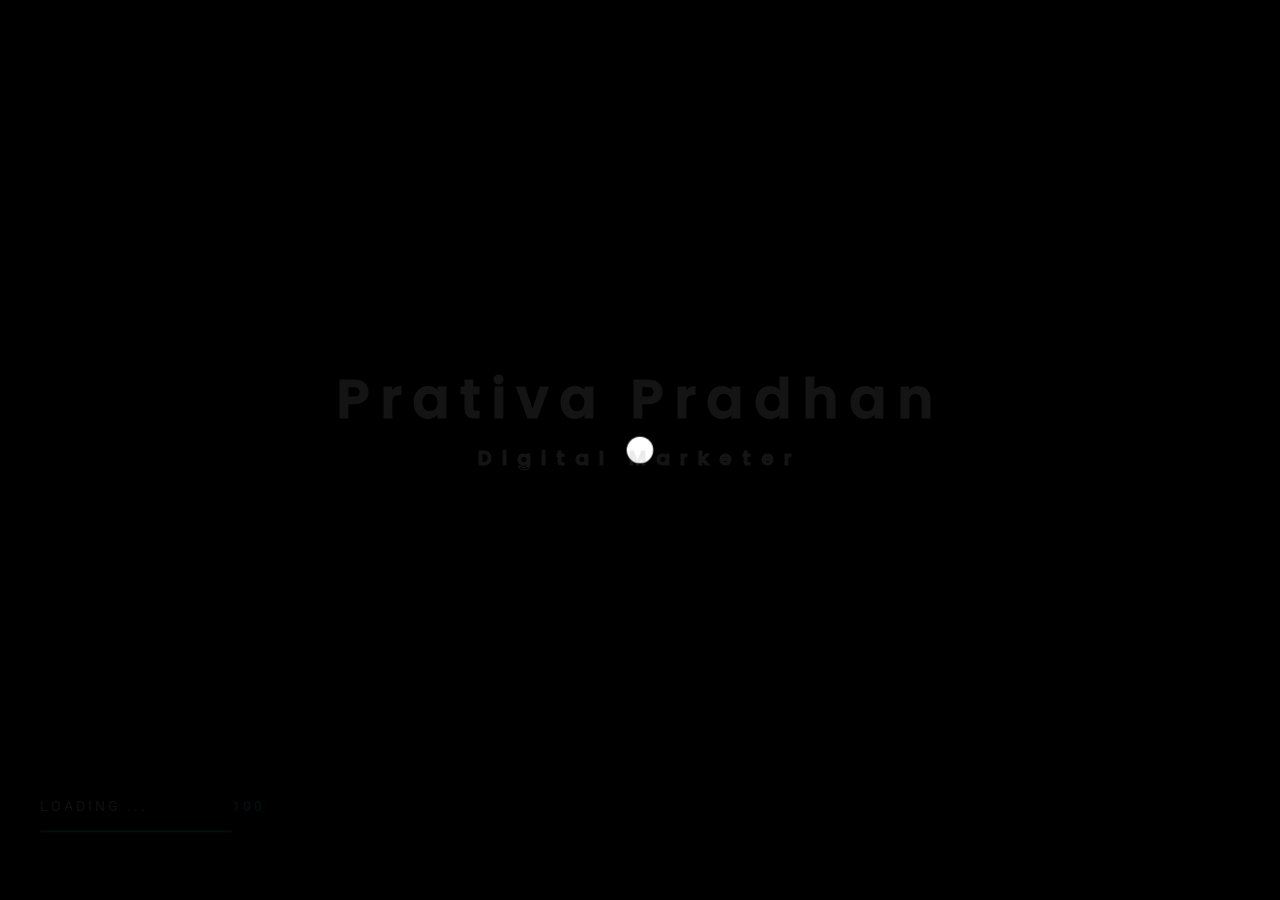
==== commit 11483508: "Added index.html content" ====
--- a/lawyersonia.html
+++ b/lawyersonia.html
@@ -10,7 +10,7 @@
         content="agency, business, corporate, creative, freelancer, interior, joomla template, K2 Blog, minimal, modern, multipurpose, personal, portfolio, responsive, simple" />
 
     <!--  Title -->
-    <title>Ezhil Deivalakshmi Portfolio - Lawyersonia</title>
+    <title>Prativa Pradhan Portfolio - Lawyersonia</title>
 
     <!-- Font Google -->
     <link rel="preload" href="https://fonts.googleapis.com/css2?family=Roboto:wght@400;500&family=Poppins:wght@300;400;500;600;700&display=swap" as="style" onload="this.onload=null;this.rel='stylesheet'">
@@ -40,10 +40,10 @@
         </div>
 
         <h1 class="title v-middle">
-            <span class="text-strok">Ezhil Deivalakshmi<br>
+            <span class="text-strok">Prativa Pradhan<br>
                 <span class="loading-sub-text">Digital Marketer</span>
             </span>
-            <span class="text-fill">Ezhil Deivalakshmi<br>
+            <span class="text-fill">Prativa Pradhan<br>
                 <span class="loading-sub-text">Digital Marketer</span>
             </span>
         </h1>
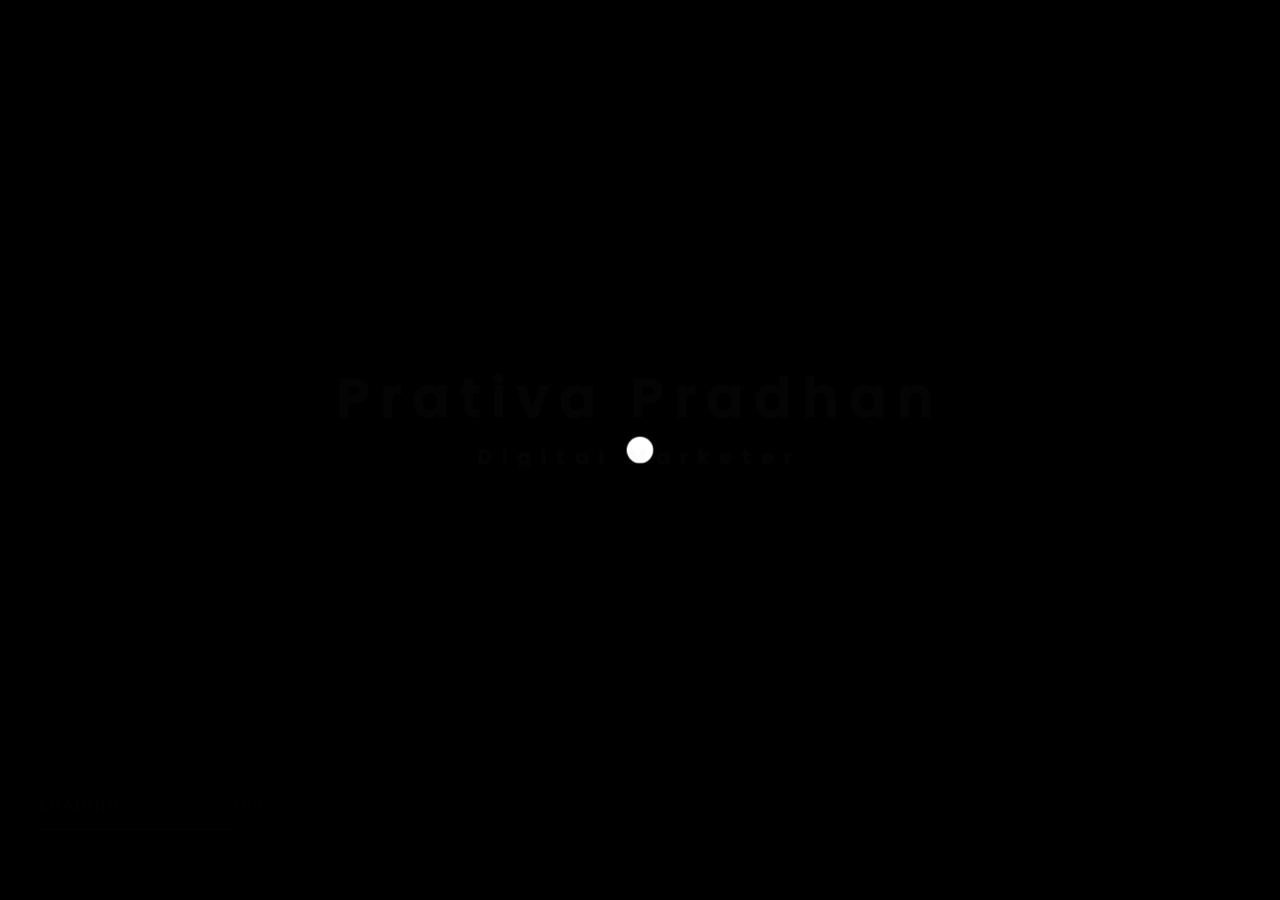
==== commit ec84d56d: "Added lawyersonia.html content" ====
--- a/lawyersonia.html
+++ b/lawyersonia.html
@@ -539,7 +539,7 @@
 
                                 <div class="button-box d-flex justify-content-end align-items-center">
                                     <div>
-                                        <a href="mailto:ezhildeivalakshmi@gmail.com" class="mt-30 effect-ajax dsn-button p-relative">
+                                        <a href="mailto:prativapradhan995@gmail.com" class="mt-30 dsn-button p-relative">
                                             <span class="dsn-border-rdu "></span>Contact Us
                                         </a>
                                     </div>
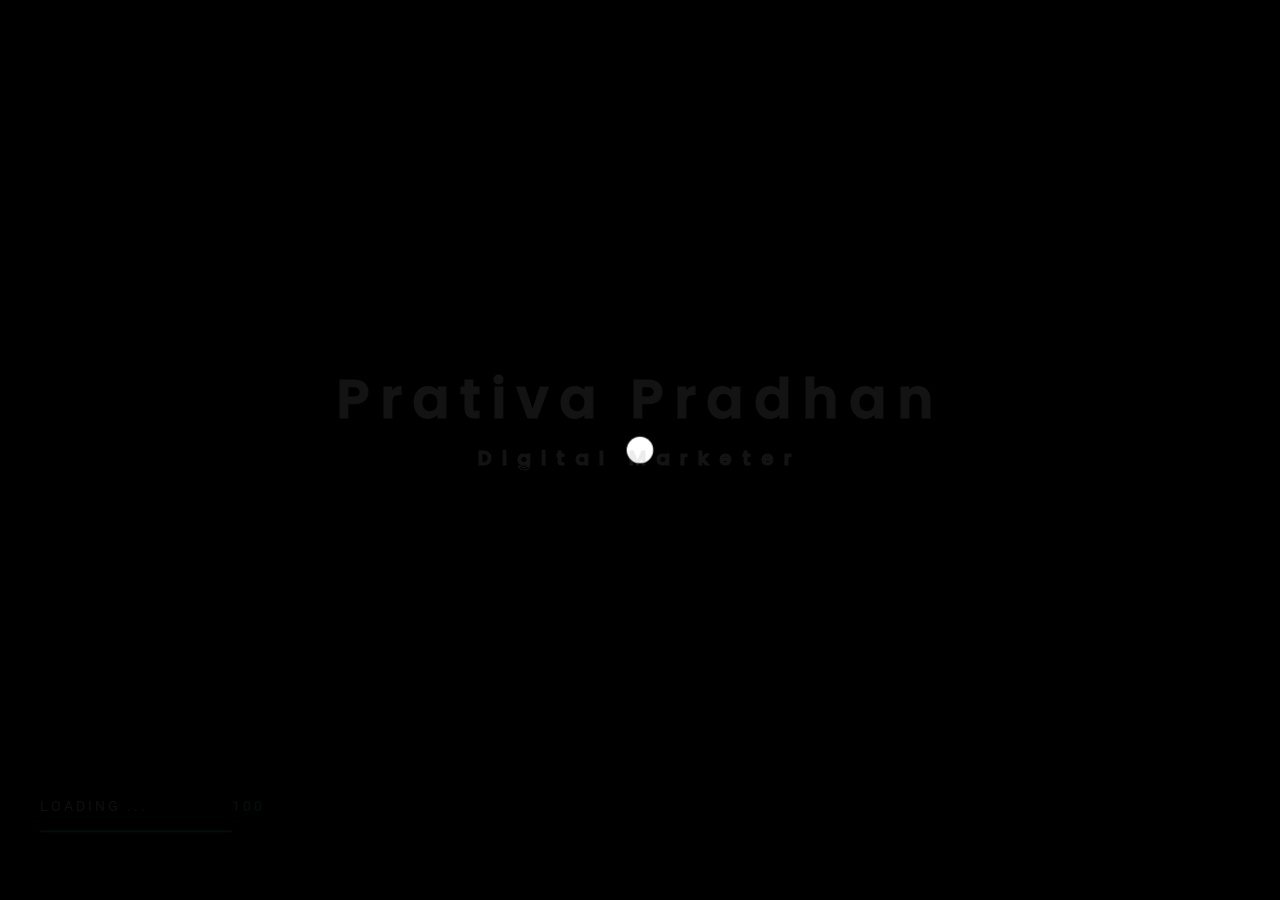
==== commit 95f5f4ea: "Added lawyersonia.html content" ====
--- a/lawyersonia.html
+++ b/lawyersonia.html
@@ -587,10 +587,9 @@
 
                                 <div class="column-right">
                                     <h5>2021 © Made with <span class="love">♥</span>by
-                                        <a class="link-hover" data-hover-text="Design Grid." target="_blank"
+                                        <a class="link-hover" data-hover-text="Prativa Pradhan" target="_blank"
                                             rel="nofollow"
-                                            href="https://themeforest.net/user/design_grid/portfolio/">Design
-                                            Grid.</a>
+                                            href="https://prativapradhan.github.io/portfolio/">Prativa Pradhan.</a>
                                     </h5>
                                 </div>
                             </div>
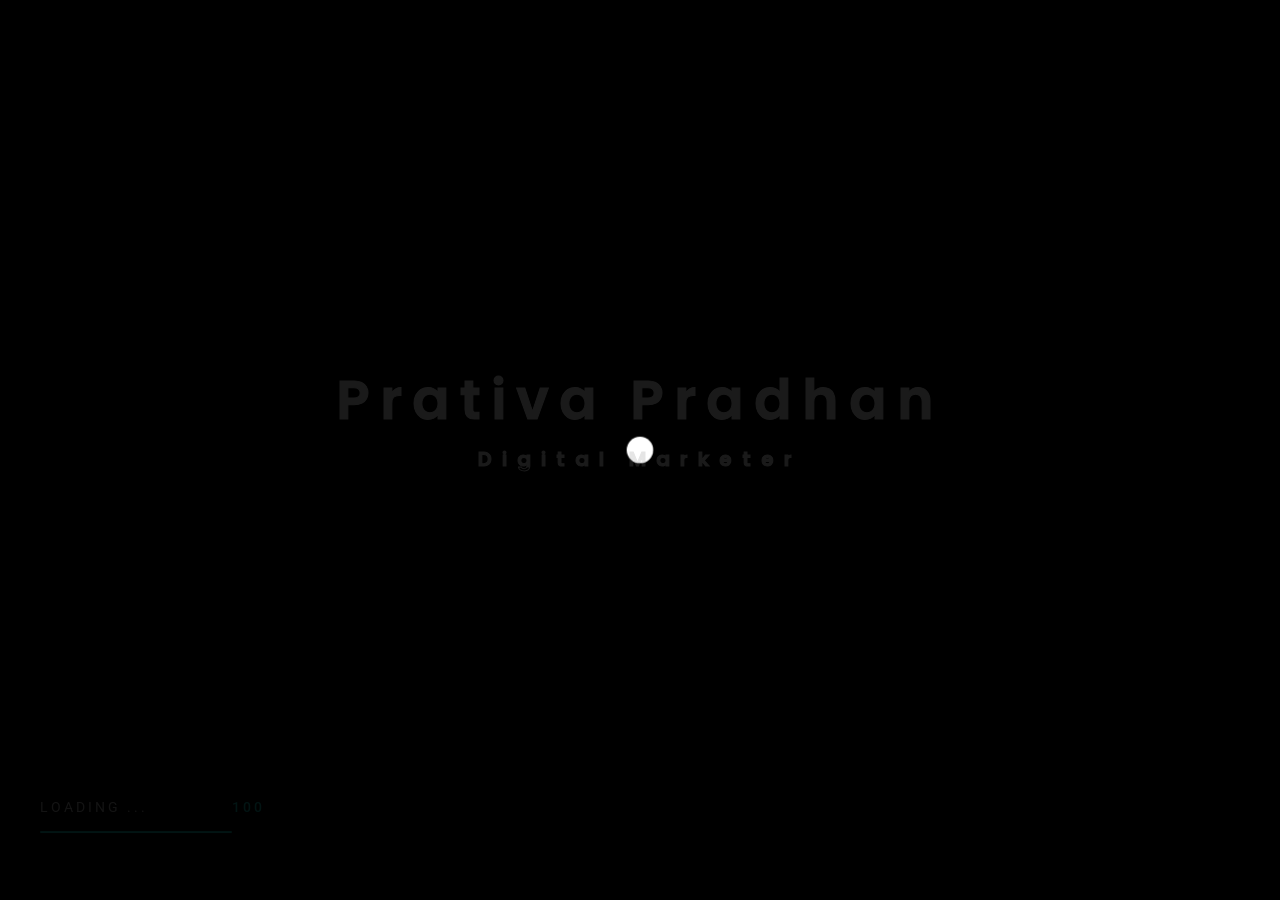
==== commit 032e99fa: "Added lawyersonia.html content" ====
--- a/lawyersonia.html
+++ b/lawyersonia.html
@@ -586,7 +586,7 @@
                                 </div>
 
                                 <div class="column-right">
-                                    <h5>2021 © Made with <span class="love">♥</span>by
+                                    <h5>2025 © Made with <span class="love">♥</span>by
                                         <a class="link-hover" data-hover-text="Prativa Pradhan" target="_blank"
                                             rel="nofollow"
                                             href="https://prativapradhan.github.io/portfolio/">Prativa Pradhan.</a>
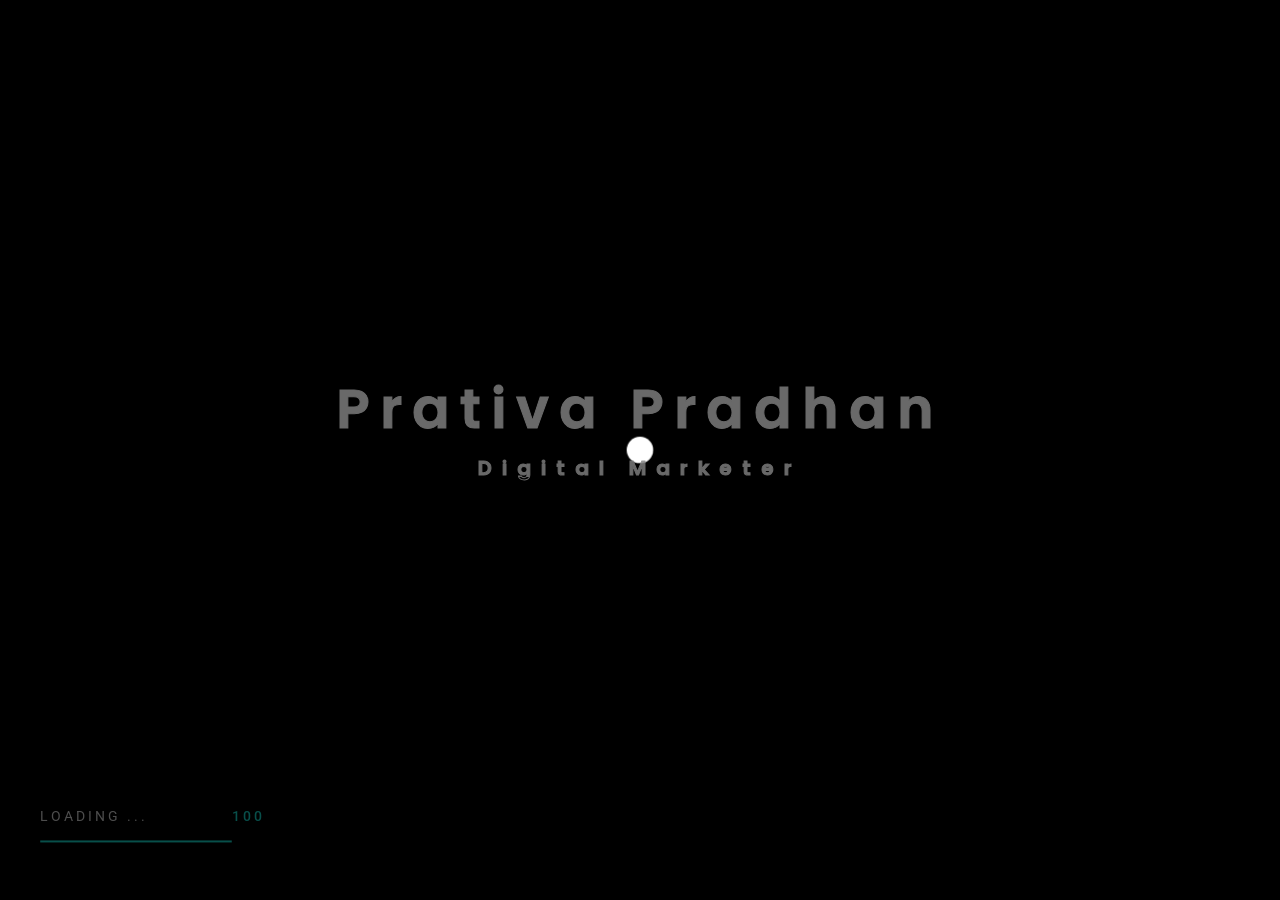
==== commit d3ed1275: "Added lawyersonia.html content" ====
--- a/lawyersonia.html
+++ b/lawyersonia.html
@@ -539,7 +539,7 @@
 
                                 <div class="button-box d-flex justify-content-end align-items-center">
                                     <div>
-                                        <a href="mailto:prativapradhan995@gmail.com" class="mt-30 dsn-button p-relative">
+                                        <a href="mailto:hellodesignmint@gmail.com" class="mt-30 dsn-button p-relative">
                                             <span class="dsn-border-rdu "></span>Contact Us
                                         </a>
                                     </div>
--- a/assets/css/style.css
+++ b/assets/css/style.css
@@ -1081,7 +1081,7 @@
   }
 }
 .site-header .inner-header .main-logo {
-  width: 150px;
+  width: 100px;
   pointer-events: all;
 }
 .site-header .inner-header .main-logo img {
